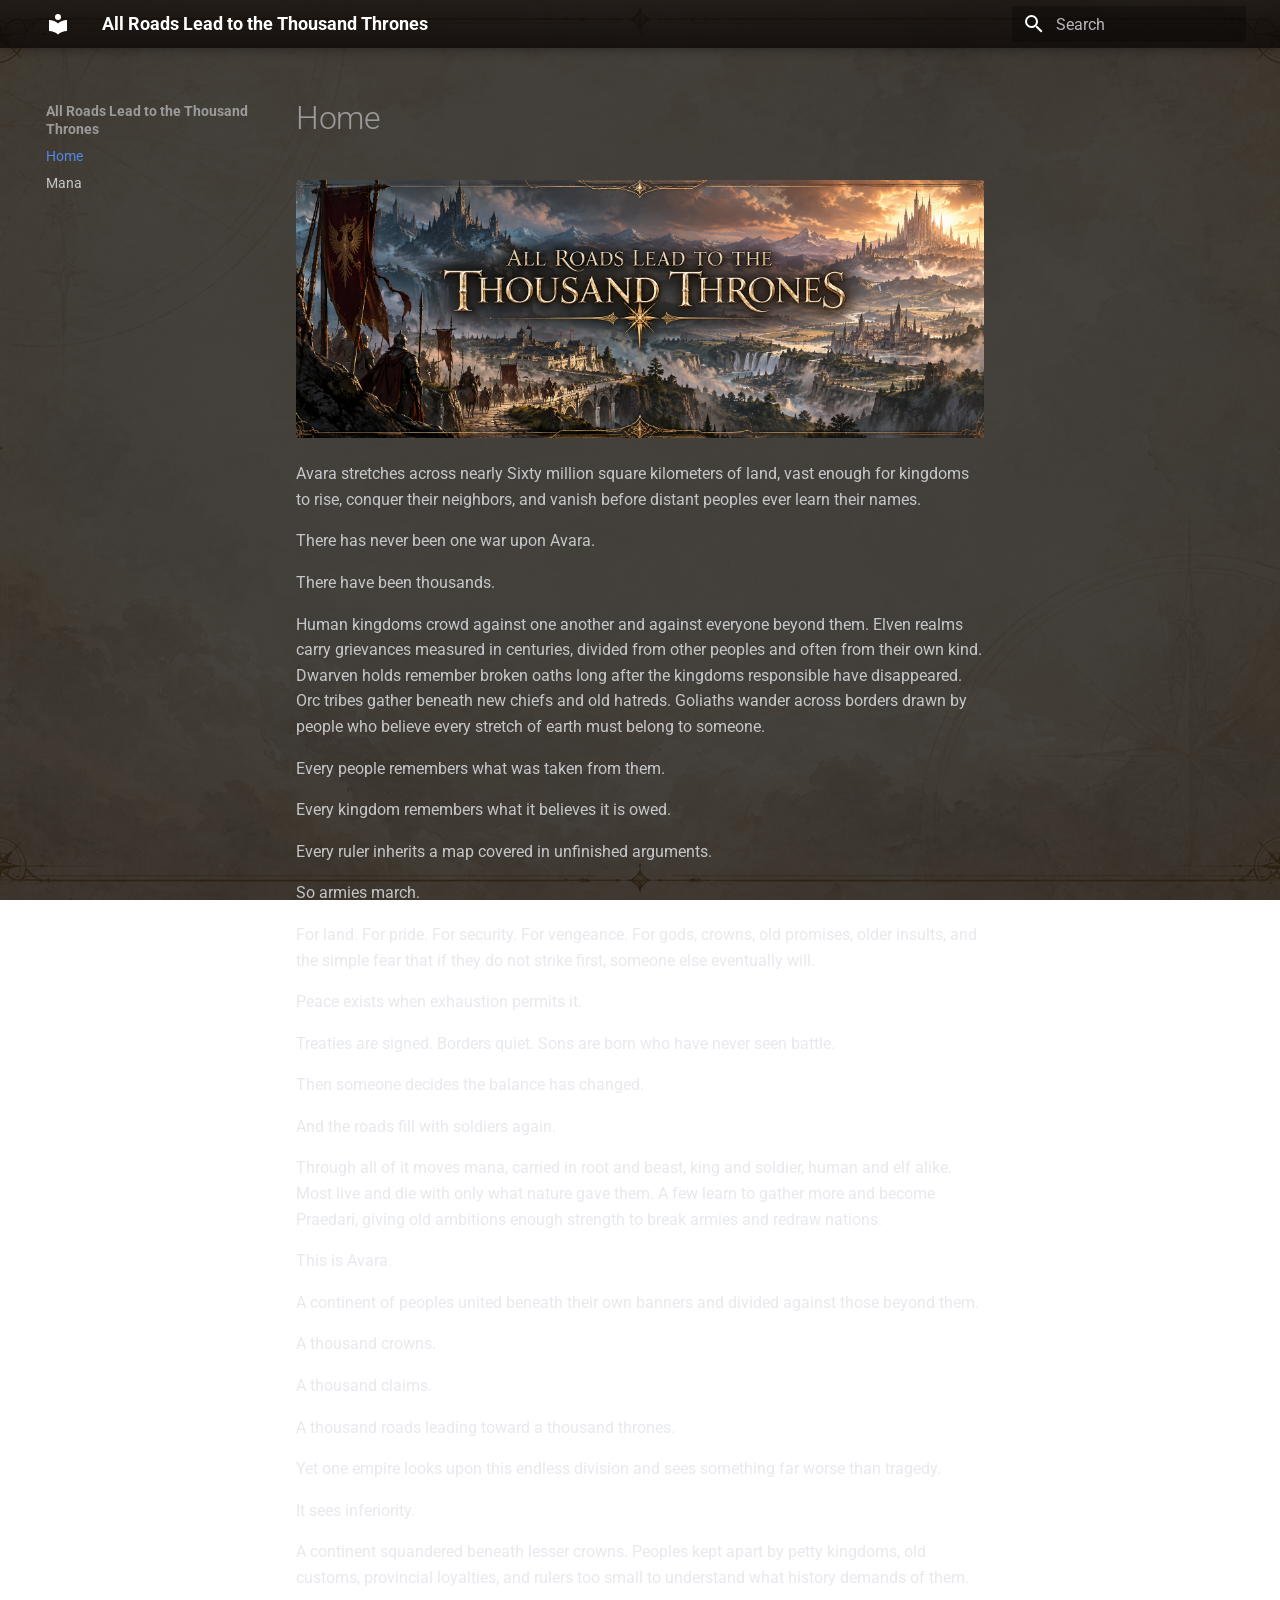
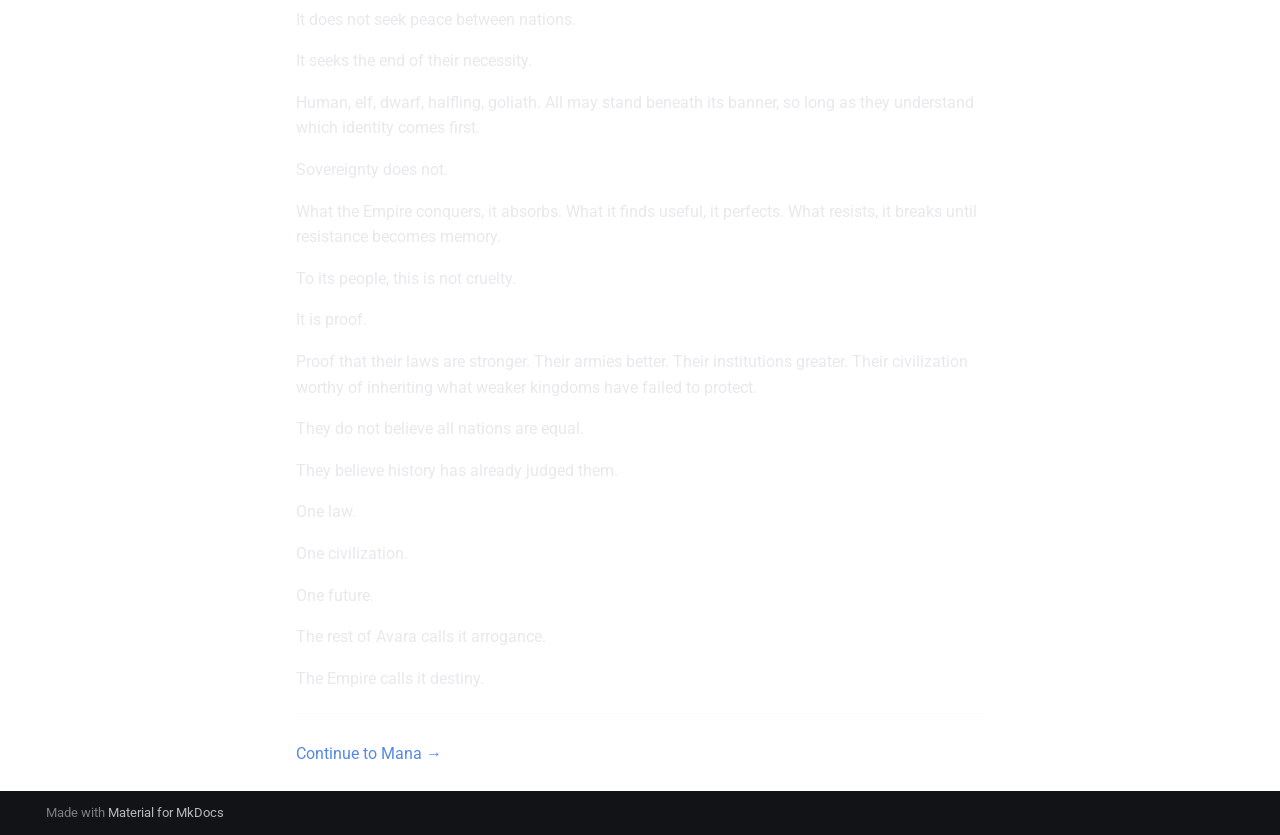
==== index.html @ 94b2e005 "Deployed d7f319c with MkDocs version: 1.6.1" ====
<!doctype html>
<html lang="en" class="no-js">
  <head>
    
      <meta charset="utf-8">
      <meta name="viewport" content="width=device-width,initial-scale=1">
      
      
      
      
      
        <link rel="next" href="mana/">
      
      
        
      
      
      <link rel="icon" href="assets/images/favicon.png">
      <meta name="generator" content="mkdocs-1.6.1, mkdocs-material-9.7.7">
    
    
      
        <title>All Roads Lead to the Thousand Thrones</title>
      
    
    
      <link rel="stylesheet" href="assets/stylesheets/main.ec1eaa64.min.css">
      
        
        <link rel="stylesheet" href="assets/stylesheets/palette.ab4e12ef.min.css">
      
      


    
    
      
    
    
      
        
        
        <link rel="preconnect" href="https://fonts.gstatic.com" crossorigin>
        <link rel="stylesheet" href="https://fonts.googleapis.com/css?family=Roboto:300,300i,400,400i,700,700i%7CRoboto+Mono:400,400i,700,700i&display=fallback">
        <style>:root{--md-text-font:"Roboto";--md-code-font:"Roboto Mono"}</style>
      
    
    
      <link rel="stylesheet" href="stylesheets/extra.css">
    
    <script>__md_scope=new URL(".",location),__md_hash=e=>[...e].reduce(((e,_)=>(e<<5)-e+_.charCodeAt(0)),0),__md_get=(e,_=localStorage,t=__md_scope)=>JSON.parse(_.getItem(t.pathname+"."+e)),__md_set=(e,_,t=localStorage,a=__md_scope)=>{try{t.setItem(a.pathname+"."+e,JSON.stringify(_))}catch(e){}}</script>
    
      

    
    
  </head>
  
  
    
    
    
    
    
    <body dir="ltr" data-md-color-scheme="slate" data-md-color-primary="indigo" data-md-color-accent="indigo">
  
    
    <input class="md-toggle" data-md-toggle="drawer" type="checkbox" id="__drawer" autocomplete="off">
    <input class="md-toggle" data-md-toggle="search" type="checkbox" id="__search" autocomplete="off">
    <label class="md-overlay" for="__drawer"></label>
    <div data-md-component="skip">
      
    </div>
    <div data-md-component="announce">
      
    </div>
    
    
      

  

<header class="md-header md-header--shadow" data-md-component="header">
  <nav class="md-header__inner md-grid" aria-label="Header">
    <a href="." title="All Roads Lead to the Thousand Thrones" class="md-header__button md-logo" aria-label="All Roads Lead to the Thousand Thrones" data-md-component="logo">
      
  
  <svg xmlns="http://www.w3.org/2000/svg" viewBox="0 0 24 24"><path d="M12 8a3 3 0 0 0 3-3 3 3 0 0 0-3-3 3 3 0 0 0-3 3 3 3 0 0 0 3 3m0 3.54C9.64 9.35 6.5 8 3 8v11c3.5 0 6.64 1.35 9 3.54 2.36-2.19 5.5-3.54 9-3.54V8c-3.5 0-6.64 1.35-9 3.54"/></svg>

    </a>
    <label class="md-header__button md-icon" for="__drawer">
      
      <svg xmlns="http://www.w3.org/2000/svg" viewBox="0 0 24 24"><path d="M3 6h18v2H3zm0 5h18v2H3zm0 5h18v2H3z"/></svg>
    </label>
    <div class="md-header__title" data-md-component="header-title">
      <div class="md-header__ellipsis">
        <div class="md-header__topic">
          <span class="md-ellipsis">
            All Roads Lead to the Thousand Thrones
          </span>
        </div>
        <div class="md-header__topic" data-md-component="header-topic">
          <span class="md-ellipsis">
            
              Home
            
          </span>
        </div>
      </div>
    </div>
    
      
    
    
    
    
      
      
        <label class="md-header__button md-icon" for="__search">
          
          <svg xmlns="http://www.w3.org/2000/svg" viewBox="0 0 24 24"><path d="M9.5 3A6.5 6.5 0 0 1 16 9.5c0 1.61-.59 3.09-1.56 4.23l.27.27h.79l5 5-1.5 1.5-5-5v-.79l-.27-.27A6.52 6.52 0 0 1 9.5 16 6.5 6.5 0 0 1 3 9.5 6.5 6.5 0 0 1 9.5 3m0 2C7 5 5 7 5 9.5S7 14 9.5 14 14 12 14 9.5 12 5 9.5 5"/></svg>
        </label>
        <div class="md-search" data-md-component="search" role="dialog">
  <label class="md-search__overlay" for="__search"></label>
  <div class="md-search__inner" role="search">
    <form class="md-search__form" name="search">
      <input type="text" class="md-search__input" name="query" aria-label="Search" placeholder="Search" autocapitalize="off" autocorrect="off" autocomplete="off" spellcheck="false" data-md-component="search-query" required>
      <label class="md-search__icon md-icon" for="__search">
        
        <svg xmlns="http://www.w3.org/2000/svg" viewBox="0 0 24 24"><path d="M9.5 3A6.5 6.5 0 0 1 16 9.5c0 1.61-.59 3.09-1.56 4.23l.27.27h.79l5 5-1.5 1.5-5-5v-.79l-.27-.27A6.52 6.52 0 0 1 9.5 16 6.5 6.5 0 0 1 3 9.5 6.5 6.5 0 0 1 9.5 3m0 2C7 5 5 7 5 9.5S7 14 9.5 14 14 12 14 9.5 12 5 9.5 5"/></svg>
        
        <svg xmlns="http://www.w3.org/2000/svg" viewBox="0 0 24 24"><path d="M20 11v2H8l5.5 5.5-1.42 1.42L4.16 12l7.92-7.92L13.5 5.5 8 11z"/></svg>
      </label>
      <nav class="md-search__options" aria-label="Search">
        
        <button type="reset" class="md-search__icon md-icon" title="Clear" aria-label="Clear" tabindex="-1">
          
          <svg xmlns="http://www.w3.org/2000/svg" viewBox="0 0 24 24"><path d="M19 6.41 17.59 5 12 10.59 6.41 5 5 6.41 10.59 12 5 17.59 6.41 19 12 13.41 17.59 19 19 17.59 13.41 12z"/></svg>
        </button>
      </nav>
      
    </form>
    <div class="md-search__output">
      <div class="md-search__scrollwrap" tabindex="0" data-md-scrollfix>
        <div class="md-search-result" data-md-component="search-result">
          <div class="md-search-result__meta">
            Initializing search
          </div>
          <ol class="md-search-result__list" role="presentation"></ol>
        </div>
      </div>
    </div>
  </div>
</div>
      
    
    
  </nav>
  
</header>
    
    <div class="md-container" data-md-component="container">
      
      
        
          
        
      
      <main class="md-main" data-md-component="main">
        <div class="md-main__inner md-grid">
          
            
              
              <div class="md-sidebar md-sidebar--primary" data-md-component="sidebar" data-md-type="navigation" >
                <div class="md-sidebar__scrollwrap">
                  <div class="md-sidebar__inner">
                    



<nav class="md-nav md-nav--primary" aria-label="Navigation" data-md-level="0">
  <label class="md-nav__title" for="__drawer">
    <a href="." title="All Roads Lead to the Thousand Thrones" class="md-nav__button md-logo" aria-label="All Roads Lead to the Thousand Thrones" data-md-component="logo">
      
  
  <svg xmlns="http://www.w3.org/2000/svg" viewBox="0 0 24 24"><path d="M12 8a3 3 0 0 0 3-3 3 3 0 0 0-3-3 3 3 0 0 0-3 3 3 3 0 0 0 3 3m0 3.54C9.64 9.35 6.5 8 3 8v11c3.5 0 6.64 1.35 9 3.54 2.36-2.19 5.5-3.54 9-3.54V8c-3.5 0-6.64 1.35-9 3.54"/></svg>

    </a>
    All Roads Lead to the Thousand Thrones
  </label>
  
  <ul class="md-nav__list" data-md-scrollfix>
    
      
      
  
  
    
  
  
  
    <li class="md-nav__item md-nav__item--active">
      
      <input class="md-nav__toggle md-toggle" type="checkbox" id="__toc">
      
      
      
      <a href="." class="md-nav__link md-nav__link--active">
        
  
  
  <span class="md-ellipsis">
    
  
    Home
  

    
  </span>
  
  

      </a>
      
    </li>
  

    
      
      
  
  
  
  
    <li class="md-nav__item">
      <a href="mana/" class="md-nav__link">
        
  
  
  <span class="md-ellipsis">
    
  
    Mana
  

    
  </span>
  
  

      </a>
    </li>
  

    
  </ul>
</nav>
                  </div>
                </div>
              </div>
            
            
              
              <div class="md-sidebar md-sidebar--secondary" data-md-component="sidebar" data-md-type="toc" >
                <div class="md-sidebar__scrollwrap">
                  <div class="md-sidebar__inner">
                    

<nav class="md-nav md-nav--secondary" aria-label="Table of contents">
  
  
  
  
</nav>
                  </div>
                </div>
              </div>
            
          
          
            <div class="md-content" data-md-component="content">
              
              <article class="md-content__inner md-typeset">
                
                  



  <h1>Home</h1>

<p><img alt="Avara" src="assets/images/header.png" /></p>
<p>Avara stretches across nearly Sixty million square kilometers of land, vast enough for kingdoms to rise, conquer their neighbors, and vanish before distant peoples ever learn their names.</p>
<p>There has never been one war upon Avara.</p>
<p>There have been thousands.</p>
<p>Human kingdoms crowd against one another and against everyone beyond them. Elven realms carry grievances measured in centuries, divided from other peoples and often from their own kind. Dwarven holds remember broken oaths long after the kingdoms responsible have disappeared. Orc tribes gather beneath new chiefs and old hatreds. Goliaths wander across borders drawn by people who believe every stretch of earth must belong to someone.</p>
<p>Every people remembers what was taken from them.</p>
<p>Every kingdom remembers what it believes it is owed.</p>
<p>Every ruler inherits a map covered in unfinished arguments.</p>
<p>So armies march.</p>
<p>For land. For pride. For security. For vengeance. For gods, crowns, old promises, older insults, and the simple fear that if they do not strike first, someone else eventually will.</p>
<p>Peace exists when exhaustion permits it.</p>
<p>Treaties are signed. Borders quiet. Sons are born who have never seen battle.</p>
<p>Then someone decides the balance has changed.</p>
<p>And the roads fill with soldiers again.</p>
<p>Through all of it moves mana, carried in root and beast, king and soldier, human and elf alike. Most live and die with only what nature gave them. A few learn to gather more and become Praedari, giving old ambitions enough strength to break armies and redraw nations.</p>
<p>This is Avara.</p>
<p>A continent of peoples united beneath their own banners and divided against those beyond them.</p>
<p>A thousand crowns.</p>
<p>A thousand claims.</p>
<p>A thousand roads leading toward a thousand thrones.</p>
<p>Yet one empire looks upon this endless division and sees something far worse than tragedy.</p>
<p>It sees inferiority.</p>
<p>A continent squandered beneath lesser crowns. Peoples kept apart by petty kingdoms, old customs, provincial loyalties, and rulers too small to understand what history demands of them.</p>
<p>It does not seek peace between nations.</p>
<p>It seeks the end of their necessity.</p>
<p>Human, elf, dwarf, halfling, goliath. All may stand beneath its banner, so long as they understand which identity comes first.</p>
<p>Sovereignty does not.</p>
<p>What the Empire conquers, it absorbs. What it finds useful, it perfects. What resists, it breaks until resistance becomes memory.</p>
<p>To its people, this is not cruelty.</p>
<p>It is proof.</p>
<p>Proof that their laws are stronger. Their armies better. Their institutions greater. Their civilization worthy of inheriting what weaker kingdoms have failed to protect.</p>
<p>They do not believe all nations are equal.</p>
<p>They believe history has already judged them.</p>
<p>One law.</p>
<p>One civilization.</p>
<p>One future.</p>
<p>The rest of Avara calls it arrogance.</p>
<p>The Empire calls it destiny.</p>
<hr />
<p><a href="mana/">Continue to Mana →</a></p>












                
              </article>
            </div>
          
          
<script>var target=document.getElementById(location.hash.slice(1));target&&target.name&&(target.checked=target.name.startsWith("__tabbed_"))</script>
        </div>
        
      </main>
      
        <footer class="md-footer">
  
  <div class="md-footer-meta md-typeset">
    <div class="md-footer-meta__inner md-grid">
      <div class="md-copyright">
  
  
    Made with
    <a href="https://squidfunk.github.io/mkdocs-material/" target="_blank" rel="noopener">
      Material for MkDocs
    </a>
  
</div>
      
    </div>
  </div>
</footer>
      
    </div>
    <div class="md-dialog" data-md-component="dialog">
      <div class="md-dialog__inner md-typeset"></div>
    </div>
    
    
    
      
      
      <script id="__config" type="application/json">{"annotate": null, "base": ".", "features": [], "search": "assets/javascripts/workers/search.2c215733.min.js", "tags": null, "translations": {"clipboard.copied": "Copied to clipboard", "clipboard.copy": "Copy to clipboard", "search.result.more.one": "1 more on this page", "search.result.more.other": "# more on this page", "search.result.none": "No matching documents", "search.result.one": "1 matching document", "search.result.other": "# matching documents", "search.result.placeholder": "Type to start searching", "search.result.term.missing": "Missing", "select.version": "Select version"}, "version": null}</script>
    
    
      <script src="assets/javascripts/bundle.d7400e89.min.js"></script>
      
    
  </body>
</html>
---- assets/stylesheets/main.ec1eaa64.min.css ----
@charset "UTF-8";html{-webkit-text-size-adjust:none;-moz-text-size-adjust:none;text-size-adjust:none;box-sizing:border-box}*,:after,:before{box-sizing:inherit}@media (prefers-reduced-motion){*,:after,:before{transition:none!important}}body{margin:0}a,button,input,label{-webkit-tap-highlight-color:transparent}a{color:inherit;text-decoration:none}hr{border:0;box-sizing:initial;display:block;height:.05rem;overflow:visible;padding:0}small{font-size:80%}sub,sup{line-height:1em}img{border-style:none}table{border-collapse:initial;border-spacing:0}td,th{font-weight:400;vertical-align:top}button{background:#0000;border:0;font-family:inherit;font-size:inherit;margin:0;padding:0}input{border:0;outline:none}:root{--md-primary-fg-color:#4051b5;--md-primary-fg-color--light:#5d6cc0;--md-primary-fg-color--dark:#303fa1;--md-primary-bg-color:#fff;--md-primary-bg-color--light:#ffffffb3;--md-accent-fg-color:#526cfe;--md-accent-fg-color--transparent:#526cfe1a;--md-accent-bg-color:#fff;--md-accent-bg-color--light:#ffffffb3}[data-md-color-scheme=default]{color-scheme:light}[data-md-color-scheme=default] img[src$="#gh-dark-mode-only"],[data-md-color-scheme=default] img[src$="#only-dark"]{display:none}:root,[data-md-color-scheme=default]{--md-hue:225deg;--md-default-fg-color:#000000de;--md-default-fg-color--light:#0000008a;--md-default-fg-color--lighter:#00000052;--md-default-fg-color--lightest:#00000012;--md-default-bg-color:#fff;--md-default-bg-color--light:#ffffffb3;--md-default-bg-color--lighter:#ffffff4d;--md-default-bg-color--lightest:#ffffff1f;--md-code-fg-color:#36464e;--md-code-bg-color:#f5f5f5;--md-code-bg-color--light:#f5f5f5b3;--md-code-bg-color--lighter:#f5f5f54d;--md-code-hl-color:#4287ff;--md-code-hl-color--light:#4287ff1a;--md-code-hl-number-color:#d52a2a;--md-code-hl-special-color:#db1457;--md-code-hl-function-color:#a846b9;--md-code-hl-constant-color:#6e59d9;--md-code-hl-keyword-color:#3f6ec6;--md-code-hl-string-color:#1c7d4d;--md-code-hl-name-color:var(--md-code-fg-color);--md-code-hl-operator-color:var(--md-default-fg-color--light);--md-code-hl-punctuation-color:var(--md-default-fg-color--light);--md-code-hl-comment-color:var(--md-default-fg-color--light);--md-code-hl-generic-color:var(--md-default-fg-color--light);--md-code-hl-variable-color:var(--md-default-fg-color--light);--md-typeset-color:var(--md-default-fg-color);--md-typeset-a-color:var(--md-primary-fg-color);--md-typeset-del-color:#f5503d26;--md-typeset-ins-color:#0bd57026;--md-typeset-kbd-color:#fafafa;--md-typeset-kbd-accent-color:#fff;--md-typeset-kbd-border-color:#b8b8b8;--md-typeset-mark-color:#ffff0080;--md-typeset-table-color:#0000001f;--md-typeset-table-color--light:rgba(0,0,0,.035);--md-admonition-fg-color:var(--md-default-fg-color);--md-admonition-bg-color:var(--md-default-bg-color);--md-warning-fg-color:#000000de;--md-warning-bg-color:#ff9;--md-footer-fg-color:#fff;--md-footer-fg-color--light:#ffffffb3;--md-footer-fg-color--lighter:#ffffff73;--md-footer-bg-color:#000000de;--md-footer-bg-color--dark:#00000052;--md-shadow-z1:0 0.2rem 0.5rem #0000000d,0 0 0.05rem #0000001a;--md-shadow-z2:0 0.2rem 0.5rem #0000001a,0 0 0.05rem #00000040;--md-shadow-z3:0 0.2rem 0.5rem #0003,0 0 0.05rem #00000059}.md-icon svg{fill:currentcolor;display:block;height:1.2rem;width:1.2rem}body{-webkit-font-smoothing:antialiased;-moz-osx-font-smoothing:grayscale;--md-text-font-family:var(--md-text-font,_),-apple-system,BlinkMacSystemFont,Helvetica,Arial,sans-serif;--md-code-font-family:var(--md-code-font,_),SFMono-Regular,Consolas,Menlo,monospace}aside,body,input{font-feature-settings:"kern","liga";color:var(--md-typeset-color);font-family:var(--md-text-font-family)}code,kbd,pre{font-feature-settings:"kern";font-family:var(--md-code-font-family)}:root{--md-typeset-table-sort-icon:url('data:image/svg+xml;charset=utf-8,<svg xmlns="http://www.w3.org/2000/svg" viewBox="0 0 24 24"><path d="m18 21-4-4h3V7h-3l4-4 4 4h-3v10h3M2 19v-2h10v2M2 13v-2h7v2M2 7V5h4v2z"/></svg>');--md-typeset-table-sort-icon--asc:url('data:image/svg+xml;charset=utf-8,<svg xmlns="http://www.w3.org/2000/svg" viewBox="0 0 24 24"><path d="M19 17h3l-4 4-4-4h3V3h2M2 17h10v2H2M6 5v2H2V5m0 6h7v2H2z"/></svg>');--md-typeset-table-sort-icon--desc:url('data:image/svg+xml;charset=utf-8,<svg xmlns="http://www.w3.org/2000/svg" viewBox="0 0 24 24"><path d="M19 7h3l-4-4-4 4h3v14h2M2 17h10v2H2M6 5v2H2V5m0 6h7v2H2z"/></svg>')}.md-typeset{-webkit-print-color-adjust:exact;color-adjust:exact;font-size:.8rem;line-height:1.6;overflow-wrap:break-word}@media print{.md-typeset{font-size:.68rem}}.md-typeset blockquote,.md-typeset dl,.md-typeset figure,.md-typeset ol,.md-typeset pre,.md-typeset ul{margin-bottom:1em;margin-top:1em}.md-typeset h1{color:var(--md-default-fg-color--light);font-size:2em;line-height:1.3;margin:0 0 1.25em}.md-typeset h1,.md-typeset h2{font-weight:300;letter-spacing:-.01em}.md-typeset h2{font-size:1.5625em;line-height:1.4;margin:1.6em 0 .64em}.md-typeset h3{font-size:1.25em;font-weight:400;letter-spacing:-.01em;line-height:1.5;margin:1.6em 0 .8em}.md-typeset h2+h3{margin-top:.8em}.md-typeset h4{font-weight:700;letter-spacing:-.01em;margin:1em 0}.md-typeset h5,.md-typeset h6{color:var(--md-default-fg-color--light);font-size:.8em;font-weight:700;letter-spacing:-.01em;margin:1.25em 0}.md-typeset h5{text-transform:uppercase}.md-typeset h5 code{text-transform:none}.md-typeset hr{border-bottom:.05rem solid var(--md-default-fg-color--lightest);display:flow-root;margin:1.5em 0}.md-typeset a{color:var(--md-typeset-a-color);word-break:break-word}.md-typeset a,.md-typeset a:before{transition:color 125ms}.md-typeset a:focus,.md-typeset a:hover{color:var(--md-accent-fg-color)}.md-typeset a:focus code,.md-typeset a:hover code{background-color:var(--md-accent-fg-color--transparent);color:var(--md-accent-fg-color)}.md-typeset a code{color:var(--md-typeset-a-color)}.md-typeset a.focus-visible{outline-color:var(--md-accent-fg-color);outline-offset:.2rem}.md-typeset code,.md-typeset kbd,.md-typeset pre{color:var(--md-code-fg-color);direction:ltr;font-variant-ligatures:none;transition:background-color 125ms}@media print{.md-typeset code,.md-typeset kbd,.md-typeset pre{white-space:pre-wrap}}.md-typeset code{background-color:var(--md-code-bg-color);border-radius:.1rem;-webkit-box-decoration-break:clone;box-decoration-break:clone;font-size:.85em;padding:0 .2941176471em;transition:color 125ms,background-color 125ms;word-break:break-word}.md-typeset code:not(.focus-visible){-webkit-tap-highlight-color:transparent;outline:none}.md-typeset pre{display:flow-root;line-height:1.4;position:relative}.md-typeset pre>code{-webkit-box-decoration-break:slice;box-decoration-break:slice;box-shadow:none;display:block;margin:0;outline-color:var(--md-accent-fg-color);overflow:auto;padding:.7720588235em 1.1764705882em;scrollbar-color:var(--md-default-fg-color--lighter) #0000;scrollbar-width:thin;touch-action:auto;word-break:normal}.md-typeset pre>code:hover{scrollbar-color:var(--md-accent-fg-color) #0000}.md-typeset pre>code::-webkit-scrollbar{height:.2rem;width:.2rem}.md-typeset pre>code::-webkit-scrollbar-thumb{background-color:var(--md-default-fg-color--lighter)}.md-typeset pre>code::-webkit-scrollbar-thumb:hover{background-color:var(--md-accent-fg-color)}.md-typeset kbd{background-color:var(--md-typeset-kbd-color);border-radius:.1rem;box-shadow:0 .1rem 0 .05rem var(--md-typeset-kbd-border-color),0 .1rem 0 var(--md-typeset-kbd-border-color),0 -.1rem .2rem var(--md-typeset-kbd-accent-color) inset;color:var(--md-default-fg-color);display:inline-block;font-size:.75em;padding:0 .6666666667em;vertical-align:text-top;word-break:break-word}.md-typeset mark{background-color:var(--md-typeset-mark-color);-webkit-box-decoration-break:clone;box-decoration-break:clone;color:inherit;word-break:break-word}.md-typeset abbr{cursor:help;text-decoration:none}.md-typeset [data-preview],.md-typeset abbr{border-bottom:.05rem dotted var(--md-default-fg-color--light)}.md-typeset small{opacity:.75}[dir=ltr] .md-typeset sub,[dir=ltr] .md-typeset sup{margin-left:.078125em}[dir=rtl] .md-typeset sub,[dir=rtl] .md-typeset sup{margin-right:.078125em}[dir=ltr] .md-typeset blockquote{padding-left:.6rem}[dir=rtl] .md-typeset blockquote{padding-right:.6rem}[dir=ltr] .md-typeset blockquote{border-left:.2rem solid var(--md-default-fg-color--lighter)}[dir=rtl] .md-typeset blockquote{border-right:.2rem solid var(--md-default-fg-color--lighter)}.md-typeset blockquote{color:var(--md-default-fg-color--light);margin-left:0;margin-right:0}.md-typeset ul{list-style-type:disc}.md-typeset ul[type]{list-style-type:revert-layer}[dir=ltr] .md-typeset ol,[dir=ltr] .md-typeset ul{margin-left:.625em}[dir=rtl] .md-typeset ol,[dir=rtl] .md-typeset ul{margin-right:.625em}.md-typeset ol,.md-typeset ul{padding:0}.md-typeset ol:not([hidden]),.md-typeset ul:not([hidden]){display:flow-root}.md-typeset ol ol,.md-typeset ul ol{list-style-type:lower-alpha}.md-typeset ol ol ol,.md-typeset ul ol ol{list-style-type:lower-roman}.md-typeset ol ol ol ol,.md-typeset ul ol ol ol{list-style-type:upper-alpha}.md-typeset ol ol ol ol ol,.md-typeset ul ol ol ol ol{list-style-type:upper-roman}.md-typeset ol[type],.md-typeset ul[type]{list-style-type:revert-layer}[dir=ltr] .md-typeset ol li,[dir=ltr] .md-typeset ul li{margin-left:1.25em}[dir=rtl] .md-typeset ol li,[dir=rtl] .md-typeset ul li{margin-right:1.25em}.md-typeset ol li,.md-typeset ul li{margin-bottom:.5em}.md-typeset ol li blockquote,.md-typeset ol li p,.md-typeset ul li blockquote,.md-typeset ul li p{margin:.5em 0}.md-typeset ol li:last-child,.md-typeset ul li:last-child{margin-bottom:0}[dir=ltr] .md-typeset ol li ol,[dir=ltr] .md-typeset ol li ul,[dir=ltr] .md-typeset ul li ol,[dir=ltr] .md-typeset ul li ul{margin-left:.625em}[dir=rtl] .md-typeset ol li ol,[dir=rtl] .md-typeset ol li ul,[dir=rtl] .md-typeset ul li ol,[dir=rtl] .md-typeset ul li ul{margin-right:.625em}.md-typeset ol li ol,.md-typeset ol li ul,.md-typeset ul li ol,.md-typeset ul li ul{margin-bottom:.5em;margin-top:.5em}[dir=ltr] .md-typeset dd{margin-left:1.875em}[dir=rtl] .md-typeset dd{margin-right:1.875em}.md-typeset dd{margin-bottom:1.5em;margin-top:1em}.md-typeset img,.md-typeset svg,.md-typeset video{height:auto;max-width:100%}.md-typeset img[align=left]{margin:1em 1em 1em 0}.md-typeset img[align=right]{margin:1em 0 1em 1em}.md-typeset img[align]:only-child{margin-top:0}.md-typeset figure{display:flow-root;margin:1em auto;max-width:100%;text-align:center;width:fit-content}.md-typeset figure img{display:block;margin:0 auto}.md-typeset figcaption{font-style:italic;margin:1em auto;max-width:24rem}.md-typeset iframe{max-width:100%}.md-typeset table:not([class]){background-color:var(--md-default-bg-color);border:.05rem solid var(--md-typeset-table-color);border-radius:.1rem;display:inline-block;font-size:.64rem;max-width:100%;overflow:auto;touch-action:auto}@media print{.md-typeset table:not([class]){display:table}}.md-typeset table:not([class])+*{margin-top:1.5em}.md-typeset table:not([class]) td>:first-child,.md-typeset table:not([class]) th>:first-child{margin-top:0}.md-typeset table:not([class]) td>:last-child,.md-typeset table:not([class]) th>:last-child{margin-bottom:0}.md-typeset table:not([class]) td:not([align]),.md-typeset table:not([class]) th:not([align]){text-align:left}[dir=rtl] .md-typeset table:not([class]) td:not([align]),[dir=rtl] .md-typeset table:not([class]) th:not([align]){text-align:right}.md-typeset table:not([class]) th{font-weight:700;min-width:5rem;padding:.9375em 1.25em;vertical-align:top}.md-typeset table:not([class]) td{border-top:.05rem solid var(--md-typeset-table-color);padding:.9375em 1.25em;vertical-align:top}.md-typeset table:not([class]) tbody tr{transition:background-color 125ms}.md-typeset table:not([class]) tbody tr:hover{background-color:var(--md-typeset-table-color--light);box-shadow:0 .05rem 0 var(--md-default-bg-color) inset}.md-typeset table:not([class]) a{word-break:normal}.md-typeset table th[role=columnheader]{cursor:pointer}[dir=ltr] .md-typeset table th[role=columnheader]:after{margin-left:.5em}[dir=rtl] .md-typeset table th[role=columnheader]:after{margin-right:.5em}.md-typeset table th[role=columnheader]:after{content:"";display:inline-block;height:1.2em;-webkit-mask-image:var(--md-typeset-table-sort-icon);mask-image:var(--md-typeset-table-sort-icon);-webkit-mask-repeat:no-repeat;mask-repeat:no-repeat;-webkit-mask-size:contain;mask-size:contain;transition:background-color 125ms;vertical-align:text-bottom;width:1.2em}.md-typeset table th[role=columnheader]:hover:after{background-color:var(--md-default-fg-color--lighter)}.md-typeset table th[role=columnheader][aria-sort=ascending]:after{background-color:var(--md-default-fg-color--light);-webkit-mask-image:var(--md-typeset-table-sort-icon--asc);mask-image:var(--md-typeset-table-sort-icon--asc)}.md-typeset table th[role=columnheader][aria-sort=descending]:after{background-color:var(--md-default-fg-color--light);-webkit-mask-image:var(--md-typeset-table-sort-icon--desc);mask-image:var(--md-typeset-table-sort-icon--desc)}.md-typeset__scrollwrap{margin:1em -.8rem;overflow-x:auto;touch-action:auto}.md-typeset__table{display:inline-block;margin-bottom:.5em;padding:0 .8rem}@media print{.md-typeset__table{display:block}}html .md-typeset__table table{display:table;margin:0;overflow:hidden;width:100%}@media screen and (max-width:44.984375em){.md-content__inner>pre{margin:1em -.8rem}.md-content__inner>pre code{border-radius:0}}.md-typeset .md-author{border-radius:100%;display:block;flex-shrink:0;height:1.6rem;overflow:hidden;position:relative;transition:color 125ms,transform 125ms;width:1.6rem}.md-typeset .md-author img{display:block}.md-typeset .md-author--more{background:var(--md-default-fg-color--lightest);color:var(--md-default-fg-color--lighter);font-size:.6rem;font-weight:700;line-height:1.6rem;text-align:center}.md-typeset .md-author--long{height:2.4rem;width:2.4rem}.md-typeset a.md-author{transform:scale(1)}.md-typeset a.md-author img{border-radius:100%;filter:grayscale(100%) opacity(75%);transition:filter 125ms}.md-typeset a.md-author:focus,.md-typeset a.md-author:hover{transform:scale(1.1);z-index:1}.md-typeset a.md-author:focus img,.md-typeset a.md-author:hover img{filter:grayscale(0)}.md-banner{background-color:var(--md-footer-bg-color);color:var(--md-footer-fg-color);overflow:auto}@media print{.md-banner{display:none}}.md-banner--warning{background-color:var(--md-warning-bg-color);color:var(--md-warning-fg-color)}.md-banner__inner{font-size:.7rem;margin:.6rem auto;padding:0 .8rem}[dir=ltr] .md-banner__button{float:right}[dir=rtl] .md-banner__button{float:left}.md-banner__button{color:inherit;cursor:pointer;transition:opacity .25s}.no-js .md-banner__button{display:none}.md-banner__button:hover{opacity:.7}html{font-size:125%;height:100%;overflow-x:hidden}@media screen and (min-width:100em){html{font-size:137.5%}}@media screen and (min-width:125em){html{font-size:150%}}body{background-color:var(--md-default-bg-color);display:flex;flex-direction:column;font-size:.5rem;min-height:100%;position:relative;width:100%}@media print{body{display:block}}@media screen and (max-width:59.984375em){body[data-md-scrolllock]{position:fixed}}.md-grid{margin-left:auto;margin-right:auto;max-width:61rem}.md-container{display:flex;flex-direction:column;flex-grow:1}@media print{.md-container{display:block}}.md-main{flex-grow:1}.md-main__inner{display:flex;height:100%;margin-top:1.5rem}.md-ellipsis{overflow:hidden;text-overflow:ellipsis}.md-toggle{display:none}.md-option{height:0;opacity:0;position:absolute;width:0}.md-option:checked+label:not([hidden]){display:block}.md-option.focus-visible+label{outline-color:var(--md-accent-fg-color);outline-style:auto}.md-skip{background-color:var(--md-default-fg-color);border-radius:.1rem;color:var(--md-default-bg-color);font-size:.64rem;margin:.5rem;opacity:0;outline-color:var(--md-accent-fg-color);padding:.3rem .5rem;position:fixed;transform:translateY(.4rem);z-index:-1}.md-skip:focus{opacity:1;transform:translateY(0);transition:transform .25s cubic-bezier(.4,0,.2,1),opacity 175ms 75ms;z-index:10}@page{margin:25mm}:root{--md-clipboard-icon:url('data:image/svg+xml;charset=utf-8,<svg xmlns="http://www.w3.org/2000/svg" viewBox="0 0 24 24"><path d="M19 21H8V7h11m0-2H8a2 2 0 0 0-2 2v14a2 2 0 0 0 2 2h11a2 2 0 0 0 2-2V7a2 2 0 0 0-2-2m-3-4H4a2 2 0 0 0-2 2v14h2V3h12z"/></svg>')}.md-clipboard{border-radius:.1rem;color:var(--md-default-fg-color--lightest);cursor:pointer;height:1.5em;outline-color:var(--md-accent-fg-color);outline-offset:.1rem;transition:color .25s;width:1.5em;z-index:1}@media print{.md-clipboard{display:none}}.md-clipboard:not(.focus-visible){-webkit-tap-highlight-color:transparent;outline:none}:hover>.md-clipboard{color:var(--md-default-fg-color--light)}.md-clipboard:focus,.md-clipboard:hover{color:var(--md-accent-fg-color)}.md-clipboard:after{background-color:currentcolor;content:"";display:block;height:1.125em;margin:0 auto;-webkit-mask-image:var(--md-clipboard-icon);mask-image:var(--md-clipboard-icon);-webkit-mask-position:center;mask-position:center;-webkit-mask-repeat:no-repeat;mask-repeat:no-repeat;-webkit-mask-size:contain;mask-size:contain;width:1.125em}.md-clipboard--inline{cursor:pointer}.md-clipboard--inline code{transition:color .25s,background-color .25s}.md-clipboard--inline:focus code,.md-clipboard--inline:hover code{background-color:var(--md-accent-fg-color--transparent);color:var(--md-accent-fg-color)}:root{--md-code-select-icon:url('data:image/svg+xml;charset=utf-8,<svg xmlns="http://www.w3.org/2000/svg" viewBox="0 0 24 24"><path d="M19 19h-4v2h4c1.1 0 2-.9 2-2v-4h-2m0-12h-4v2h4v4h2V5c0-1.1-.9-2-2-2M5 5h4V3H5c-1.1 0-2 .9-2 2v4h2m0 6H3v4c0 1.1.9 2 2 2h4v-2H5zm2-4h2v2H7zm4 0h2v2h-2zm4 0h2v2h-2zM7 7h2v2H7zm4 0h2v2h-2zm4 0h2v2h-2zm-8 8h2v2H7zm4 0h2v2h-2zm4 0h2v2h-2z"/></svg>');--md-code-copy-icon:url('data:image/svg+xml;charset=utf-8,<svg xmlns="http://www.w3.org/2000/svg" viewBox="0 0 24 24"><path d="M19 21H8V7h11m0-2H8a2 2 0 0 0-2 2v14a2 2 0 0 0 2 2h11a2 2 0 0 0 2-2V7a2 2 0 0 0-2-2m-3-4H4a2 2 0 0 0-2 2v14h2V3h12z"/></svg>')}.md-typeset .md-code__content{display:grid}.md-code__nav{background-color:var(--md-code-bg-color--lighter);border-radius:.1rem;display:flex;gap:.2rem;padding:.2rem;position:absolute;right:.25em;top:.25em;transition:background-color .25s;z-index:1}:hover>.md-code__nav{background-color:var(--md-code-bg-color--light)}.md-code__button{color:var(--md-default-fg-color--lightest);cursor:pointer;display:block;height:1.5em;outline-color:var(--md-accent-fg-color);outline-offset:.1rem;transition:color .25s;width:1.5em}:hover>*>.md-code__button{color:var(--md-default-fg-color--light)}.md-code__button.focus-visible,.md-code__button:hover{color:var(--md-accent-fg-color)}.md-code__button--active{color:var(--md-default-fg-color)!important}.md-code__button:after{background-color:currentcolor;content:"";display:block;height:1.125em;margin:0 auto;-webkit-mask-position:center;mask-position:center;-webkit-mask-repeat:no-repeat;mask-repeat:no-repeat;-webkit-mask-size:contain;mask-size:contain;width:1.125em}.md-code__button[data-md-type=select]:after{-webkit-mask-image:var(--md-code-select-icon);mask-image:var(--md-code-select-icon)}.md-code__button[data-md-type=copy]:after{-webkit-mask-image:var(--md-code-copy-icon);mask-image:var(--md-code-copy-icon)}@keyframes consent{0%{opacity:0;transform:translateY(100%)}to{opacity:1;transform:translateY(0)}}@keyframes overlay{0%{opacity:0}to{opacity:1}}.md-consent__overlay{animation:overlay .25s both;-webkit-backdrop-filter:blur(.1rem);backdrop-filter:blur(.1rem);background-color:#0000008a;height:100%;opacity:1;position:fixed;top:0;width:100%;z-index:5}.md-consent__inner{animation:consent .5s cubic-bezier(.1,.7,.1,1) both;background-color:var(--md-default-bg-color);border:0;border-radius:.1rem;bottom:0;box-shadow:0 0 .2rem #0000001a,0 .2rem .4rem #0003;max-height:100%;overflow:auto;padding:0;position:fixed;width:100%;z-index:5}.md-consent__form{padding:.8rem}.md-consent__settings{display:none;margin:1em 0}input:checked+.md-consent__settings{display:block}.md-consent__controls{margin-bottom:.8rem}.md-typeset .md-consent__controls .md-button{display:inline}@media screen and (max-width:44.984375em){.md-typeset .md-consent__controls .md-button{display:block;margin-top:.4rem;text-align:center;width:100%}}.md-consent label{cursor:pointer}.md-content{flex-grow:1;min-width:0}.md-content__inner{margin:0 .8rem 1.2rem;padding-top:.6rem}@media screen and (min-width:76.25em){[dir=ltr] .md-sidebar--primary:not([hidden])~.md-content>.md-content__inner{margin-left:1.2rem}[dir=ltr] .md-sidebar--secondary:not([hidden])~.md-content>.md-content__inner,[dir=rtl] .md-sidebar--primary:not([hidden])~.md-content>.md-content__inner{margin-right:1.2rem}[dir=rtl] .md-sidebar--secondary:not([hidden])~.md-content>.md-content__inner{margin-left:1.2rem}}.md-content__inner:before{content:"";display:block;height:.4rem}.md-content__inner>:last-child{margin-bottom:0}[dir=ltr] .md-content__button{float:right}[dir=rtl] .md-content__button{float:left}[dir=ltr] .md-content__button{margin-left:.4rem}[dir=rtl] .md-content__button{margin-right:.4rem}.md-content__button{margin:.4rem 0;padding:0}@media print{.md-content__button{display:none}}.md-typeset .md-content__button{color:var(--md-default-fg-color--lighter)}.md-content__button svg{display:inline;vertical-align:top}[dir=rtl] .md-content__button svg{transform:scaleX(-1)}[dir=ltr] .md-dialog{right:.8rem}[dir=rtl] .md-dialog{left:.8rem}.md-dialog{background-color:var(--md-default-fg-color);border-radius:.1rem;bottom:.8rem;box-shadow:var(--md-shadow-z3);min-width:11.1rem;opacity:0;padding:.4rem .6rem;pointer-events:none;position:fixed;transform:translateY(100%);transition:transform 0ms .4s,opacity .4s;z-index:4}@media print{.md-dialog{display:none}}.md-dialog--active{opacity:1;pointer-events:auto;transform:translateY(0);transition:transform .4s cubic-bezier(.075,.85,.175,1),opacity .4s}.md-dialog__inner{color:var(--md-default-bg-color);font-size:.7rem}.md-feedback{margin:2em 0 1em;text-align:center}.md-feedback fieldset{border:none;margin:0;padding:0}.md-feedback__title{font-weight:700;margin:1em auto}.md-feedback__inner{position:relative}.md-feedback__list{display:flex;flex-wrap:wrap;place-content:baseline center;position:relative}.md-feedback__list:hover .md-icon:not(:disabled){color:var(--md-default-fg-color--lighter)}:disabled .md-feedback__list{min-height:1.8rem}.md-feedback__icon{color:var(--md-default-fg-color--light);cursor:pointer;flex-shrink:0;margin:0 .1rem;transition:color 125ms}.md-feedback__icon:not(:disabled).md-icon:hover{color:var(--md-accent-fg-color)}.md-feedback__icon:disabled{color:var(--md-default-fg-color--lightest);pointer-events:none}.md-feedback__note{opacity:0;position:relative;transform:translateY(.4rem);transition:transform .4s cubic-bezier(.1,.7,.1,1),opacity .15s}.md-feedback__note>*{margin:0 auto;max-width:16rem}:disabled .md-feedback__note{opacity:1;transform:translateY(0)}@media print{.md-feedback{display:none}}.md-footer{background-color:var(--md-footer-bg-color);color:var(--md-footer-fg-color)}@media print{.md-footer{display:none}}.md-footer__inner{justify-content:space-between;overflow:auto;padding:.2rem}.md-footer__inner:not([hidden]){display:flex}.md-footer__link{align-items:end;display:flex;flex-grow:0.01;margin-bottom:.4rem;margin-top:1rem;max-width:100%;outline-color:var(--md-accent-fg-color);overflow:hidden;transition:opacity .25s}.md-footer__link:focus,.md-footer__link:hover{opacity:.7}[dir=rtl] .md-footer__link svg{transform:scaleX(-1)}@media screen and (max-width:44.984375em){.md-footer__link--prev{flex-shrink:0}.md-footer__link--prev .md-footer__title{display:none}}[dir=ltr] .md-footer__link--next{margin-left:auto}[dir=rtl] .md-footer__link--next{margin-right:auto}.md-footer__link--next{text-align:right}[dir=rtl] .md-footer__link--next{text-align:left}.md-footer__title{flex-grow:1;font-size:.9rem;margin-bottom:.7rem;max-width:calc(100% - 2.4rem);padding:0 1rem;white-space:nowrap}.md-footer__button{margin:.2rem;padding:.4rem}.md-footer__direction{font-size:.64rem;opacity:.7}.md-footer-meta{background-color:var(--md-footer-bg-color--dark)}.md-footer-meta__inner{display:flex;flex-wrap:wrap;justify-content:space-between;padding:.2rem}html .md-footer-meta.md-typeset a{color:var(--md-footer-fg-color--light)}html .md-footer-meta.md-typeset a:focus,html .md-footer-meta.md-typeset a:hover{color:var(--md-footer-fg-color)}.md-copyright{color:var(--md-footer-fg-color--lighter);font-size:.64rem;margin:auto .6rem;padding:.4rem 0;width:100%}@media screen and (min-width:45em){.md-copyright{width:auto}}.md-copyright__highlight{color:var(--md-footer-fg-color--light)}.md-social{display:inline-flex;gap:.2rem;margin:0 .4rem;padding:.2rem 0 .6rem}@media screen and (min-width:45em){.md-social{padding:.6rem 0}}.md-social__link{display:inline-block;height:1.6rem;text-align:center;width:1.6rem}.md-social__link:before{line-height:1.9}.md-social__link svg{fill:currentcolor;max-height:.8rem;vertical-align:-25%}.md-typeset .md-button{border:.1rem solid;border-radius:.1rem;color:var(--md-primary-fg-color);cursor:pointer;display:inline-block;font-weight:700;padding:.625em 2em;transition:color 125ms,background-color 125ms,border-color 125ms}.md-typeset .md-button--primary{background-color:var(--md-primary-fg-color);border-color:var(--md-primary-fg-color);color:var(--md-primary-bg-color)}.md-typeset .md-button:focus,.md-typeset .md-button:hover{background-color:var(--md-accent-fg-color);border-color:var(--md-accent-fg-color);color:var(--md-accent-bg-color)}[dir=ltr] .md-typeset .md-input{border-top-left-radius:.1rem}[dir=ltr] .md-typeset .md-input,[dir=rtl] .md-typeset .md-input{border-top-right-radius:.1rem}[dir=rtl] .md-typeset .md-input{border-top-left-radius:.1rem}.md-typeset .md-input{border-bottom:.1rem solid var(--md-default-fg-color--lighter);box-shadow:var(--md-shadow-z1);font-size:.8rem;height:1.8rem;padding:0 .6rem;transition:border .25s,box-shadow .25s}.md-typeset .md-input:focus,.md-typeset .md-input:hover{border-bottom-color:var(--md-accent-fg-color);box-shadow:var(--md-shadow-z2)}.md-typeset .md-input--stretch{width:100%}.md-header{background-color:var(--md-primary-fg-color);box-shadow:0 0 .2rem #0000,0 .2rem .4rem #0000;color:var(--md-primary-bg-color);display:block;left:0;position:sticky;right:0;top:0;z-index:4}@media print{.md-header{display:none}}.md-header[hidden]{transform:translateY(-100%);transition:transform .25s cubic-bezier(.8,0,.6,1),box-shadow .25s}.md-header--shadow{box-shadow:0 0 .2rem #0000001a,0 .2rem .4rem #0003;transition:transform .25s cubic-bezier(.1,.7,.1,1),box-shadow .25s}.md-header__inner{align-items:center;display:flex;padding:0 .2rem}.md-header__button{color:currentcolor;cursor:pointer;margin:.2rem;outline-color:var(--md-accent-fg-color);padding:.4rem;position:relative;transition:opacity .25s;vertical-align:middle;z-index:1}.md-header__button:hover{opacity:.7}.md-header__button:not([hidden]){display:inline-block}.md-header__button:not(.focus-visible){-webkit-tap-highlight-color:transparent;outline:none}.md-header__button.md-logo{margin:.2rem;padding:.4rem}@media screen and (max-width:76.234375em){.md-header__button.md-logo{display:none}}.md-header__button.md-logo img,.md-header__button.md-logo svg{fill:currentcolor;display:block;height:1.2rem;width:auto}@media screen and (min-width:60em){.md-header__button[for=__search]{display:none}}.no-js .md-header__button[for=__search]{display:none}[dir=rtl] .md-header__button[for=__search] svg{transform:scaleX(-1)}@media screen and (min-width:76.25em){.md-header__button[for=__drawer]{display:none}}.md-header__topic{display:flex;max-width:100%;position:absolute;transition:transform .4s cubic-bezier(.1,.7,.1,1),opacity .15s;white-space:nowrap}.md-header__topic+.md-header__topic{opacity:0;pointer-events:none;transform:translateX(1.25rem);transition:transform .4s cubic-bezier(1,.7,.1,.1),opacity .15s;z-index:-1}[dir=rtl] .md-header__topic+.md-header__topic{transform:translateX(-1.25rem)}.md-header__topic:first-child{font-weight:700}[dir=ltr] .md-header__title{margin-left:1rem;margin-right:.4rem}[dir=rtl] .md-header__title{margin-left:.4rem;margin-right:1rem}.md-header__title{flex-grow:1;font-size:.9rem;height:2.4rem;line-height:2.4rem}.md-header__title--active .md-header__topic{opacity:0;pointer-events:none;transform:translateX(-1.25rem);transition:transform .4s cubic-bezier(1,.7,.1,.1),opacity .15s;z-index:-1}[dir=rtl] .md-header__title--active .md-header__topic{transform:translateX(1.25rem)}.md-header__title--active .md-header__topic+.md-header__topic{opacity:1;pointer-events:auto;transform:translateX(0);transition:transform .4s cubic-bezier(.1,.7,.1,1),opacity .15s;z-index:0}.md-header__title>.md-header__ellipsis{height:100%;position:relative;width:100%}.md-header__option{display:flex;flex-shrink:0;max-width:100%;transition:max-width 0ms .25s,opacity .25s .25s;white-space:nowrap}[data-md-toggle=search]:checked~.md-header .md-header__option{max-width:0;opacity:0;transition:max-width 0ms,opacity 0ms}.md-header__option>input{bottom:0}.md-header__source{display:none}@media screen and (min-width:60em){[dir=ltr] .md-header__source{margin-left:1rem}[dir=rtl] .md-header__source{margin-right:1rem}.md-header__source{display:block;max-width:11.7rem;width:11.7rem}}@media screen and (min-width:76.25em){[dir=ltr] .md-header__source{margin-left:1.4rem}[dir=rtl] .md-header__source{margin-right:1.4rem}}.md-meta{color:var(--md-default-fg-color--light);font-size:.7rem;line-height:1.3}.md-meta__list{display:inline-flex;flex-wrap:wrap;list-style:none;margin:0;padding:0}.md-meta__item:not(:last-child):after{content:"·";margin-left:.2rem;margin-right:.2rem}.md-meta__link{color:var(--md-typeset-a-color)}.md-meta__link:focus,.md-meta__link:hover{color:var(--md-accent-fg-color)}.md-draft{background-color:#ff1744;border-radius:.125em;color:#fff;display:inline-block;font-weight:700;padding-left:.5714285714em;padding-right:.5714285714em}:root{--md-nav-icon--prev:url('data:image/svg+xml;charset=utf-8,<svg xmlns="http://www.w3.org/2000/svg" viewBox="0 0 24 24"><path d="M20 11v2H8l5.5 5.5-1.42 1.42L4.16 12l7.92-7.92L13.5 5.5 8 11z"/></svg>');--md-nav-icon--next:url('data:image/svg+xml;charset=utf-8,<svg xmlns="http://www.w3.org/2000/svg" viewBox="0 0 24 24"><path d="M8.59 16.58 13.17 12 8.59 7.41 10 6l6 6-6 6z"/></svg>');--md-toc-icon:url('data:image/svg+xml;charset=utf-8,<svg xmlns="http://www.w3.org/2000/svg" viewBox="0 0 24 24"><path d="M3 9h14V7H3zm0 4h14v-2H3zm0 4h14v-2H3zm16 0h2v-2h-2zm0-10v2h2V7zm0 6h2v-2h-2z"/></svg>')}.md-nav{font-size:.7rem;line-height:1.3}.md-nav__title{color:var(--md-default-fg-color--light);display:block;font-weight:700;overflow:hidden;padding:0 .6rem;text-overflow:ellipsis}.md-nav__title .md-nav__button{display:none}.md-nav__title .md-nav__button img{height:100%;width:auto}.md-nav__title .md-nav__button.md-logo img,.md-nav__title .md-nav__button.md-logo svg{fill:currentcolor;display:block;height:2.4rem;max-width:100%;object-fit:contain;width:auto}.md-nav__list{list-style:none;margin:0;padding:0}.md-nav__link{align-items:flex-start;display:flex;gap:.4rem;margin-top:.625em;scroll-snap-align:start;transition:color 125ms}.md-nav__link--passed,.md-nav__link--passed code{color:var(--md-default-fg-color--light)}.md-nav__item .md-nav__link--active,.md-nav__item .md-nav__link--active code{color:var(--md-typeset-a-color)}.md-nav__link .md-ellipsis{position:relative}.md-nav__link .md-ellipsis code{word-break:normal}[dir=ltr] .md-nav__link .md-icon:last-child{margin-left:auto}[dir=rtl] .md-nav__link .md-icon:last-child{margin-right:auto}.md-nav__link .md-typeset{font-size:.7rem;line-height:1.3}.md-nav__link svg{fill:currentcolor;flex-shrink:0;height:1.3em;position:relative}.md-nav__link[for]:focus,.md-nav__link[for]:hover,.md-nav__link[href]:focus,.md-nav__link[href]:hover{color:var(--md-accent-fg-color);cursor:pointer}.md-nav__link[for]:focus code,.md-nav__link[for]:hover code,.md-nav__link[href]:focus code,.md-nav__link[href]:hover code{background-color:var(--md-accent-fg-color--transparent);color:var(--md-accent-fg-color)}.md-nav__link.focus-visible{outline-color:var(--md-accent-fg-color);outline-offset:.2rem}.md-nav--primary .md-nav__link[for=__toc]{display:none}.md-nav--primary .md-nav__link[for=__toc] .md-icon:after{background-color:currentcolor;display:block;height:100%;-webkit-mask-image:var(--md-toc-icon);mask-image:var(--md-toc-icon);width:100%}.md-nav--primary .md-nav__link[for=__toc]~.md-nav{display:none}.md-nav__container>.md-nav__link{margin-top:0}.md-nav__container>.md-nav__link:first-child{flex-grow:1;min-width:0}.md-nav__icon{flex-shrink:0}.md-nav__source{display:none}@media screen and (max-width:76.234375em){.md-nav--primary,.md-nav--primary .md-nav{background-color:var(--md-default-bg-color);display:flex;flex-direction:column;height:100%;left:0;position:absolute;right:0;top:0;z-index:1}.md-nav--primary .md-nav__item,.md-nav--primary .md-nav__title{font-size:.8rem;line-height:1.5}.md-nav--primary .md-nav__title{background-color:var(--md-default-fg-color--lightest);color:var(--md-default-fg-color--light);cursor:pointer;height:5.6rem;line-height:2.4rem;padding:3rem .8rem .2rem;position:relative;white-space:nowrap}[dir=ltr] .md-nav--primary .md-nav__title .md-nav__icon{left:.4rem}[dir=rtl] .md-nav--primary .md-nav__title .md-nav__icon{right:.4rem}.md-nav--primary .md-nav__title .md-nav__icon{display:block;height:1.2rem;margin:.2rem;position:absolute;top:.4rem;width:1.2rem}.md-nav--primary .md-nav__title .md-nav__icon:after{background-color:currentcolor;content:"";display:block;height:100%;-webkit-mask-image:var(--md-nav-icon--prev);mask-image:var(--md-nav-icon--prev);-webkit-mask-position:center;mask-position:center;-webkit-mask-repeat:no-repeat;mask-repeat:no-repeat;-webkit-mask-size:contain;mask-size:contain;width:100%}.md-nav--primary .md-nav__title~.md-nav__list{background-color:var(--md-default-bg-color);box-shadow:0 .05rem 0 var(--md-default-fg-color--lightest) inset;overflow-y:auto;scroll-snap-type:y mandatory;touch-action:pan-y}.md-nav--primary .md-nav__title~.md-nav__list>:first-child{border-top:0}.md-nav--primary .md-nav__title[for=__drawer]{background-color:var(--md-primary-fg-color);color:var(--md-primary-bg-color);font-weight:700}.md-nav--primary .md-nav__title .md-logo{display:block;left:.2rem;margin:.2rem;padding:.4rem;position:absolute;right:.2rem;top:.2rem}.md-nav--primary .md-nav__list{flex:1}.md-nav--primary .md-nav__item{border-top:.05rem solid var(--md-default-fg-color--lightest)}.md-nav--primary .md-nav__item--active>.md-nav__link{color:var(--md-typeset-a-color)}.md-nav--primary .md-nav__item--active>.md-nav__link:focus,.md-nav--primary .md-nav__item--active>.md-nav__link:hover{color:var(--md-accent-fg-color)}.md-nav--primary .md-nav__link{margin-top:0;padding:.6rem .8rem}.md-nav--primary .md-nav__link svg{margin-top:.1em}.md-nav--primary .md-nav__link>.md-nav__link{padding:0}[dir=ltr] .md-nav--primary .md-nav__link .md-nav__icon{margin-right:-.2rem}[dir=rtl] .md-nav--primary .md-nav__link .md-nav__icon{margin-left:-.2rem}.md-nav--primary .md-nav__link .md-nav__icon{font-size:1.2rem;height:1.2rem;width:1.2rem}.md-nav--primary .md-nav__link .md-nav__icon:after{background-color:currentcolor;content:"";display:block;height:100%;-webkit-mask-image:var(--md-nav-icon--next);mask-image:var(--md-nav-icon--next);-webkit-mask-position:center;mask-position:center;-webkit-mask-repeat:no-repeat;mask-repeat:no-repeat;-webkit-mask-size:contain;mask-size:contain;width:100%}[dir=rtl] .md-nav--primary .md-nav__icon:after{transform:scale(-1)}.md-nav--primary .md-nav--secondary .md-nav{background-color:initial;position:static}[dir=ltr] .md-nav--primary .md-nav--secondary .md-nav .md-nav__link{padding-left:1.4rem}[dir=rtl] .md-nav--primary .md-nav--secondary .md-nav .md-nav__link{padding-right:1.4rem}[dir=ltr] .md-nav--primary .md-nav--secondary .md-nav .md-nav .md-nav__link{padding-left:2rem}[dir=rtl] .md-nav--primary .md-nav--secondary .md-nav .md-nav .md-nav__link{padding-right:2rem}[dir=ltr] .md-nav--primary .md-nav--secondary .md-nav .md-nav .md-nav .md-nav__link{padding-left:2.6rem}[dir=rtl] .md-nav--primary .md-nav--secondary .md-nav .md-nav .md-nav .md-nav__link{padding-right:2.6rem}[dir=ltr] .md-nav--primary .md-nav--secondary .md-nav .md-nav .md-nav .md-nav .md-nav__link{padding-left:3.2rem}[dir=rtl] .md-nav--primary .md-nav--secondary .md-nav .md-nav .md-nav .md-nav .md-nav__link{padding-right:3.2rem}.md-nav--secondary{background-color:initial}.md-nav__toggle~.md-nav{display:flex;opacity:0;transform:translateX(100%);transition:transform .25s cubic-bezier(.8,0,.6,1),opacity 125ms 50ms}[dir=rtl] .md-nav__toggle~.md-nav{transform:translateX(-100%)}.md-nav__toggle:checked~.md-nav{opacity:1;transform:translateX(0);transition:transform .25s cubic-bezier(.4,0,.2,1),opacity 125ms 125ms}.md-nav__toggle:checked~.md-nav>.md-nav__list{backface-visibility:hidden}}@media screen and (max-width:59.984375em){.md-nav--primary .md-nav__link[for=__toc]{display:flex}.md-nav--primary .md-nav__link[for=__toc] .md-icon:after{content:""}.md-nav--primary .md-nav__link[for=__toc]+.md-nav__link{display:none}.md-nav--primary .md-nav__link[for=__toc]~.md-nav{display:flex}.md-nav__source{background-color:var(--md-primary-fg-color--dark);color:var(--md-primary-bg-color);display:block;padding:0 .2rem}}@media screen and (min-width:60em) and (max-width:76.234375em){.md-nav--integrated .md-nav__link[for=__toc]{display:flex}.md-nav--integrated .md-nav__link[for=__toc] .md-icon:after{content:""}.md-nav--integrated .md-nav__link[for=__toc]+.md-nav__link{display:none}.md-nav--integrated .md-nav__link[for=__toc]~.md-nav{display:flex}}@media screen and (min-width:60em){.md-nav{margin-bottom:-.4rem}.md-nav--secondary .md-nav__title{background:var(--md-default-bg-color);box-shadow:0 0 .4rem .4rem var(--md-default-bg-color);position:sticky;top:0;z-index:1}.md-nav--secondary .md-nav__title[for=__toc]{scroll-snap-align:start}.md-nav--secondary .md-nav__title .md-nav__icon{display:none}[dir=ltr] .md-nav--secondary .md-nav__list{padding-left:.6rem}[dir=rtl] .md-nav--secondary .md-nav__list{padding-right:.6rem}.md-nav--secondary .md-nav__list{padding-bottom:.4rem}[dir=ltr] .md-nav--secondary .md-nav__item>.md-nav__link{margin-right:.4rem}[dir=rtl] .md-nav--secondary .md-nav__item>.md-nav__link{margin-left:.4rem}}@media screen and (min-width:76.25em){.md-nav{margin-bottom:-.4rem;transition:max-height .25s cubic-bezier(.86,0,.07,1)}.md-nav--primary .md-nav__title{background:var(--md-default-bg-color);box-shadow:0 0 .4rem .4rem var(--md-default-bg-color);position:sticky;top:0;z-index:1}.md-nav--primary .md-nav__title[for=__drawer]{scroll-snap-align:start}.md-nav--primary .md-nav__title .md-nav__icon{display:none}[dir=ltr] .md-nav--primary .md-nav__list{padding-left:.6rem}[dir=rtl] .md-nav--primary .md-nav__list{padding-right:.6rem}.md-nav--primary .md-nav__list{padding-bottom:.4rem}[dir=ltr] .md-nav--primary .md-nav__item>.md-nav__link{margin-right:.4rem}[dir=rtl] .md-nav--primary .md-nav__item>.md-nav__link{margin-left:.4rem}.md-nav__toggle~.md-nav{display:grid;grid-template-rows:minmax(.4rem,0fr);opacity:0;transition:grid-template-rows .25s cubic-bezier(.86,0,.07,1),opacity .25s,visibility 0ms .25s;visibility:collapse}.md-nav__toggle~.md-nav>.md-nav__list{overflow:hidden}.md-nav__toggle.md-toggle--indeterminate~.md-nav,.md-nav__toggle:checked~.md-nav{grid-template-rows:minmax(.4rem,1fr);opacity:1;transition:grid-template-rows .25s cubic-bezier(.86,0,.07,1),opacity .15s .1s,visibility 0ms;visibility:visible}.md-nav__toggle.md-toggle--indeterminate~.md-nav{transition:none}.md-nav__item--nested>.md-nav>.md-nav__title{display:none}.md-nav__item--section{display:block;margin:1.25em 0}.md-nav__item--section:last-child{margin-bottom:0}.md-nav__item--section>.md-nav__link{font-weight:700}.md-nav__item--section>.md-nav__link[for]{color:var(--md-default-fg-color--light)}.md-nav__item--section>.md-nav__link:not(.md-nav__container){pointer-events:none}.md-nav__item--section>.md-nav__link .md-icon,.md-nav__item--section>.md-nav__link>[for]{display:none}[dir=ltr] .md-nav__item--section>.md-nav{margin-left:-.6rem}[dir=rtl] .md-nav__item--section>.md-nav{margin-right:-.6rem}.md-nav__item--section>.md-nav{display:block;opacity:1;visibility:visible}.md-nav__item--section>.md-nav>.md-nav__list>.md-nav__item{padding:0}.md-nav__icon{border-radius:100%;height:.9rem;transition:background-color .25s;width:.9rem}.md-nav__icon:hover{background-color:var(--md-accent-fg-color--transparent)}.md-nav__icon:after{background-color:currentcolor;border-radius:100%;content:"";display:inline-block;height:100%;-webkit-mask-image:var(--md-nav-icon--next);mask-image:var(--md-nav-icon--next);-webkit-mask-position:center;mask-position:center;-webkit-mask-repeat:no-repeat;mask-repeat:no-repeat;-webkit-mask-size:contain;mask-size:contain;transition:transform .25s;vertical-align:-.1rem;width:100%}[dir=rtl] .md-nav__icon:after{transform:rotate(180deg)}.md-nav__item--nested .md-nav__toggle:checked~.md-nav__link .md-nav__icon:after,.md-nav__item--nested .md-toggle--indeterminate~.md-nav__link .md-nav__icon:after{transform:rotate(90deg)}.md-nav--lifted>.md-nav__list>.md-nav__item,.md-nav--lifted>.md-nav__title{display:none}.md-nav--lifted>.md-nav__list>.md-nav__item--active{display:block}.md-nav--lifted>.md-nav__list>.md-nav__item--active>.md-nav__link{background:var(--md-default-bg-color);box-shadow:0 0 .4rem .4rem var(--md-default-bg-color);margin-top:0;position:sticky;top:0;z-index:1}.md-nav--lifted>.md-nav__list>.md-nav__item--active>.md-nav__link:not(.md-nav__container){pointer-events:none}.md-nav--lifted>.md-nav__list>.md-nav__item--active.md-nav__item--section{margin:0}[dir=ltr] .md-nav--lifted>.md-nav__list>.md-nav__item>.md-nav:not(.md-nav--secondary){margin-left:-.6rem}[dir=rtl] .md-nav--lifted>.md-nav__list>.md-nav__item>.md-nav:not(.md-nav--secondary){margin-right:-.6rem}.md-nav--lifted>.md-nav__list>.md-nav__item>[for]{color:var(--md-default-fg-color--light)}.md-nav--lifted .md-nav[data-md-level="1"]{grid-template-rows:minmax(.4rem,1fr);opacity:1;visibility:visible}[dir=ltr] .md-nav--integrated>.md-nav__list>.md-nav__item--active .md-nav--secondary{border-left:.05rem solid var(--md-primary-fg-color)}[dir=rtl] .md-nav--integrated>.md-nav__list>.md-nav__item--active .md-nav--secondary{border-right:.05rem solid var(--md-primary-fg-color)}.md-nav--integrated>.md-nav__list>.md-nav__item--active .md-nav--secondary{display:block;margin-bottom:1.25em;opacity:1;visibility:visible}.md-nav--integrated>.md-nav__list>.md-nav__item--active .md-nav--secondary>.md-nav__list{overflow:visible;padding-bottom:0}.md-nav--integrated>.md-nav__list>.md-nav__item--active .md-nav--secondary>.md-nav__title{display:none}}.md-pagination{font-size:.8rem;font-weight:700;gap:.4rem}.md-pagination,.md-pagination>*{align-items:center;display:flex;justify-content:center}.md-pagination>*{border-radius:.2rem;height:1.8rem;min-width:1.8rem;text-align:center}.md-pagination__current{background-color:var(--md-default-fg-color--lightest);color:var(--md-default-fg-color--light)}.md-pagination__link{transition:color 125ms,background-color 125ms}.md-pagination__link:focus,.md-pagination__link:hover{background-color:var(--md-accent-fg-color--transparent);color:var(--md-accent-fg-color)}.md-pagination__link:focus svg,.md-pagination__link:hover svg{color:var(--md-accent-fg-color)}.md-pagination__link.focus-visible{outline-color:var(--md-accent-fg-color);outline-offset:.2rem}.md-pagination__link svg{fill:currentcolor;color:var(--md-default-fg-color--lighter);display:block;max-height:100%;width:1.2rem}:root{--md-path-icon:url('data:image/svg+xml;charset=utf-8,<svg xmlns="http://www.w3.org/2000/svg" viewBox="0 0 24 24"><path d="M8.59 16.58 13.17 12 8.59 7.41 10 6l6 6-6 6z"/></svg>')}.md-path{font-size:.7rem;margin:0 .8rem;overflow:auto;padding-top:1.2rem}.md-path:not([hidden]){display:block}@media screen and (min-width:76.25em){.md-path{margin:0 1.2rem}}.md-path__list{align-items:center;display:flex;gap:.2rem;list-style:none;margin:0;padding:0}.md-path__item:not(:first-child){display:inline-flex;gap:.2rem;white-space:nowrap}.md-path__item:not(:first-child):before{background-color:var(--md-default-fg-color--lighter);content:"";display:inline;height:.8rem;-webkit-mask-image:var(--md-path-icon);mask-image:var(--md-path-icon);width:.8rem}.md-path__link{align-items:center;color:var(--md-default-fg-color--light);display:flex}.md-path__link:focus,.md-path__link:hover{color:var(--md-accent-fg-color)}:root{--md-post-pin-icon:url('data:image/svg+xml;charset=utf-8,<svg xmlns="http://www.w3.org/2000/svg" viewBox="0 0 24 24"><path d="M16 12V4h1V2H7v2h1v8l-2 2v2h5.2v6h1.6v-6H18v-2z"/></svg>')}.md-post__back{border-bottom:.05rem solid var(--md-default-fg-color--lightest);margin-bottom:1.2rem;padding-bottom:1.2rem}@media screen and (max-width:76.234375em){.md-post__back{display:none}}[dir=rtl] .md-post__back svg{transform:scaleX(-1)}.md-post__authors{display:flex;flex-direction:column;gap:.6rem;margin:0 .6rem 1.2rem}.md-post .md-post__meta a{transition:color 125ms}.md-post .md-post__meta a:focus,.md-post .md-post__meta a:hover{color:var(--md-accent-fg-color)}.md-post__title{color:var(--md-default-fg-color--light);font-weight:700}.md-post--excerpt{margin-bottom:3.2rem}.md-post--excerpt .md-post__header{align-items:center;display:flex;gap:.6rem;min-height:1.6rem}.md-post--excerpt .md-post__authors{align-items:center;display:inline-flex;flex-direction:row;gap:.2rem;margin:0;min-height:2.4rem}[dir=ltr] .md-post--excerpt .md-post__meta .md-meta__list{margin-right:.4rem}[dir=rtl] .md-post--excerpt .md-post__meta .md-meta__list{margin-left:.4rem}.md-post--excerpt .md-post__content>:first-child{--md-scroll-margin:6rem;margin-top:0}.md-post>.md-nav--secondary{margin:1em 0}.md-pin{background:var(--md-default-fg-color--lightest);border-radius:1rem;margin-top:-.05rem;padding:.2rem}.md-pin:after{background-color:currentcolor;content:"";display:block;height:.6rem;margin:0 auto;-webkit-mask-image:var(--md-post-pin-icon);mask-image:var(--md-post-pin-icon);-webkit-mask-position:center;mask-position:center;-webkit-mask-repeat:no-repeat;mask-repeat:no-repeat;-webkit-mask-size:contain;mask-size:contain;width:.6rem}.md-profile{align-items:center;display:flex;font-size:.7rem;gap:.6rem;line-height:1.4;width:100%}.md-profile__description{flex-grow:1}.md-content--post{display:flex}@media screen and (max-width:76.234375em){.md-content--post{flex-flow:column-reverse}}.md-content--post>.md-content__inner{flex-grow:1;min-width:0}@media screen and (min-width:76.25em){[dir=ltr] .md-content--post>.md-content__inner{margin-left:1.2rem}[dir=rtl] .md-content--post>.md-content__inner{margin-right:1.2rem}}@media screen and (max-width:76.234375em){.md-sidebar.md-sidebar--post{padding:0;position:static;width:100%}.md-sidebar.md-sidebar--post .md-sidebar__scrollwrap{overflow:visible}.md-sidebar.md-sidebar--post .md-sidebar__inner{padding:0}.md-sidebar.md-sidebar--post .md-post__meta{margin-left:.6rem;margin-right:.6rem}.md-sidebar.md-sidebar--post .md-nav__item{border:none;display:inline}.md-sidebar.md-sidebar--post .md-nav__list{display:inline-flex;flex-wrap:wrap;gap:.6rem;padding-bottom:.6rem;padding-top:.6rem}.md-sidebar.md-sidebar--post .md-nav__link{padding:0}.md-sidebar.md-sidebar--post .md-nav{height:auto;margin-bottom:0;position:static}}:root{--md-progress-value:0;--md-progress-delay:400ms}.md-progress{background:var(--md-primary-bg-color);height:.075rem;opacity:min(clamp(0,var(--md-progress-value),1),clamp(0,100 - var(--md-progress-value),1));position:fixed;top:0;transform:scaleX(calc(var(--md-progress-value)*1%));transform-origin:left;transition:transform .5s cubic-bezier(.19,1,.22,1),opacity .25s var(--md-progress-delay);width:100%;z-index:4}:root{--md-search-result-icon:url('data:image/svg+xml;charset=utf-8,<svg xmlns="http://www.w3.org/2000/svg" viewBox="0 0 24 24"><path d="M14 2H6a2 2 0 0 0-2 2v16a2 2 0 0 0 2 2h7c-.41-.25-.8-.56-1.14-.9-.33-.33-.61-.7-.86-1.1H6V4h7v5h5v1.18c.71.16 1.39.43 2 .82V8zm6.31 16.9c1.33-2.11.69-4.9-1.4-6.22-2.11-1.33-4.91-.68-6.22 1.4-1.34 2.11-.69 4.89 1.4 6.22 1.46.93 3.32.93 4.79.02L22 23.39 23.39 22zm-3.81.1a2.5 2.5 0 0 1-2.5-2.5 2.5 2.5 0 0 1 2.5-2.5 2.5 2.5 0 0 1 2.5 2.5 2.5 2.5 0 0 1-2.5 2.5"/></svg>')}.md-search{position:relative}@media screen and (min-width:60em){.md-search{padding:.2rem 0}}.no-js .md-search{display:none}.md-search__overlay{opacity:0;z-index:1}@media screen and (max-width:59.984375em){[dir=ltr] .md-search__overlay{left:-2.2rem}[dir=rtl] .md-search__overlay{right:-2.2rem}.md-search__overlay{background-color:var(--md-default-bg-color);border-radius:1rem;height:2rem;overflow:hidden;pointer-events:none;position:absolute;top:-1rem;transform-origin:center;transition:transform .3s .1s,opacity .2s .2s;width:2rem}[data-md-toggle=search]:checked~.md-header .md-search__overlay{opacity:1;transition:transform .4s,opacity .1s}}@media screen and (min-width:60em){[dir=ltr] .md-search__overlay{left:0}[dir=rtl] .md-search__overlay{right:0}.md-search__overlay{background-color:#0000008a;cursor:pointer;height:0;position:fixed;top:0;transition:width 0ms .25s,height 0ms .25s,opacity .25s;width:0}[data-md-toggle=search]:checked~.md-header .md-search__overlay{height:200vh;opacity:1;transition:width 0ms,height 0ms,opacity .25s;width:100%}}@media screen and (max-width:29.984375em){[data-md-toggle=search]:checked~.md-header .md-search__overlay{transform:scale(45)}}@media screen and (min-width:30em) and (max-width:44.984375em){[data-md-toggle=search]:checked~.md-header .md-search__overlay{transform:scale(60)}}@media screen and (min-width:45em) and (max-width:59.984375em){[data-md-toggle=search]:checked~.md-header .md-search__overlay{transform:scale(75)}}.md-search__inner{backface-visibility:hidden}@media screen and (max-width:59.984375em){[dir=ltr] .md-search__inner{left:0}[dir=rtl] .md-search__inner{right:0}.md-search__inner{height:0;opacity:0;overflow:hidden;position:fixed;top:0;transform:translateX(5%);transition:width 0ms .3s,height 0ms .3s,transform .15s cubic-bezier(.4,0,.2,1) .15s,opacity .15s .15s;width:0;z-index:2}[dir=rtl] .md-search__inner{transform:translateX(-5%)}[data-md-toggle=search]:checked~.md-header .md-search__inner{height:100%;opacity:1;transform:translateX(0);transition:width 0ms 0ms,height 0ms 0ms,transform .15s cubic-bezier(.1,.7,.1,1) .15s,opacity .15s .15s;width:100%}}@media screen and (min-width:60em){[dir=ltr] .md-search__inner{float:right}[dir=rtl] .md-search__inner{float:left}.md-search__inner{padding:.1rem 0;position:relative;transition:width .25s cubic-bezier(.1,.7,.1,1);width:11.7rem}}@media screen and (min-width:60em) and (max-width:76.234375em){[data-md-toggle=search]:checked~.md-header .md-search__inner{width:23.4rem}}@media screen and (min-width:76.25em){[data-md-toggle=search]:checked~.md-header .md-search__inner{width:34.4rem}}.md-search__form{background-color:var(--md-default-bg-color);box-shadow:0 0 .6rem #0000;height:2.4rem;position:relative;transition:color .25s,background-color .25s;z-index:2}@media screen and (min-width:60em){.md-search__form{background-color:#00000042;border-radius:.1rem;height:1.8rem}.md-search__form:hover{background-color:#ffffff1f}}[data-md-toggle=search]:checked~.md-header .md-search__form{background-color:var(--md-default-bg-color);border-radius:.1rem .1rem 0 0;box-shadow:0 0 .6rem #00000012;color:var(--md-default-fg-color)}[dir=ltr] .md-search__input{padding-left:3.6rem;padding-right:2.2rem}[dir=rtl] .md-search__input{padding-left:2.2rem;padding-right:3.6rem}.md-search__input{background:#0000;font-size:.9rem;height:100%;position:relative;text-overflow:ellipsis;width:100%;z-index:2}.md-search__input::placeholder{transition:color .25s}.md-search__input::placeholder,.md-search__input~.md-search__icon{color:var(--md-default-fg-color--light)}.md-search__input::-ms-clear{display:none}@media screen and (max-width:59.984375em){.md-search__input{font-size:.9rem;height:2.4rem;width:100%}}@media screen and (min-width:60em){[dir=ltr] .md-search__input{padding-left:2.2rem}[dir=rtl] .md-search__input{padding-right:2.2rem}.md-search__input{color:inherit;font-size:.8rem}.md-search__input::placeholder{color:var(--md-primary-bg-color--light)}.md-search__input+.md-search__icon{color:var(--md-primary-bg-color)}[data-md-toggle=search]:checked~.md-header .md-search__input{text-overflow:clip}[data-md-toggle=search]:checked~.md-header .md-search__input+.md-search__icon{color:var(--md-default-fg-color--light)}[data-md-toggle=search]:checked~.md-header .md-search__input::placeholder{color:#0000}}.md-search__icon{cursor:pointer;display:inline-block;height:1.2rem;transition:color .25s,opacity .25s;width:1.2rem}.md-search__icon:hover{opacity:.7}[dir=ltr] .md-search__icon[for=__search]{left:.5rem}[dir=rtl] .md-search__icon[for=__search]{right:.5rem}.md-search__icon[for=__search]{position:absolute;top:.3rem;z-index:2}[dir=rtl] .md-search__icon[for=__search] svg{transform:scaleX(-1)}@media screen and (max-width:59.984375em){[dir=ltr] .md-search__icon[for=__search]{left:.8rem}[dir=rtl] .md-search__icon[for=__search]{right:.8rem}.md-search__icon[for=__search]{top:.6rem}.md-search__icon[for=__search] svg:first-child{display:none}}@media screen and (min-width:60em){.md-search__icon[for=__search]{pointer-events:none}.md-search__icon[for=__search] svg:last-child{display:none}}[dir=ltr] .md-search__options{right:.5rem}[dir=rtl] .md-search__options{left:.5rem}.md-search__options{pointer-events:none;position:absolute;top:.3rem;z-index:2}@media screen and (max-width:59.984375em){[dir=ltr] .md-search__options{right:.8rem}[dir=rtl] .md-search__options{left:.8rem}.md-search__options{top:.6rem}}[dir=ltr] .md-search__options>.md-icon{margin-left:.2rem}[dir=rtl] .md-search__options>.md-icon{margin-right:.2rem}.md-search__options>.md-icon{color:var(--md-default-fg-color--light);opacity:0;transform:scale(.75);transition:transform .15s cubic-bezier(.1,.7,.1,1),opacity .15s}.md-search__options>.md-icon:not(.focus-visible){-webkit-tap-highlight-color:transparent;outline:none}[data-md-toggle=search]:checked~.md-header .md-search__input:valid~.md-search__options>.md-icon{opacity:1;pointer-events:auto;transform:scale(1)}[data-md-toggle=search]:checked~.md-header .md-search__input:valid~.md-search__options>.md-icon:hover{opacity:.7}[dir=ltr] .md-search__suggest{padding-left:3.6rem;padding-right:2.2rem}[dir=rtl] .md-search__suggest{padding-left:2.2rem;padding-right:3.6rem}.md-search__suggest{align-items:center;color:var(--md-default-fg-color--lighter);display:flex;font-size:.9rem;height:100%;opacity:0;position:absolute;top:0;transition:opacity 50ms;white-space:pre;width:100%}@media screen and (min-width:60em){[dir=ltr] .md-search__suggest{padding-left:2.2rem}[dir=rtl] .md-search__suggest{padding-right:2.2rem}.md-search__suggest{font-size:.8rem}}[data-md-toggle=search]:checked~.md-header .md-search__suggest{opacity:1;transition:opacity .3s .1s}[dir=ltr] .md-search__output{border-bottom-left-radius:.1rem}[dir=ltr] .md-search__output,[dir=rtl] .md-search__output{border-bottom-right-radius:.1rem}[dir=rtl] .md-search__output{border-bottom-left-radius:.1rem}.md-search__output{overflow:hidden;position:absolute;width:100%;z-index:1}@media screen and (max-width:59.984375em){.md-search__output{bottom:0;top:2.4rem}}@media screen and (min-width:60em){.md-search__output{opacity:0;top:1.9rem;transition:opacity .4s}[data-md-toggle=search]:checked~.md-header .md-search__output{box-shadow:var(--md-shadow-z3);opacity:1}}.md-search__scrollwrap{backface-visibility:hidden;background-color:var(--md-default-bg-color);height:100%;overflow-y:auto;touch-action:pan-y}@media (-webkit-max-device-pixel-ratio:1),(max-resolution:1dppx){.md-search__scrollwrap{transform:translateZ(0)}}@media screen and (min-width:60em) and (max-width:76.234375em){.md-search__scrollwrap{width:23.4rem}}@media screen and (min-width:76.25em){.md-search__scrollwrap{width:34.4rem}}@media screen and (min-width:60em){.md-search__scrollwrap{max-height:0;scrollbar-color:var(--md-default-fg-color--lighter) #0000;scrollbar-width:thin}[data-md-toggle=search]:checked~.md-header .md-search__scrollwrap{max-height:75vh}.md-search__scrollwrap:hover{scrollbar-color:var(--md-accent-fg-color) #0000}.md-search__scrollwrap::-webkit-scrollbar{height:.2rem;width:.2rem}.md-search__scrollwrap::-webkit-scrollbar-thumb{background-color:var(--md-default-fg-color--lighter)}.md-search__scrollwrap::-webkit-scrollbar-thumb:hover{background-color:var(--md-accent-fg-color)}}.md-search-result{color:var(--md-default-fg-color);word-break:break-word}.md-search-result__meta{background-color:var(--md-default-fg-color--lightest);color:var(--md-default-fg-color--light);font-size:.64rem;line-height:1.8rem;padding:0 .8rem;scroll-snap-align:start}@media screen and (min-width:60em){[dir=ltr] .md-search-result__meta{padding-left:2.2rem}[dir=rtl] .md-search-result__meta{padding-right:2.2rem}}.md-search-result__list{list-style:none;margin:0;padding:0;-webkit-user-select:none;user-select:none}.md-search-result__item{box-shadow:0 -.05rem var(--md-default-fg-color--lightest)}.md-search-result__item:first-child{box-shadow:none}.md-search-result__link{display:block;outline:none;scroll-snap-align:start;transition:background-color .25s}.md-search-result__link:focus,.md-search-result__link:hover{background-color:var(--md-accent-fg-color--transparent)}.md-search-result__link:last-child p:last-child{margin-bottom:.6rem}.md-search-result__more>summary{cursor:pointer;display:block;outline:none;position:sticky;scroll-snap-align:start;top:0;z-index:1}.md-search-result__more>summary::marker{display:none}.md-search-result__more>summary::-webkit-details-marker{display:none}.md-search-result__more>summary>div{color:var(--md-typeset-a-color);font-size:.64rem;padding:.75em .8rem;transition:color .25s,background-color .25s}@media screen and (min-width:60em){[dir=ltr] .md-search-result__more>summary>div{padding-left:2.2rem}[dir=rtl] .md-search-result__more>summary>div{padding-right:2.2rem}}.md-search-result__more>summary:focus>div,.md-search-result__more>summary:hover>div{background-color:var(--md-accent-fg-color--transparent);color:var(--md-accent-fg-color)}.md-search-result__more[open]>summary{background-color:var(--md-default-bg-color)}.md-search-result__article{overflow:hidden;padding:0 .8rem;position:relative}@media screen and (min-width:60em){[dir=ltr] .md-search-result__article{padding-left:2.2rem}[dir=rtl] .md-search-result__article{padding-right:2.2rem}}[dir=ltr] .md-search-result__icon{left:0}[dir=rtl] .md-search-result__icon{right:0}.md-search-result__icon{color:var(--md-default-fg-color--light);height:1.2rem;margin:.5rem;position:absolute;width:1.2rem}@media screen and (max-width:59.984375em){.md-search-result__icon{display:none}}.md-search-result__icon:after{background-color:currentcolor;content:"";display:inline-block;height:100%;-webkit-mask-image:var(--md-search-result-icon);mask-image:var(--md-search-result-icon);-webkit-mask-position:center;mask-position:center;-webkit-mask-repeat:no-repeat;mask-repeat:no-repeat;-webkit-mask-size:contain;mask-size:contain;width:100%}[dir=rtl] .md-search-result__icon:after{transform:scaleX(-1)}.md-search-result .md-typeset{color:var(--md-default-fg-color--light);font-size:.64rem;line-height:1.6}.md-search-result .md-typeset h1{color:var(--md-default-fg-color);font-size:.8rem;font-weight:400;line-height:1.4;margin:.55rem 0}.md-search-result .md-typeset h1 mark{text-decoration:none}.md-search-result .md-typeset h2{color:var(--md-default-fg-color);font-size:.64rem;font-weight:700;line-height:1.6;margin:.5em 0}.md-search-result .md-typeset h2 mark{text-decoration:none}.md-search-result__terms{color:var(--md-default-fg-color);display:block;font-size:.64rem;font-style:italic;margin:.5em 0}.md-search-result mark{background-color:initial;color:var(--md-accent-fg-color);text-decoration:underline}.md-select{position:relative;z-index:1}.md-select__inner{background-color:var(--md-default-bg-color);border-radius:.1rem;box-shadow:var(--md-shadow-z2);color:var(--md-default-fg-color);left:50%;margin-top:.2rem;max-height:0;opacity:0;position:absolute;top:calc(100% - .2rem);transform:translate3d(-50%,.3rem,0);transition:transform .25s 375ms,opacity .25s .25s,max-height 0ms .5s}.md-select:focus-within .md-select__inner,.md-select:hover .md-select__inner{max-height:10rem;opacity:1;transform:translate3d(-50%,0,0);transition:transform .25s cubic-bezier(.1,.7,.1,1),opacity .25s,max-height 0ms}.md-select__inner:after{border-bottom:.2rem solid #0000;border-bottom-color:var(--md-default-bg-color);border-left:.2rem solid #0000;border-right:.2rem solid #0000;border-top:0;content:"";height:0;left:50%;margin-left:-.2rem;margin-top:-.2rem;position:absolute;top:0;width:0}.md-select__list{border-radius:.1rem;font-size:.8rem;list-style-type:none;margin:0;max-height:inherit;overflow:auto;padding:0}.md-select__item{line-height:1.8rem}[dir=ltr] .md-select__link{padding-left:.6rem;padding-right:1.2rem}[dir=rtl] .md-select__link{padding-left:1.2rem;padding-right:.6rem}.md-select__link{cursor:pointer;display:block;outline:none;scroll-snap-align:start;transition:background-color .25s,color .25s;width:100%}.md-select__link:focus,.md-select__link:hover{color:var(--md-accent-fg-color)}.md-select__link:focus{background-color:var(--md-default-fg-color--lightest)}.md-sidebar{align-self:flex-start;flex-shrink:0;padding:1.2rem 0;position:sticky;top:2.4rem;width:12.1rem}@media print{.md-sidebar{display:none}}@media screen and (max-width:76.234375em){[dir=ltr] .md-sidebar--primary{left:-12.1rem}[dir=rtl] .md-sidebar--primary{right:-12.1rem}.md-sidebar--primary{background-color:var(--md-default-bg-color);display:block;height:100%;position:fixed;top:0;transform:translateX(0);transition:transform .25s cubic-bezier(.4,0,.2,1),box-shadow .25s;width:12.1rem;z-index:5}[data-md-toggle=drawer]:checked~.md-container .md-sidebar--primary{box-shadow:var(--md-shadow-z3);transform:translateX(12.1rem)}[dir=rtl] [data-md-toggle=drawer]:checked~.md-container .md-sidebar--primary{transform:translateX(-12.1rem)}.md-sidebar--primary .md-sidebar__scrollwrap{bottom:0;left:0;margin:0;overflow:hidden;position:absolute;right:0;scroll-snap-type:none;top:0}}@media screen and (min-width:76.25em){.md-sidebar{height:0}.no-js .md-sidebar{height:auto}.md-header--lifted~.md-container .md-sidebar{top:4.8rem}}.md-sidebar--secondary{display:none;order:2}@media screen and (min-width:60em){.md-sidebar--secondary{height:0}.no-js .md-sidebar--secondary{height:auto}.md-sidebar--secondary:not([hidden]){display:block}.md-sidebar--secondary .md-sidebar__scrollwrap{touch-action:pan-y}}.md-sidebar__scrollwrap{backface-visibility:hidden;margin:0 .2rem;overflow-y:auto;scrollbar-color:var(--md-default-fg-color--lighter) #0000}@media screen and (min-width:60em){.md-sidebar__scrollwrap{scrollbar-gutter:stable;scrollbar-width:thin}}.md-sidebar__scrollwrap::-webkit-scrollbar{height:.2rem;width:.2rem}.md-sidebar__scrollwrap:focus-within,.md-sidebar__scrollwrap:hover{scrollbar-color:var(--md-accent-fg-color) #0000}.md-sidebar__scrollwrap:focus-within::-webkit-scrollbar-thumb,.md-sidebar__scrollwrap:hover::-webkit-scrollbar-thumb{background-color:var(--md-default-fg-color--lighter)}.md-sidebar__scrollwrap:focus-within::-webkit-scrollbar-thumb:hover,.md-sidebar__scrollwrap:hover::-webkit-scrollbar-thumb:hover{background-color:var(--md-accent-fg-color)}@supports selector(::-webkit-scrollbar){.md-sidebar__scrollwrap{scrollbar-gutter:auto}[dir=ltr] .md-sidebar__inner{padding-right:calc(100% - 11.5rem)}[dir=rtl] .md-sidebar__inner{padding-left:calc(100% - 11.5rem)}}@media screen and (max-width:76.234375em){.md-overlay{background-color:#0000008a;height:0;opacity:0;position:fixed;top:0;transition:width 0ms .25s,height 0ms .25s,opacity .25s;width:0;z-index:5}[data-md-toggle=drawer]:checked~.md-overlay{height:100%;opacity:1;transition:width 0ms,height 0ms,opacity .25s;width:100%}}@keyframes facts{0%{height:0}to{height:.65rem}}@keyframes fact{0%{opacity:0;transform:translateY(100%)}50%{opacity:0}to{opacity:1;transform:translateY(0)}}:root{--md-source-forks-icon:url('data:image/svg+xml;charset=utf-8,<svg xmlns="http://www.w3.org/2000/svg" viewBox="0 0 16 16"><path d="M5 5.372v.878c0 .414.336.75.75.75h4.5a.75.75 0 0 0 .75-.75v-.878a2.25 2.25 0 1 1 1.5 0v.878a2.25 2.25 0 0 1-2.25 2.25h-1.5v2.128a2.251 2.251 0 1 1-1.5 0V8.5h-1.5A2.25 2.25 0 0 1 3.5 6.25v-.878a2.25 2.25 0 1 1 1.5 0M5 3.25a.75.75 0 1 0-1.5 0 .75.75 0 0 0 1.5 0m6.75.75a.75.75 0 1 0 0-1.5.75.75 0 0 0 0 1.5m-3 8.75a.75.75 0 1 0-1.5 0 .75.75 0 0 0 1.5 0"/></svg>');--md-source-repositories-icon:url('data:image/svg+xml;charset=utf-8,<svg xmlns="http://www.w3.org/2000/svg" viewBox="0 0 16 16"><path d="M2 2.5A2.5 2.5 0 0 1 4.5 0h8.75a.75.75 0 0 1 .75.75v12.5a.75.75 0 0 1-.75.75h-2.5a.75.75 0 0 1 0-1.5h1.75v-2h-8a1 1 0 0 0-.714 1.7.75.75 0 1 1-1.072 1.05A2.5 2.5 0 0 1 2 11.5Zm10.5-1h-8a1 1 0 0 0-1 1v6.708A2.5 2.5 0 0 1 4.5 9h8ZM5 12.25a.25.25 0 0 1 .25-.25h3.5a.25.25 0 0 1 .25.25v3.25a.25.25 0 0 1-.4.2l-1.45-1.087a.25.25 0 0 0-.3 0L5.4 15.7a.25.25 0 0 1-.4-.2Z"/></svg>');--md-source-stars-icon:url('data:image/svg+xml;charset=utf-8,<svg xmlns="http://www.w3.org/2000/svg" viewBox="0 0 16 16"><path d="M8 .25a.75.75 0 0 1 .673.418l1.882 3.815 4.21.612a.75.75 0 0 1 .416 1.279l-3.046 2.97.719 4.192a.751.751 0 0 1-1.088.791L8 12.347l-3.766 1.98a.75.75 0 0 1-1.088-.79l.72-4.194L.818 6.374a.75.75 0 0 1 .416-1.28l4.21-.611L7.327.668A.75.75 0 0 1 8 .25m0 2.445L6.615 5.5a.75.75 0 0 1-.564.41l-3.097.45 2.24 2.184a.75.75 0 0 1 .216.664l-.528 3.084 2.769-1.456a.75.75 0 0 1 .698 0l2.77 1.456-.53-3.084a.75.75 0 0 1 .216-.664l2.24-2.183-3.096-.45a.75.75 0 0 1-.564-.41z"/></svg>');--md-source-version-icon:url('data:image/svg+xml;charset=utf-8,<svg xmlns="http://www.w3.org/2000/svg" viewBox="0 0 16 16"><path d="M1 7.775V2.75C1 1.784 1.784 1 2.75 1h5.025c.464 0 .91.184 1.238.513l6.25 6.25a1.75 1.75 0 0 1 0 2.474l-5.026 5.026a1.75 1.75 0 0 1-2.474 0l-6.25-6.25A1.75 1.75 0 0 1 1 7.775m1.5 0c0 .066.026.13.073.177l6.25 6.25a.25.25 0 0 0 .354 0l5.025-5.025a.25.25 0 0 0 0-.354l-6.25-6.25a.25.25 0 0 0-.177-.073H2.75a.25.25 0 0 0-.25.25ZM6 5a1 1 0 1 1 0 2 1 1 0 0 1 0-2"/></svg>')}.md-source{backface-visibility:hidden;display:block;font-size:.65rem;line-height:1.2;outline-color:var(--md-accent-fg-color);transition:opacity .25s;white-space:nowrap}.md-source:hover{opacity:.7}.md-source__icon{display:inline-block;height:2.4rem;vertical-align:middle;width:2rem}[dir=ltr] .md-source__icon svg{margin-left:.6rem}[dir=rtl] .md-source__icon svg{margin-right:.6rem}.md-source__icon svg{margin-top:.6rem}[dir=ltr] .md-source__icon+.md-source__repository{padding-left:2rem}[dir=rtl] .md-source__icon+.md-source__repository{padding-right:2rem}[dir=ltr] .md-source__icon+.md-source__repository{margin-left:-2rem}[dir=rtl] .md-source__icon+.md-source__repository{margin-right:-2rem}[dir=ltr] .md-source__repository{margin-left:.6rem}[dir=rtl] .md-source__repository{margin-right:.6rem}.md-source__repository{display:inline-block;max-width:calc(100% - 1.2rem);overflow:hidden;text-overflow:ellipsis;vertical-align:middle}.md-source__facts{display:flex;font-size:.55rem;gap:.4rem;list-style-type:none;margin:.1rem 0 0;opacity:.75;overflow:hidden;padding:0;width:100%}.md-source__repository--active .md-source__facts{animation:facts .25s ease-in}.md-source__fact{overflow:hidden;text-overflow:ellipsis}.md-source__repository--active .md-source__fact{animation:fact .4s ease-out}[dir=ltr] .md-source__fact:before{margin-right:.1rem}[dir=rtl] .md-source__fact:before{margin-left:.1rem}.md-source__fact:before{background-color:currentcolor;content:"";display:inline-block;height:.6rem;-webkit-mask-position:center;mask-position:center;-webkit-mask-repeat:no-repeat;mask-repeat:no-repeat;-webkit-mask-size:contain;mask-size:contain;vertical-align:text-top;width:.6rem}.md-source__fact:nth-child(1n+2){flex-shrink:0}.md-source__fact--version:before{-webkit-mask-image:var(--md-source-version-icon);mask-image:var(--md-source-version-icon)}.md-source__fact--stars:before{-webkit-mask-image:var(--md-source-stars-icon);mask-image:var(--md-source-stars-icon)}.md-source__fact--forks:before{-webkit-mask-image:var(--md-source-forks-icon);mask-image:var(--md-source-forks-icon)}.md-source__fact--repositories:before{-webkit-mask-image:var(--md-source-repositories-icon);mask-image:var(--md-source-repositories-icon)}.md-source-file{margin:1em 0}[dir=ltr] .md-source-file__fact{margin-right:.6rem}[dir=rtl] .md-source-file__fact{margin-left:.6rem}.md-source-file__fact{align-items:center;color:var(--md-default-fg-color--light);display:inline-flex;font-size:.68rem;gap:.3rem}.md-source-file__fact .md-icon{flex-shrink:0;margin-bottom:.05rem}[dir=ltr] .md-source-file__fact .md-author{float:left}[dir=rtl] .md-source-file__fact .md-author{float:right}.md-source-file__fact .md-author{margin-right:.2rem}.md-source-file__fact svg{width:.9rem}:root{--md-status:url('data:image/svg+xml;charset=utf-8,<svg xmlns="http://www.w3.org/2000/svg" viewBox="0 0 24 24"><path d="M11 9h2V7h-2m1 13c-4.41 0-8-3.59-8-8s3.59-8 8-8 8 3.59 8 8-3.59 8-8 8m0-18A10 10 0 0 0 2 12a10 10 0 0 0 10 10 10 10 0 0 0 10-10A10 10 0 0 0 12 2m-1 15h2v-6h-2z"/></svg>');--md-status--new:url('data:image/svg+xml;charset=utf-8,<svg xmlns="http://www.w3.org/2000/svg" viewBox="0 0 24 24"><path d="m23 12-2.44-2.78.34-3.68-3.61-.82-1.89-3.18L12 3 8.6 1.54 6.71 4.72l-3.61.81.34 3.68L1 12l2.44 2.78-.34 3.69 3.61.82 1.89 3.18L12 21l3.4 1.46 1.89-3.18 3.61-.82-.34-3.68zm-10 5h-2v-2h2zm0-4h-2V7h2z"/></svg>');--md-status--deprecated:url('data:image/svg+xml;charset=utf-8,<svg xmlns="http://www.w3.org/2000/svg" viewBox="0 0 24 24"><path d="M9 3v1H4v2h1v13a2 2 0 0 0 2 2h10a2 2 0 0 0 2-2V6h1V4h-5V3zm0 5h2v9H9zm4 0h2v9h-2z"/></svg>');--md-status--encrypted:url('data:image/svg+xml;charset=utf-8,<svg xmlns="http://www.w3.org/2000/svg" viewBox="0 0 24 24"><path d="M12 1 3 5v6c0 5.55 3.84 10.74 9 12 5.16-1.26 9-6.45 9-12V5zm0 6c1.4 0 2.8 1.1 2.8 2.5V11c.6 0 1.2.6 1.2 1.3v3.5c0 .6-.6 1.2-1.3 1.2H9.2c-.6 0-1.2-.6-1.2-1.3v-3.5c0-.6.6-1.2 1.2-1.2V9.5C9.2 8.1 10.6 7 12 7m0 1.2c-.8 0-1.5.5-1.5 1.3V11h3V9.5c0-.8-.7-1.3-1.5-1.3"/></svg>')}.md-status:after{background-color:var(--md-default-fg-color--light);content:"";display:inline-block;height:1.125em;-webkit-mask-image:var(--md-status);mask-image:var(--md-status);-webkit-mask-position:center;mask-position:center;-webkit-mask-repeat:no-repeat;mask-repeat:no-repeat;-webkit-mask-size:contain;mask-size:contain;vertical-align:text-bottom;width:1.125em}.md-status:hover:after{background-color:currentcolor}.md-status--new:after{-webkit-mask-image:var(--md-status--new);mask-image:var(--md-status--new)}.md-status--deprecated:after{-webkit-mask-image:var(--md-status--deprecated);mask-image:var(--md-status--deprecated)}.md-status--encrypted:after{-webkit-mask-image:var(--md-status--encrypted);mask-image:var(--md-status--encrypted)}.md-tabs{background-color:var(--md-primary-fg-color);color:var(--md-primary-bg-color);display:block;line-height:1.3;overflow:auto;width:100%;z-index:3}@media print{.md-tabs{display:none}}@media screen and (max-width:76.234375em){.md-tabs{display:none}}.md-tabs[hidden]{pointer-events:none}[dir=ltr] .md-tabs__list{margin-left:.2rem}[dir=rtl] .md-tabs__list{margin-right:.2rem}.md-tabs__list{contain:content;display:flex;list-style:none;margin:0;overflow:auto;padding:0;scrollbar-width:none;white-space:nowrap}.md-tabs__list::-webkit-scrollbar{display:none}.md-tabs__item{height:2.4rem;padding-left:.6rem;padding-right:.6rem}.md-tabs__item--active .md-tabs__link{color:inherit;opacity:1}.md-tabs__link{backface-visibility:hidden;display:flex;font-size:.7rem;margin-top:.8rem;opacity:.7;outline-color:var(--md-accent-fg-color);outline-offset:.2rem;transition:transform .4s cubic-bezier(.1,.7,.1,1),opacity .25s}.md-tabs__link:focus,.md-tabs__link:hover{color:inherit;opacity:1}[dir=ltr] .md-tabs__link svg{margin-right:.4rem}[dir=rtl] .md-tabs__link svg{margin-left:.4rem}.md-tabs__link svg{fill:currentcolor;height:1.3em}.md-tabs__item:nth-child(2) .md-tabs__link{transition-delay:20ms}.md-tabs__item:nth-child(3) .md-tabs__link{transition-delay:40ms}.md-tabs__item:nth-child(4) .md-tabs__link{transition-delay:60ms}.md-tabs__item:nth-child(5) .md-tabs__link{transition-delay:80ms}.md-tabs__item:nth-child(6) .md-tabs__link{transition-delay:.1s}.md-tabs__item:nth-child(7) .md-tabs__link{transition-delay:.12s}.md-tabs__item:nth-child(8) .md-tabs__link{transition-delay:.14s}.md-tabs__item:nth-child(9) .md-tabs__link{transition-delay:.16s}.md-tabs__item:nth-child(10) .md-tabs__link{transition-delay:.18s}.md-tabs__item:nth-child(11) .md-tabs__link{transition-delay:.2s}.md-tabs__item:nth-child(12) .md-tabs__link{transition-delay:.22s}.md-tabs__item:nth-child(13) .md-tabs__link{transition-delay:.24s}.md-tabs__item:nth-child(14) .md-tabs__link{transition-delay:.26s}.md-tabs__item:nth-child(15) .md-tabs__link{transition-delay:.28s}.md-tabs__item:nth-child(16) .md-tabs__link{transition-delay:.3s}.md-tabs[hidden] .md-tabs__link{opacity:0;transform:translateY(50%);transition:transform 0ms .1s,opacity .1s}:root{--md-tag-icon:url('data:image/svg+xml;charset=utf-8,<svg xmlns="http://www.w3.org/2000/svg" viewBox="0 0 24 24"><path d="m5.41 21 .71-4h-4l.35-2h4l1.06-6h-4l.35-2h4l.71-4h2l-.71 4h6l.71-4h2l-.71 4h4l-.35 2h-4l-1.06 6h4l-.35 2h-4l-.71 4h-2l.71-4h-6l-.71 4zM9.53 9l-1.06 6h6l1.06-6z"/></svg>')}.md-typeset .md-tags:not([hidden]){display:inline-flex;flex-wrap:wrap;gap:.5em;margin-bottom:.75em;margin-top:-.125em}.md-typeset .md-tag{align-items:center;background:var(--md-default-fg-color--lightest);border-radius:2.4rem;display:inline-flex;font-size:.64rem;font-size:min(.8em,.64rem);font-weight:700;gap:.5em;letter-spacing:normal;line-height:1.6;padding:.3125em .78125em}.md-typeset .md-tag[href]{-webkit-tap-highlight-color:transparent;color:inherit;outline:none;transition:color 125ms,background-color 125ms}.md-typeset .md-tag[href]:focus,.md-typeset .md-tag[href]:hover{background-color:var(--md-accent-fg-color);color:var(--md-accent-bg-color)}[id]>.md-typeset .md-tag{vertical-align:text-top}.md-typeset .md-tag-shadow{opacity:.5}.md-typeset .md-tag-icon:before{background-color:var(--md-default-fg-color--lighter);content:"";display:inline-block;height:1.2em;-webkit-mask-image:var(--md-tag-icon);mask-image:var(--md-tag-icon);-webkit-mask-position:center;mask-position:center;-webkit-mask-repeat:no-repeat;mask-repeat:no-repeat;-webkit-mask-size:contain;mask-size:contain;transition:background-color 125ms;vertical-align:text-bottom;width:1.2em}.md-typeset .md-tag-icon[href]:focus:before,.md-typeset .md-tag-icon[href]:hover:before{background-color:var(--md-accent-bg-color)}@keyframes pulse{0%{transform:scale(.95)}75%{transform:scale(1)}to{transform:scale(.95)}}:root{--md-annotation-bg-icon:url('data:image/svg+xml;charset=utf-8,<svg xmlns="http://www.w3.org/2000/svg" viewBox="0 0 24 24"><path d="M12 2A10 10 0 0 0 2 12a10 10 0 0 0 10 10 10 10 0 0 0 10-10A10 10 0 0 0 12 2"/></svg>');--md-annotation-icon:url('data:image/svg+xml;charset=utf-8,<svg xmlns="http://www.w3.org/2000/svg" viewBox="0 0 24 24"><path d="M17 13h-4v4h-2v-4H7v-2h4V7h2v4h4m-5-9A10 10 0 0 0 2 12a10 10 0 0 0 10 10 10 10 0 0 0 10-10A10 10 0 0 0 12 2"/></svg>')}.md-tooltip{backface-visibility:hidden;background-color:var(--md-default-bg-color);border-radius:.1rem;box-shadow:var(--md-shadow-z2);color:var(--md-default-fg-color);font-family:var(--md-text-font-family);left:clamp(var(--md-tooltip-0,0rem) + .8rem,var(--md-tooltip-x),100vw + var(--md-tooltip-0,0rem) + .8rem - var(--md-tooltip-width) - 2 * .8rem);max-width:calc(100vw - 1.6rem);opacity:0;position:absolute;top:var(--md-tooltip-y);transform:translateY(-.4rem);transition:transform 0ms .25s,opacity .25s,z-index .25s;width:var(--md-tooltip-width);z-index:0}.md-tooltip--active{opacity:1;transform:translateY(0);transition:transform .25s cubic-bezier(.1,.7,.1,1),opacity .25s,z-index 0ms;z-index:2}.md-tooltip--inline{font-weight:700;-webkit-user-select:none;user-select:none;width:auto}.md-tooltip--inline:not(.md-tooltip--active){transform:translateY(.2rem) scale(.9)}.md-tooltip--inline .md-tooltip__inner{font-size:.5rem;padding:.2rem .4rem}[hidden]+.md-tooltip--inline{display:none}.focus-visible>.md-tooltip,.md-tooltip:target{outline:var(--md-accent-fg-color) auto}.md-tooltip__inner{font-size:.64rem;padding:.8rem}.md-tooltip__inner.md-typeset>:first-child{margin-top:0}.md-tooltip__inner.md-typeset>:last-child{margin-bottom:0}.md-annotation{font-style:normal;font-weight:400;outline:none;text-align:initial;vertical-align:text-bottom;white-space:normal}[dir=rtl] .md-annotation{direction:rtl}code .md-annotation{font-family:var(--md-code-font-family);font-size:inherit}.md-annotation:not([hidden]){display:inline-block;line-height:1.25}.md-annotation__index{border-radius:.01px;cursor:pointer;display:inline-block;margin-left:.4ch;margin-right:.4ch;outline:none;overflow:hidden;position:relative;-webkit-user-select:none;user-select:none;vertical-align:text-top;z-index:0}.md-annotation .md-annotation__index{transition:z-index .25s}@media screen{.md-annotation__index{width:2.2ch}[data-md-visible]>.md-annotation__index{animation:pulse 2s infinite}.md-annotation__index:before{background:var(--md-default-bg-color);-webkit-mask-image:var(--md-annotation-bg-icon);mask-image:var(--md-annotation-bg-icon)}.md-annotation__index:after,.md-annotation__index:before{content:"";height:2.2ch;-webkit-mask-position:center;mask-position:center;-webkit-mask-repeat:no-repeat;mask-repeat:no-repeat;-webkit-mask-size:contain;mask-size:contain;position:absolute;top:-.1ch;width:2.2ch;z-index:-1}.md-annotation__index:after{background-color:var(--md-default-fg-color--lighter);-webkit-mask-image:var(--md-annotation-icon);mask-image:var(--md-annotation-icon);transform:scale(1.0001);transition:background-color .25s,transform .25s}.md-tooltip--active+.md-annotation__index:after{transform:rotate(45deg)}.md-tooltip--active+.md-annotation__index:after,:hover>.md-annotation__index:after{background-color:var(--md-accent-fg-color)}}.md-tooltip--active+.md-annotation__index{animation-play-state:paused;transition-duration:0ms;z-index:2}.md-annotation__index [data-md-annotation-id]{display:inline-block}@media print{.md-annotation__index [data-md-annotation-id]{background:var(--md-default-fg-color--lighter);border-radius:2ch;color:var(--md-default-bg-color);font-weight:700;padding:0 .6ch;white-space:nowrap}.md-annotation__index [data-md-annotation-id]:after{content:attr(data-md-annotation-id)}}.md-typeset .md-annotation-list{counter-reset:annotation;list-style:none!important}.md-typeset .md-annotation-list li{position:relative}[dir=ltr] .md-typeset .md-annotation-list li:before{left:-2.125em}[dir=rtl] .md-typeset .md-annotation-list li:before{right:-2.125em}.md-typeset .md-annotation-list li:before{background:var(--md-default-fg-color--lighter);border-radius:2ch;color:var(--md-default-bg-color);content:counter(annotation);counter-increment:annotation;font-size:.8875em;font-weight:700;height:2ch;line-height:1.25;min-width:2ch;padding:0 .6ch;position:absolute;text-align:center;top:.25em}:root{--md-tooltip-width:20rem;--md-tooltip-tail:0.3rem}.md-tooltip2{backface-visibility:hidden;color:var(--md-default-fg-color);font-family:var(--md-text-font-family);opacity:0;pointer-events:none;position:absolute;top:calc(var(--md-tooltip-host-y) + var(--md-tooltip-y));transform:translateY(-.4rem);transform-origin:calc(var(--md-tooltip-host-x) + var(--md-tooltip-x)) 0;transition:transform 0ms .25s,opacity .25s,z-index .25s;width:100%;z-index:0}.md-tooltip2:before{border-left:var(--md-tooltip-tail) solid #0000;border-right:var(--md-tooltip-tail) solid #0000;content:"";display:block;left:clamp(1.5 * .8rem,var(--md-tooltip-host-x) + var(--md-tooltip-x) - var(--md-tooltip-tail),100vw - 2 * var(--md-tooltip-tail) - 1.5 * .8rem);position:absolute;z-index:1}.md-tooltip2--top:before{border-top:var(--md-tooltip-tail) solid var(--md-default-bg-color);bottom:calc(var(--md-tooltip-tail)*-1 + .025rem);filter:drop-shadow(0 1px 0 hsla(0,0%,0%,.05))}.md-tooltip2--bottom:before{border-bottom:var(--md-tooltip-tail) solid var(--md-default-bg-color);filter:drop-shadow(0 -1px 0 hsla(0,0%,0%,.05));top:calc(var(--md-tooltip-tail)*-1 + .025rem)}.md-tooltip2--active{opacity:1;transform:translateY(0);transition:transform .4s cubic-bezier(0,1,.5,1),opacity .25s,z-index 0ms;z-index:2}.md-tooltip2__inner{scrollbar-gutter:stable;background-color:var(--md-default-bg-color);border-radius:.1rem;box-shadow:var(--md-shadow-z2);left:clamp(.8rem,var(--md-tooltip-host-x) - .8rem,100vw - var(--md-tooltip-width) - .8rem);max-height:40vh;max-width:calc(100vw - 1.6rem);position:relative;scrollbar-width:thin}.md-tooltip2__inner::-webkit-scrollbar{height:.2rem;width:.2rem}.md-tooltip2__inner::-webkit-scrollbar-thumb{background-color:var(--md-default-fg-color--lighter)}.md-tooltip2__inner::-webkit-scrollbar-thumb:hover{background-color:var(--md-accent-fg-color)}[role=dialog]>.md-tooltip2__inner{font-size:.64rem;overflow:auto;padding:0 .8rem;pointer-events:auto;width:var(--md-tooltip-width)}[role=dialog]>.md-tooltip2__inner:after,[role=dialog]>.md-tooltip2__inner:before{content:"";display:block;height:.8rem;position:sticky;width:100%;z-index:10}[role=dialog]>.md-tooltip2__inner:before{background:linear-gradient(var(--md-default-bg-color),#0000 75%);top:0}[role=dialog]>.md-tooltip2__inner:after{background:linear-gradient(#0000,var(--md-default-bg-color) 75%);bottom:0}[role=tooltip]>.md-tooltip2__inner{font-size:.5rem;font-weight:700;left:clamp(.8rem,var(--md-tooltip-host-x) + var(--md-tooltip-x) - var(--md-tooltip-width)/2,100vw - var(--md-tooltip-width) - .8rem);max-width:min(100vw - 2 * .8rem,400px);padding:.2rem .4rem;-webkit-user-select:none;user-select:none;width:fit-content}.md-tooltip2__inner.md-typeset>:first-child{margin-top:0}.md-tooltip2__inner.md-typeset>:last-child{margin-bottom:0}[dir=ltr] .md-top{margin-left:50%}[dir=rtl] .md-top{margin-right:50%}.md-top{background-color:var(--md-default-bg-color);border-radius:1.6rem;box-shadow:var(--md-shadow-z2);color:var(--md-default-fg-color--light);cursor:pointer;display:block;font-size:.7rem;outline:none;padding:.4rem .8rem;position:fixed;top:3.2rem;transform:translate(-50%);transition:color 125ms,background-color 125ms,transform 125ms cubic-bezier(.4,0,.2,1),opacity 125ms;z-index:2}@media print{.md-top{display:none}}[dir=rtl] .md-top{transform:translate(50%)}.md-top[hidden]{opacity:0;pointer-events:none;transform:translate(-50%,.2rem);transition-duration:0ms}[dir=rtl] .md-top[hidden]{transform:translate(50%,.2rem)}.md-top:focus,.md-top:hover{background-color:var(--md-accent-fg-color);color:var(--md-accent-bg-color)}.md-top svg{display:inline-block;vertical-align:-.5em}@keyframes hoverfix{0%{pointer-events:none}}:root{--md-version-icon:url('data:image/svg+xml;charset=utf-8,<svg xmlns="http://www.w3.org/2000/svg" viewBox="0 0 320 512"><!--! Font Awesome Free 7.1.0 by @fontawesome - https://fontawesome.com License - https://fontawesome.com/license/free (Icons: CC BY 4.0, Fonts: SIL OFL 1.1, Code: MIT License) Copyright 2025 Fonticons, Inc.--><path d="M140.3 376.8c12.6 10.2 31.1 9.5 42.8-2.2l128-128c9.2-9.2 11.9-22.9 6.9-34.9S301.4 192 288.5 192h-256c-12.9 0-24.6 7.8-29.6 19.8s-2.2 25.7 7 34.8l128 128z"/></svg>')}.md-version{flex-shrink:0;font-size:.8rem;height:2.4rem}[dir=ltr] .md-version__current{margin-left:1.4rem;margin-right:.4rem}[dir=rtl] .md-version__current{margin-left:.4rem;margin-right:1.4rem}.md-version__current{color:inherit;cursor:pointer;outline:none;position:relative;top:.05rem}[dir=ltr] .md-version__current:after{margin-left:.4rem}[dir=rtl] .md-version__current:after{margin-right:.4rem}.md-version__current:after{background-color:currentcolor;content:"";display:inline-block;height:.6rem;-webkit-mask-image:var(--md-version-icon);mask-image:var(--md-version-icon);-webkit-mask-position:center;mask-position:center;-webkit-mask-repeat:no-repeat;mask-repeat:no-repeat;-webkit-mask-size:contain;mask-size:contain;width:.4rem}.md-version__alias{margin-left:.3rem;opacity:.7}.md-version__list{background-color:var(--md-default-bg-color);border-radius:.1rem;box-shadow:var(--md-shadow-z2);color:var(--md-default-fg-color);list-style-type:none;margin:.2rem .8rem;max-height:0;opacity:0;overflow:auto;padding:0;position:absolute;scroll-snap-type:y mandatory;top:.15rem;transition:max-height 0ms .5s,opacity .25s .25s;z-index:3}.md-version:focus-within .md-version__list,.md-version:hover .md-version__list{max-height:10rem;opacity:1;transition:max-height 0ms,opacity .25s}@media (hover:none),(pointer:coarse){.md-version:hover .md-version__list{animation:hoverfix .25s forwards}.md-version:focus-within .md-version__list{animation:none}}.md-version__item{line-height:1.8rem}[dir=ltr] .md-version__link{padding-left:.6rem;padding-right:1.2rem}[dir=rtl] .md-version__link{padding-left:1.2rem;padding-right:.6rem}.md-version__link{cursor:pointer;display:block;outline:none;scroll-snap-align:start;transition:color .25s,background-color .25s;white-space:nowrap;width:100%}.md-version__link:focus,.md-version__link:hover{color:var(--md-accent-fg-color)}.md-version__link:focus{background-color:var(--md-default-fg-color--lightest)}:root{--md-admonition-icon--note:url('data:image/svg+xml;charset=utf-8,<svg xmlns="http://www.w3.org/2000/svg" viewBox="0 0 24 24"><path d="M12 2C6.47 2 2 6.47 2 12s4.47 10 10 10 10-4.47 10-10S17.53 2 12 2m3.1 5.07c.14 0 .28.05.4.16l1.27 1.27c.23.22.23.57 0 .78l-1 1-2.05-2.05 1-1c.1-.11.24-.16.38-.16m-1.97 1.74 2.06 2.06-6.06 6.06H7.07v-2.06z"/></svg>');--md-admonition-icon--abstract:url('data:image/svg+xml;charset=utf-8,<svg xmlns="http://www.w3.org/2000/svg" viewBox="0 0 24 24"><path d="M17 9H7V7h10m0 6H7v-2h10m-3 6H7v-2h7M12 3a1 1 0 0 1 1 1 1 1 0 0 1-1 1 1 1 0 0 1-1-1 1 1 0 0 1 1-1m7 0h-4.18C14.4 1.84 13.3 1 12 1s-2.4.84-2.82 2H5a2 2 0 0 0-2 2v14a2 2 0 0 0 2 2h14a2 2 0 0 0 2-2V5a2 2 0 0 0-2-2"/></svg>');--md-admonition-icon--info:url('data:image/svg+xml;charset=utf-8,<svg xmlns="http://www.w3.org/2000/svg" viewBox="0 0 24 24"><path d="M13 9h-2V7h2m0 10h-2v-6h2m-1-9A10 10 0 0 0 2 12a10 10 0 0 0 10 10 10 10 0 0 0 10-10A10 10 0 0 0 12 2"/></svg>');--md-admonition-icon--tip:url('data:image/svg+xml;charset=utf-8,<svg xmlns="http://www.w3.org/2000/svg" viewBox="0 0 24 24"><path d="M17.66 11.2c-.23-.3-.51-.56-.77-.82-.67-.6-1.43-1.03-2.07-1.66C13.33 7.26 13 4.85 13.95 3c-.95.23-1.78.75-2.49 1.32-2.59 2.08-3.61 5.75-2.39 8.9.04.1.08.2.08.33 0 .22-.15.42-.35.5-.23.1-.47.04-.66-.12a.6.6 0 0 1-.14-.17c-1.13-1.43-1.31-3.48-.55-5.12C5.78 10 4.87 12.3 5 14.47c.06.5.12 1 .29 1.5.14.6.41 1.2.71 1.73 1.08 1.73 2.95 2.97 4.96 3.22 2.14.27 4.43-.12 6.07-1.6 1.83-1.66 2.47-4.32 1.53-6.6l-.13-.26c-.21-.46-.77-1.26-.77-1.26m-3.16 6.3c-.28.24-.74.5-1.1.6-1.12.4-2.24-.16-2.9-.82 1.19-.28 1.9-1.16 2.11-2.05.17-.8-.15-1.46-.28-2.23-.12-.74-.1-1.37.17-2.06.19.38.39.76.63 1.06.77 1 1.98 1.44 2.24 2.8.04.14.06.28.06.43.03.82-.33 1.72-.93 2.27"/></svg>');--md-admonition-icon--success:url('data:image/svg+xml;charset=utf-8,<svg xmlns="http://www.w3.org/2000/svg" viewBox="0 0 24 24"><path d="M21 7 9 19l-5.5-5.5 1.41-1.41L9 16.17 19.59 5.59z"/></svg>');--md-admonition-icon--question:url('data:image/svg+xml;charset=utf-8,<svg xmlns="http://www.w3.org/2000/svg" viewBox="0 0 24 24"><path d="m15.07 11.25-.9.92C13.45 12.89 13 13.5 13 15h-2v-.5c0-1.11.45-2.11 1.17-2.83l1.24-1.26c.37-.36.59-.86.59-1.41a2 2 0 0 0-2-2 2 2 0 0 0-2 2H8a4 4 0 0 1 4-4 4 4 0 0 1 4 4 3.2 3.2 0 0 1-.93 2.25M13 19h-2v-2h2M12 2A10 10 0 0 0 2 12a10 10 0 0 0 10 10 10 10 0 0 0 10-10c0-5.53-4.5-10-10-10"/></svg>');--md-admonition-icon--warning:url('data:image/svg+xml;charset=utf-8,<svg xmlns="http://www.w3.org/2000/svg" viewBox="0 0 24 24"><path d="M13 14h-2V9h2m0 9h-2v-2h2M1 21h22L12 2z"/></svg>');--md-admonition-icon--failure:url('data:image/svg+xml;charset=utf-8,<svg xmlns="http://www.w3.org/2000/svg" viewBox="0 0 24 24"><path d="M19 6.41 17.59 5 12 10.59 6.41 5 5 6.41 10.59 12 5 17.59 6.41 19 12 13.41 17.59 19 19 17.59 13.41 12z"/></svg>');--md-admonition-icon--danger:url('data:image/svg+xml;charset=utf-8,<svg xmlns="http://www.w3.org/2000/svg" viewBox="0 0 24 24"><path d="m11.5 20 4.86-9.73H13V4l-5 9.73h3.5zM12 2c2.75 0 5.1 1 7.05 2.95S22 9.25 22 12s-1 5.1-2.95 7.05S14.75 22 12 22s-5.1-1-7.05-2.95S2 14.75 2 12s1-5.1 2.95-7.05S9.25 2 12 2"/></svg>');--md-admonition-icon--bug:url('data:image/svg+xml;charset=utf-8,<svg xmlns="http://www.w3.org/2000/svg" viewBox="0 0 24 24"><path d="M11 13h2v1h-2zm10-8v6c0 5.5-3.8 10.7-9 12-5.2-1.3-9-6.5-9-12V5l9-4zm-4 5h-2.2c-.2-.6-.6-1.1-1.1-1.5l1.2-1.2-.7-.7L12.8 8H12c-.2 0-.5 0-.7.1L9.9 6.6l-.8.8 1.2 1.2c-.5.3-.9.8-1.1 1.4H7v1h2v1H7v1h2v1H7v1h2.2c.4 1.2 1.5 2 2.8 2s2.4-.8 2.8-2H17v-1h-2v-1h2v-1h-2v-1h2zm-6 2h2v-1h-2z"/></svg>');--md-admonition-icon--example:url('data:image/svg+xml;charset=utf-8,<svg xmlns="http://www.w3.org/2000/svg" viewBox="0 0 24 24"><path d="M7 2v2h1v14a4 4 0 0 0 4 4 4 4 0 0 0 4-4V4h1V2zm4 14c-.6 0-1-.4-1-1s.4-1 1-1 1 .4 1 1-.4 1-1 1m2-4c-.6 0-1-.4-1-1s.4-1 1-1 1 .4 1 1-.4 1-1 1m1-5h-4V4h4z"/></svg>');--md-admonition-icon--quote:url('data:image/svg+xml;charset=utf-8,<svg xmlns="http://www.w3.org/2000/svg" viewBox="0 0 24 24"><path d="M14 17h3l2-4V7h-6v6h3M6 17h3l2-4V7H5v6h3z"/></svg>')}.md-typeset .admonition,.md-typeset details{background-color:var(--md-admonition-bg-color);border:.075rem solid #448aff;border-radius:.2rem;box-shadow:var(--md-shadow-z1);color:var(--md-admonition-fg-color);display:flow-root;font-size:.64rem;margin:1.5625em 0;padding:0 .6rem;page-break-inside:avoid;transition:box-shadow 125ms}@media print{.md-typeset .admonition,.md-typeset details{box-shadow:none}}.md-typeset .admonition:focus-within,.md-typeset details:focus-within{box-shadow:0 0 0 .2rem #448aff1a}.md-typeset .admonition>*,.md-typeset details>*{box-sizing:border-box}.md-typeset .admonition .admonition,.md-typeset .admonition details,.md-typeset details .admonition,.md-typeset details details{margin-bottom:1em;margin-top:1em}.md-typeset .admonition .md-typeset__scrollwrap,.md-typeset details .md-typeset__scrollwrap{margin:1em -.6rem}.md-typeset .admonition .md-typeset__table,.md-typeset details .md-typeset__table{padding:0 .6rem}.md-typeset .admonition>.tabbed-set:only-child,.md-typeset details>.tabbed-set:only-child{margin-top:0}html .md-typeset .admonition>:last-child,html .md-typeset details>:last-child{margin-bottom:.6rem}[dir=ltr] .md-typeset .admonition-title,[dir=ltr] .md-typeset summary{padding-left:2rem;padding-right:.6rem}[dir=rtl] .md-typeset .admonition-title,[dir=rtl] .md-typeset summary{padding-left:.6rem;padding-right:2rem}[dir=ltr] .md-typeset .admonition-title,[dir=ltr] .md-typeset summary{border-left-width:.2rem}[dir=rtl] .md-typeset .admonition-title,[dir=rtl] .md-typeset summary{border-right-width:.2rem}[dir=ltr] .md-typeset .admonition-title,[dir=ltr] .md-typeset summary{border-top-left-radius:.1rem}[dir=ltr] .md-typeset .admonition-title,[dir=ltr] .md-typeset summary,[dir=rtl] .md-typeset .admonition-title,[dir=rtl] .md-typeset summary{border-top-right-radius:.1rem}[dir=rtl] .md-typeset .admonition-title,[dir=rtl] .md-typeset summary{border-top-left-radius:.1rem}.md-typeset .admonition-title,.md-typeset summary{background-color:#448aff1a;border:none;font-weight:700;margin:0 -.6rem;padding-bottom:.4rem;padding-top:.4rem;position:relative}html .md-typeset .admonition-title:last-child,html .md-typeset summary:last-child{margin-bottom:0}[dir=ltr] .md-typeset .admonition-title:before,[dir=ltr] .md-typeset summary:before{left:.6rem}[dir=rtl] .md-typeset .admonition-title:before,[dir=rtl] .md-typeset summary:before{right:.6rem}.md-typeset .admonition-title:before,.md-typeset summary:before{background-color:#448aff;content:"";height:1rem;-webkit-mask-image:var(--md-admonition-icon--note);mask-image:var(--md-admonition-icon--note);-webkit-mask-position:center;mask-position:center;-webkit-mask-repeat:no-repeat;mask-repeat:no-repeat;-webkit-mask-size:contain;mask-size:contain;position:absolute;top:.625em;width:1rem}.md-typeset .admonition-title code,.md-typeset summary code{box-shadow:0 0 0 .05rem var(--md-default-fg-color--lightest)}.md-typeset .admonition.note,.md-typeset details.note{border-color:#448aff}.md-typeset .admonition.note:focus-within,.md-typeset details.note:focus-within{box-shadow:0 0 0 .2rem #448aff1a}.md-typeset .note>.admonition-title,.md-typeset .note>summary{background-color:#448aff1a}.md-typeset .note>.admonition-title:before,.md-typeset .note>summary:before{background-color:#448aff;-webkit-mask-image:var(--md-admonition-icon--note);mask-image:var(--md-admonition-icon--note)}.md-typeset .note>.admonition-title:after,.md-typeset .note>summary:after{color:#448aff}.md-typeset .admonition.abstract,.md-typeset details.abstract{border-color:#00b0ff}.md-typeset .admonition.abstract:focus-within,.md-typeset details.abstract:focus-within{box-shadow:0 0 0 .2rem #00b0ff1a}.md-typeset .abstract>.admonition-title,.md-typeset .abstract>summary{background-color:#00b0ff1a}.md-typeset .abstract>.admonition-title:before,.md-typeset .abstract>summary:before{background-color:#00b0ff;-webkit-mask-image:var(--md-admonition-icon--abstract);mask-image:var(--md-admonition-icon--abstract)}.md-typeset .abstract>.admonition-title:after,.md-typeset .abstract>summary:after{color:#00b0ff}.md-typeset .admonition.info,.md-typeset details.info{border-color:#00b8d4}.md-typeset .admonition.info:focus-within,.md-typeset details.info:focus-within{box-shadow:0 0 0 .2rem #00b8d41a}.md-typeset .info>.admonition-title,.md-typeset .info>summary{background-color:#00b8d41a}.md-typeset .info>.admonition-title:before,.md-typeset .info>summary:before{background-color:#00b8d4;-webkit-mask-image:var(--md-admonition-icon--info);mask-image:var(--md-admonition-icon--info)}.md-typeset .info>.admonition-title:after,.md-typeset .info>summary:after{color:#00b8d4}.md-typeset .admonition.tip,.md-typeset details.tip{border-color:#00bfa5}.md-typeset .admonition.tip:focus-within,.md-typeset details.tip:focus-within{box-shadow:0 0 0 .2rem #00bfa51a}.md-typeset .tip>.admonition-title,.md-typeset .tip>summary{background-color:#00bfa51a}.md-typeset .tip>.admonition-title:before,.md-typeset .tip>summary:before{background-color:#00bfa5;-webkit-mask-image:var(--md-admonition-icon--tip);mask-image:var(--md-admonition-icon--tip)}.md-typeset .tip>.admonition-title:after,.md-typeset .tip>summary:after{color:#00bfa5}.md-typeset .admonition.success,.md-typeset details.success{border-color:#00c853}.md-typeset .admonition.success:focus-within,.md-typeset details.success:focus-within{box-shadow:0 0 0 .2rem #00c8531a}.md-typeset .success>.admonition-title,.md-typeset .success>summary{background-color:#00c8531a}.md-typeset .success>.admonition-title:before,.md-typeset .success>summary:before{background-color:#00c853;-webkit-mask-image:var(--md-admonition-icon--success);mask-image:var(--md-admonition-icon--success)}.md-typeset .success>.admonition-title:after,.md-typeset .success>summary:after{color:#00c853}.md-typeset .admonition.question,.md-typeset details.question{border-color:#64dd17}.md-typeset .admonition.question:focus-within,.md-typeset details.question:focus-within{box-shadow:0 0 0 .2rem #64dd171a}.md-typeset .question>.admonition-title,.md-typeset .question>summary{background-color:#64dd171a}.md-typeset .question>.admonition-title:before,.md-typeset .question>summary:before{background-color:#64dd17;-webkit-mask-image:var(--md-admonition-icon--question);mask-image:var(--md-admonition-icon--question)}.md-typeset .question>.admonition-title:after,.md-typeset .question>summary:after{color:#64dd17}.md-typeset .admonition.warning,.md-typeset details.warning{border-color:#ff9100}.md-typeset .admonition.warning:focus-within,.md-typeset details.warning:focus-within{box-shadow:0 0 0 .2rem #ff91001a}.md-typeset .warning>.admonition-title,.md-typeset .warning>summary{background-color:#ff91001a}.md-typeset .warning>.admonition-title:before,.md-typeset .warning>summary:before{background-color:#ff9100;-webkit-mask-image:var(--md-admonition-icon--warning);mask-image:var(--md-admonition-icon--warning)}.md-typeset .warning>.admonition-title:after,.md-typeset .warning>summary:after{color:#ff9100}.md-typeset .admonition.failure,.md-typeset details.failure{border-color:#ff5252}.md-typeset .admonition.failure:focus-within,.md-typeset details.failure:focus-within{box-shadow:0 0 0 .2rem #ff52521a}.md-typeset .failure>.admonition-title,.md-typeset .failure>summary{background-color:#ff52521a}.md-typeset .failure>.admonition-title:before,.md-typeset .failure>summary:before{background-color:#ff5252;-webkit-mask-image:var(--md-admonition-icon--failure);mask-image:var(--md-admonition-icon--failure)}.md-typeset .failure>.admonition-title:after,.md-typeset .failure>summary:after{color:#ff5252}.md-typeset .admonition.danger,.md-typeset details.danger{border-color:#ff1744}.md-typeset .admonition.danger:focus-within,.md-typeset details.danger:focus-within{box-shadow:0 0 0 .2rem #ff17441a}.md-typeset .danger>.admonition-title,.md-typeset .danger>summary{background-color:#ff17441a}.md-typeset .danger>.admonition-title:before,.md-typeset .danger>summary:before{background-color:#ff1744;-webkit-mask-image:var(--md-admonition-icon--danger);mask-image:var(--md-admonition-icon--danger)}.md-typeset .danger>.admonition-title:after,.md-typeset .danger>summary:after{color:#ff1744}.md-typeset .admonition.bug,.md-typeset details.bug{border-color:#f50057}.md-typeset .admonition.bug:focus-within,.md-typeset details.bug:focus-within{box-shadow:0 0 0 .2rem #f500571a}.md-typeset .bug>.admonition-title,.md-typeset .bug>summary{background-color:#f500571a}.md-typeset .bug>.admonition-title:before,.md-typeset .bug>summary:before{background-color:#f50057;-webkit-mask-image:var(--md-admonition-icon--bug);mask-image:var(--md-admonition-icon--bug)}.md-typeset .bug>.admonition-title:after,.md-typeset .bug>summary:after{color:#f50057}.md-typeset .admonition.example,.md-typeset details.example{border-color:#7c4dff}.md-typeset .admonition.example:focus-within,.md-typeset details.example:focus-within{box-shadow:0 0 0 .2rem #7c4dff1a}.md-typeset .example>.admonition-title,.md-typeset .example>summary{background-color:#7c4dff1a}.md-typeset .example>.admonition-title:before,.md-typeset .example>summary:before{background-color:#7c4dff;-webkit-mask-image:var(--md-admonition-icon--example);mask-image:var(--md-admonition-icon--example)}.md-typeset .example>.admonition-title:after,.md-typeset .example>summary:after{color:#7c4dff}.md-typeset .admonition.quote,.md-typeset details.quote{border-color:#9e9e9e}.md-typeset .admonition.quote:focus-within,.md-typeset details.quote:focus-within{box-shadow:0 0 0 .2rem #9e9e9e1a}.md-typeset .quote>.admonition-title,.md-typeset .quote>summary{background-color:#9e9e9e1a}.md-typeset .quote>.admonition-title:before,.md-typeset .quote>summary:before{background-color:#9e9e9e;-webkit-mask-image:var(--md-admonition-icon--quote);mask-image:var(--md-admonition-icon--quote)}.md-typeset .quote>.admonition-title:after,.md-typeset .quote>summary:after{color:#9e9e9e}:root{--md-footnotes-icon:url('data:image/svg+xml;charset=utf-8,<svg xmlns="http://www.w3.org/2000/svg" viewBox="0 0 24 24"><path d="M19 7v4H5.83l3.58-3.59L8 6l-6 6 6 6 1.41-1.42L5.83 13H21V7z"/></svg>')}.md-typeset .footnote{color:var(--md-default-fg-color--light);font-size:.64rem}[dir=ltr] .md-typeset .footnote>ol{margin-left:0}[dir=rtl] .md-typeset .footnote>ol{margin-right:0}.md-typeset .footnote>ol>li{transition:color 125ms}.md-typeset .footnote>ol>li:target{color:var(--md-default-fg-color)}.md-typeset .footnote>ol>li:focus-within .footnote-backref{opacity:1;transform:translateX(0);transition:none}.md-typeset .footnote>ol>li:hover .footnote-backref,.md-typeset .footnote>ol>li:target .footnote-backref{opacity:1;transform:translateX(0)}.md-typeset .footnote>ol>li>:first-child{margin-top:0}.md-typeset .footnote-ref{font-size:.75em;font-weight:700}html .md-typeset .footnote-ref{outline-offset:.1rem}.md-typeset [id^="fnref:"]:target>.footnote-ref{outline:auto}.md-typeset .footnote-backref{color:var(--md-typeset-a-color);display:inline-block;font-size:0;opacity:0;transform:translateX(.25rem);transition:color .25s,transform .25s .25s,opacity 125ms .25s;vertical-align:text-bottom}@media print{.md-typeset .footnote-backref{color:var(--md-typeset-a-color);opacity:1;transform:translateX(0)}}[dir=rtl] .md-typeset .footnote-backref{transform:translateX(-.25rem)}.md-typeset .footnote-backref:hover{color:var(--md-accent-fg-color)}.md-typeset .footnote-backref:before{background-color:currentcolor;content:"";display:inline-block;height:.8rem;-webkit-mask-image:var(--md-footnotes-icon);mask-image:var(--md-footnotes-icon);-webkit-mask-position:center;mask-position:center;-webkit-mask-repeat:no-repeat;mask-repeat:no-repeat;-webkit-mask-size:contain;mask-size:contain;width:.8rem}[dir=rtl] .md-typeset .footnote-backref:before{transform:scaleX(-1)}[dir=ltr] .md-typeset .headerlink{margin-left:.5rem}[dir=rtl] .md-typeset .headerlink{margin-right:.5rem}.md-typeset .headerlink{color:var(--md-default-fg-color--lighter);display:inline-block;opacity:0;transition:color .25s,opacity 125ms}@media print{.md-typeset .headerlink{display:none}}.md-typeset .headerlink:focus,.md-typeset :hover>.headerlink,.md-typeset :target>.headerlink{opacity:1;transition:color .25s,opacity 125ms}.md-typeset .headerlink:focus,.md-typeset .headerlink:hover,.md-typeset :target>.headerlink{color:var(--md-accent-fg-color)}.md-typeset :target{--md-scroll-margin:3.6rem;--md-scroll-offset:0rem;scroll-margin-top:calc(var(--md-scroll-margin) - var(--md-scroll-offset))}@media screen and (min-width:76.25em){.md-header--lifted~.md-container .md-typeset :target{--md-scroll-margin:6rem}}.md-typeset h1:target,.md-typeset h2:target,.md-typeset h3:target{--md-scroll-offset:0.2rem}.md-typeset h4:target{--md-scroll-offset:0.15rem}.md-typeset div.arithmatex{overflow:auto}@media screen and (max-width:44.984375em){.md-typeset div.arithmatex{margin:0 -.8rem}.md-typeset div.arithmatex>*{width:min-content}}.md-typeset div.arithmatex>*{margin-left:auto!important;margin-right:auto!important;padding:0 .8rem;touch-action:auto}.md-typeset div.arithmatex>* mjx-container{margin:0!important}.md-typeset div.arithmatex mjx-assistive-mml{height:0}.md-typeset .katex-html svg{max-width:revert}.md-typeset del.critic{background-color:var(--md-typeset-del-color)}.md-typeset del.critic,.md-typeset ins.critic{-webkit-box-decoration-break:clone;box-decoration-break:clone}.md-typeset ins.critic{background-color:var(--md-typeset-ins-color)}.md-typeset .critic.comment{-webkit-box-decoration-break:clone;box-decoration-break:clone;color:var(--md-code-hl-comment-color)}.md-typeset .critic.comment:before{content:"/* "}.md-typeset .critic.comment:after{content:" */"}.md-typeset .critic.block{box-shadow:none;display:block;margin:1em 0;overflow:auto;padding-left:.8rem;padding-right:.8rem}.md-typeset .critic.block>:first-child{margin-top:.5em}.md-typeset .critic.block>:last-child{margin-bottom:.5em}:root{--md-details-icon:url('data:image/svg+xml;charset=utf-8,<svg xmlns="http://www.w3.org/2000/svg" viewBox="0 0 24 24"><path d="M8.59 16.58 13.17 12 8.59 7.41 10 6l6 6-6 6z"/></svg>')}.md-typeset details{display:flow-root;overflow:visible;padding-top:0}.md-typeset details[open]>summary:after{transform:rotate(90deg)}.md-typeset details:not([open]){box-shadow:none;padding-bottom:0}.md-typeset details:not([open])>summary{border-radius:.1rem}[dir=ltr] .md-typeset summary{padding-right:1.8rem}[dir=rtl] .md-typeset summary{padding-left:1.8rem}[dir=ltr] .md-typeset summary{border-top-left-radius:.1rem}[dir=ltr] .md-typeset summary,[dir=rtl] .md-typeset summary{border-top-right-radius:.1rem}[dir=rtl] .md-typeset summary{border-top-left-radius:.1rem}.md-typeset summary{cursor:pointer;display:block;min-height:1rem;overflow:hidden}.md-typeset summary.focus-visible{outline-color:var(--md-accent-fg-color);outline-offset:.2rem}.md-typeset summary:not(.focus-visible){-webkit-tap-highlight-color:transparent;outline:none}[dir=ltr] .md-typeset summary:after{right:.4rem}[dir=rtl] .md-typeset summary:after{left:.4rem}.md-typeset summary:after{background-color:currentcolor;content:"";height:1rem;-webkit-mask-image:var(--md-details-icon);mask-image:var(--md-details-icon);-webkit-mask-position:center;mask-position:center;-webkit-mask-repeat:no-repeat;mask-repeat:no-repeat;-webkit-mask-size:contain;mask-size:contain;position:absolute;top:.625em;transform:rotate(0deg);transition:transform .25s;width:1rem}[dir=rtl] .md-typeset summary:after{transform:rotate(180deg)}.md-typeset summary::marker{display:none}.md-typeset summary::-webkit-details-marker{display:none}.md-typeset .emojione,.md-typeset .gemoji,.md-typeset .twemoji{--md-icon-size:1.125em;display:inline-flex;height:var(--md-icon-size);vertical-align:text-top}.md-typeset .emojione svg,.md-typeset .gemoji svg,.md-typeset .twemoji svg{fill:currentcolor;max-height:100%;width:var(--md-icon-size)}.md-typeset .lg,.md-typeset .xl,.md-typeset .xxl,.md-typeset .xxxl{vertical-align:text-bottom}.md-typeset .middle{vertical-align:middle}.md-typeset .lg{--md-icon-size:1.5em}.md-typeset .xl{--md-icon-size:2.25em}.md-typeset .xxl{--md-icon-size:3em}.md-typeset .xxxl{--md-icon-size:4em}.highlight .o,.highlight .ow{color:var(--md-code-hl-operator-color)}.highlight .p{color:var(--md-code-hl-punctuation-color)}.highlight .cpf,.highlight .l,.highlight .s,.highlight .s1,.highlight .s2,.highlight .sb,.highlight .sc,.highlight .si,.highlight .ss{color:var(--md-code-hl-string-color)}.highlight .cp,.highlight .se,.highlight .sh,.highlight .sr,.highlight .sx{color:var(--md-code-hl-special-color)}.highlight .il,.highlight .m,.highlight .mb,.highlight .mf,.highlight .mh,.highlight .mi,.highlight .mo{color:var(--md-code-hl-number-color)}.highlight .k,.highlight .kd,.highlight .kn,.highlight .kp,.highlight .kr,.highlight .kt{color:var(--md-code-hl-keyword-color)}.highlight .kc,.highlight .n{color:var(--md-code-hl-name-color)}.highlight .bp,.highlight .nb,.highlight .no{color:var(--md-code-hl-constant-color)}.highlight .nc,.highlight .ne,.highlight .nf,.highlight .nn{color:var(--md-code-hl-function-color)}.highlight .nd,.highlight .ni,.highlight .nl,.highlight .nt{color:var(--md-code-hl-keyword-color)}.highlight .c,.highlight .c1,.highlight .ch,.highlight .cm,.highlight .cs,.highlight .sd{color:var(--md-code-hl-comment-color)}.highlight .na,.highlight .nv,.highlight .vc,.highlight .vg,.highlight .vi{color:var(--md-code-hl-variable-color)}.highlight .ge,.highlight .gh,.highlight .go,.highlight .gp,.highlight .gr,.highlight .gs,.highlight .gt,.highlight .gu{color:var(--md-code-hl-generic-color)}.highlight .gd,.highlight .gi{border-radius:.1rem;margin:0 -.125em;padding:0 .125em}.highlight .gd{background-color:var(--md-typeset-del-color)}.highlight .gi{background-color:var(--md-typeset-ins-color)}.highlight .hll{background-color:var(--md-code-hl-color--light);box-shadow:2px 0 0 0 var(--md-code-hl-color) inset;display:block;margin:0 -1.1764705882em;padding:0 1.1764705882em}.highlight span.filename{background-color:var(--md-code-bg-color);border-bottom:.05rem solid var(--md-default-fg-color--lightest);border-top-left-radius:.1rem;border-top-right-radius:.1rem;display:flow-root;font-size:.85em;font-weight:700;margin-top:1em;padding:.6617647059em 1.1764705882em;position:relative}.highlight span.filename+pre{margin-top:0}.highlight span.filename+pre>code{border-top-left-radius:0;border-top-right-radius:0}.highlight [data-linenos]:before{background-color:var(--md-code-bg-color);box-shadow:-.05rem 0 var(--md-default-fg-color--lightest) inset;color:var(--md-default-fg-color--light);content:attr(data-linenos);float:left;left:-1.1764705882em;margin-left:-1.1764705882em;margin-right:1.1764705882em;padding-left:1.1764705882em;position:sticky;-webkit-user-select:none;user-select:none;z-index:3}.highlight code a[id]{position:absolute;visibility:hidden}.highlight code[data-md-copying]{display:initial}.highlight code[data-md-copying] .hll{display:contents}.highlight code[data-md-copying] .md-annotation{display:none}.highlighttable{display:flow-root}.highlighttable tbody,.highlighttable td{display:block;padding:0}.highlighttable tr{display:flex}.highlighttable pre{margin:0}.highlighttable th.filename{flex-grow:1;padding:0;text-align:left}.highlighttable th.filename span.filename{margin-top:0}.highlighttable .linenos{background-color:var(--md-code-bg-color);border-bottom-left-radius:.1rem;border-top-left-radius:.1rem;font-size:.85em;padding:.7720588235em 0 .7720588235em 1.1764705882em;-webkit-user-select:none;user-select:none}.highlighttable .linenodiv{box-shadow:-.05rem 0 var(--md-default-fg-color--lightest) inset}.highlighttable .linenodiv pre{color:var(--md-default-fg-color--light);text-align:right}.highlighttable .linenodiv span[class]{padding-right:.5882352941em}.highlighttable .code{flex:1;min-width:0}.linenodiv a{color:inherit}.md-typeset .highlighttable{direction:ltr;margin:1em 0}.md-typeset .highlighttable>tbody>tr>.code>div>pre>code{border-bottom-left-radius:0;border-top-left-radius:0}.md-typeset .highlight+.result{border:.05rem solid var(--md-code-bg-color);border-bottom-left-radius:.1rem;border-bottom-right-radius:.1rem;border-top-width:.1rem;margin-top:-1.125em;overflow:visible;padding:0 1em}.md-typeset .highlight+.result:after{clear:both;content:"";display:block}@media screen and (max-width:44.984375em){.md-content__inner>.highlight{margin:1em -.8rem}.md-content__inner>.highlight>.filename,.md-content__inner>.highlight>.highlighttable>tbody>tr>.code>div>pre>code,.md-content__inner>.highlight>.highlighttable>tbody>tr>.filename span.filename,.md-content__inner>.highlight>.highlighttable>tbody>tr>.linenos,.md-content__inner>.highlight>pre>code{border-radius:0}.md-content__inner>.highlight+.result{border-left-width:0;border-radius:0;border-right-width:0;margin-left:-.8rem;margin-right:-.8rem}}.md-typeset .keys kbd:after,.md-typeset .keys kbd:before{-moz-osx-font-smoothing:initial;-webkit-font-smoothing:initial;color:inherit;margin:0;position:relative}.md-typeset .keys span{color:var(--md-default-fg-color--light);padding:0 .2em}.md-typeset .keys .key-alt:before,.md-typeset .keys .key-left-alt:before,.md-typeset .keys .key-right-alt:before{content:"⎇";padding-right:.4em}.md-typeset .keys .key-command:before,.md-typeset .keys .key-left-command:before,.md-typeset .keys .key-right-command:before{content:"⌘";padding-right:.4em}.md-typeset .keys .key-control:before,.md-typeset .keys .key-left-control:before,.md-typeset .keys .key-right-control:before{content:"⌃";padding-right:.4em}.md-typeset .keys .key-left-meta:before,.md-typeset .keys .key-meta:before,.md-typeset .keys .key-right-meta:before{content:"◆";padding-right:.4em}.md-typeset .keys .key-left-option:before,.md-typeset .keys .key-option:before,.md-typeset .keys .key-right-option:before{content:"⌥";padding-right:.4em}.md-typeset .keys .key-left-shift:before,.md-typeset .keys .key-right-shift:before,.md-typeset .keys .key-shift:before{content:"⇧";padding-right:.4em}.md-typeset .keys .key-left-super:before,.md-typeset .keys .key-right-super:before,.md-typeset .keys .key-super:before{content:"❖";padding-right:.4em}.md-typeset .keys .key-left-windows:before,.md-typeset .keys .key-right-windows:before,.md-typeset .keys .key-windows:before{content:"⊞";padding-right:.4em}.md-typeset .keys .key-arrow-down:before{content:"↓";padding-right:.4em}.md-typeset .keys .key-arrow-left:before{content:"←";padding-right:.4em}.md-typeset .keys .key-arrow-right:before{content:"→";padding-right:.4em}.md-typeset .keys .key-arrow-up:before{content:"↑";padding-right:.4em}.md-typeset .keys .key-backspace:before{content:"⌫";padding-right:.4em}.md-typeset .keys .key-backtab:before{content:"⇤";padding-right:.4em}.md-typeset .keys .key-caps-lock:before{content:"⇪";padding-right:.4em}.md-typeset .keys .key-clear:before{content:"⌧";padding-right:.4em}.md-typeset .keys .key-context-menu:before{content:"☰";padding-right:.4em}.md-typeset .keys .key-delete:before{content:"⌦";padding-right:.4em}.md-typeset .keys .key-eject:before{content:"⏏";padding-right:.4em}.md-typeset .keys .key-end:before{content:"⤓";padding-right:.4em}.md-typeset .keys .key-escape:before{content:"⎋";padding-right:.4em}.md-typeset .keys .key-home:before{content:"⤒";padding-right:.4em}.md-typeset .keys .key-insert:before{content:"⎀";padding-right:.4em}.md-typeset .keys .key-page-down:before{content:"⇟";padding-right:.4em}.md-typeset .keys .key-page-up:before{content:"⇞";padding-right:.4em}.md-typeset .keys .key-print-screen:before{content:"⎙";padding-right:.4em}.md-typeset .keys .key-tab:after{content:"⇥";padding-left:.4em}.md-typeset .keys .key-num-enter:after{content:"⌤";padding-left:.4em}.md-typeset .keys .key-enter:after{content:"⏎";padding-left:.4em}:root{--md-tabbed-icon--prev:url('data:image/svg+xml;charset=utf-8,<svg xmlns="http://www.w3.org/2000/svg" viewBox="0 0 24 24"><path d="M15.41 16.58 10.83 12l4.58-4.59L14 6l-6 6 6 6z"/></svg>');--md-tabbed-icon--next:url('data:image/svg+xml;charset=utf-8,<svg xmlns="http://www.w3.org/2000/svg" viewBox="0 0 24 24"><path d="M8.59 16.58 13.17 12 8.59 7.41 10 6l6 6-6 6z"/></svg>')}.md-typeset .tabbed-set{border-radius:.1rem;display:flex;flex-flow:column wrap;margin:1em 0;position:relative}.md-typeset .tabbed-set>input{height:0;opacity:0;position:absolute;width:0}.md-typeset .tabbed-set>input:target{--md-scroll-offset:0.625em}.md-typeset .tabbed-set>input.focus-visible~.tabbed-labels:before{background-color:var(--md-accent-fg-color)}.md-typeset .tabbed-labels{-ms-overflow-style:none;box-shadow:0 -.05rem var(--md-default-fg-color--lightest) inset;display:flex;max-width:100%;overflow:auto;scrollbar-width:none}@media print{.md-typeset .tabbed-labels{display:contents}}@media screen{.js .md-typeset .tabbed-labels{position:relative}.js .md-typeset .tabbed-labels:before{background:var(--md-default-fg-color);bottom:0;content:"";display:block;height:2px;left:0;position:absolute;transform:translateX(var(--md-indicator-x));transition:width 225ms,background-color .25s,transform .25s;transition-timing-function:cubic-bezier(.4,0,.2,1);width:var(--md-indicator-width)}}.md-typeset .tabbed-labels::-webkit-scrollbar{display:none}.md-typeset .tabbed-labels>label{border-bottom:.1rem solid #0000;border-radius:.1rem .1rem 0 0;color:var(--md-default-fg-color--light);cursor:pointer;flex-shrink:0;font-size:.64rem;font-weight:700;padding:.78125em 1.25em .625em;scroll-margin-inline-start:1rem;transition:background-color .25s,color .25s;white-space:nowrap;width:auto}@media print{.md-typeset .tabbed-labels>label:first-child{order:1}.md-typeset .tabbed-labels>label:nth-child(2){order:2}.md-typeset .tabbed-labels>label:nth-child(3){order:3}.md-typeset .tabbed-labels>label:nth-child(4){order:4}.md-typeset .tabbed-labels>label:nth-child(5){order:5}.md-typeset .tabbed-labels>label:nth-child(6){order:6}.md-typeset .tabbed-labels>label:nth-child(7){order:7}.md-typeset .tabbed-labels>label:nth-child(8){order:8}.md-typeset .tabbed-labels>label:nth-child(9){order:9}.md-typeset .tabbed-labels>label:nth-child(10){order:10}.md-typeset .tabbed-labels>label:nth-child(11){order:11}.md-typeset .tabbed-labels>label:nth-child(12){order:12}.md-typeset .tabbed-labels>label:nth-child(13){order:13}.md-typeset .tabbed-labels>label:nth-child(14){order:14}.md-typeset .tabbed-labels>label:nth-child(15){order:15}.md-typeset .tabbed-labels>label:nth-child(16){order:16}.md-typeset .tabbed-labels>label:nth-child(17){order:17}.md-typeset .tabbed-labels>label:nth-child(18){order:18}.md-typeset .tabbed-labels>label:nth-child(19){order:19}.md-typeset .tabbed-labels>label:nth-child(20){order:20}}.md-typeset .tabbed-labels>label:hover{color:var(--md-default-fg-color)}.md-typeset .tabbed-labels>label>[href]:first-child{color:inherit}.md-typeset .tabbed-labels--linked>label{padding:0}.md-typeset .tabbed-labels--linked>label>a{display:block;padding:.78125em 1.25em .625em}.md-typeset .tabbed-content{width:100%}@media print{.md-typeset .tabbed-content{display:contents}}.md-typeset .tabbed-block{display:none}@media print{.md-typeset .tabbed-block{display:block}.md-typeset .tabbed-block:first-child{order:1}.md-typeset .tabbed-block:nth-child(2){order:2}.md-typeset .tabbed-block:nth-child(3){order:3}.md-typeset .tabbed-block:nth-child(4){order:4}.md-typeset .tabbed-block:nth-child(5){order:5}.md-typeset .tabbed-block:nth-child(6){order:6}.md-typeset .tabbed-block:nth-child(7){order:7}.md-typeset .tabbed-block:nth-child(8){order:8}.md-typeset .tabbed-block:nth-child(9){order:9}.md-typeset .tabbed-block:nth-child(10){order:10}.md-typeset .tabbed-block:nth-child(11){order:11}.md-typeset .tabbed-block:nth-child(12){order:12}.md-typeset .tabbed-block:nth-child(13){order:13}.md-typeset .tabbed-block:nth-child(14){order:14}.md-typeset .tabbed-block:nth-child(15){order:15}.md-typeset .tabbed-block:nth-child(16){order:16}.md-typeset .tabbed-block:nth-child(17){order:17}.md-typeset .tabbed-block:nth-child(18){order:18}.md-typeset .tabbed-block:nth-child(19){order:19}.md-typeset .tabbed-block:nth-child(20){order:20}}.md-typeset .tabbed-block>.highlight:first-child>pre,.md-typeset .tabbed-block>pre:first-child{margin:0}.md-typeset .tabbed-block>.highlight:first-child>pre>code,.md-typeset .tabbed-block>pre:first-child>code{border-top-left-radius:0;border-top-right-radius:0}.md-typeset .tabbed-block>.highlight:first-child>.filename{border-top-left-radius:0;border-top-right-radius:0;margin:0}.md-typeset .tabbed-block>.highlight:first-child>.highlighttable{margin:0}.md-typeset .tabbed-block>.highlight:first-child>.highlighttable>tbody>tr>.filename span.filename,.md-typeset .tabbed-block>.highlight:first-child>.highlighttable>tbody>tr>.linenos{border-top-left-radius:0;border-top-right-radius:0;margin:0}.md-typeset .tabbed-block>.highlight:first-child>.highlighttable>tbody>tr>.code>div>pre>code{border-top-left-radius:0;border-top-right-radius:0}.md-typeset .tabbed-block>.highlight:first-child+.result{margin-top:-.125em}.md-typeset .tabbed-block>.tabbed-set{margin:0}.md-typeset .tabbed-button{align-self:center;border-radius:100%;color:var(--md-default-fg-color--light);cursor:pointer;display:block;height:.9rem;margin-top:.1rem;pointer-events:auto;transition:background-color .25s;width:.9rem}.md-typeset .tabbed-button:hover{background-color:var(--md-accent-fg-color--transparent);color:var(--md-accent-fg-color)}.md-typeset .tabbed-button:after{background-color:currentcolor;content:"";display:block;height:100%;-webkit-mask-image:var(--md-tabbed-icon--prev);mask-image:var(--md-tabbed-icon--prev);-webkit-mask-position:center;mask-position:center;-webkit-mask-repeat:no-repeat;mask-repeat:no-repeat;-webkit-mask-size:contain;mask-size:contain;transition:background-color .25s,transform .25s;width:100%}.md-typeset .tabbed-control{background:linear-gradient(to right,var(--md-default-bg-color) 60%,#0000);display:flex;height:1.9rem;justify-content:start;pointer-events:none;position:absolute;transition:opacity 125ms;width:1.2rem}[dir=rtl] .md-typeset .tabbed-control{transform:rotate(180deg)}.md-typeset .tabbed-control[hidden]{opacity:0}.md-typeset .tabbed-control--next{background:linear-gradient(to left,var(--md-default-bg-color) 60%,#0000);justify-content:end;right:0}.md-typeset .tabbed-control--next .tabbed-button:after{-webkit-mask-image:var(--md-tabbed-icon--next);mask-image:var(--md-tabbed-icon--next)}@media screen and (max-width:44.984375em){[dir=ltr] .md-content__inner>.tabbed-set .tabbed-labels{padding-left:.8rem}[dir=rtl] .md-content__inner>.tabbed-set .tabbed-labels{padding-right:.8rem}.md-content__inner>.tabbed-set .tabbed-labels{margin:0 -.8rem;max-width:100vw;scroll-padding-inline-start:.8rem}[dir=ltr] .md-content__inner>.tabbed-set .tabbed-labels:after{padding-right:.8rem}[dir=rtl] .md-content__inner>.tabbed-set .tabbed-labels:after{padding-left:.8rem}.md-content__inner>.tabbed-set .tabbed-labels:after{content:""}[dir=ltr] .md-content__inner>.tabbed-set .tabbed-labels~.tabbed-control--prev{padding-left:.8rem}[dir=rtl] .md-content__inner>.tabbed-set .tabbed-labels~.tabbed-control--prev{padding-right:.8rem}[dir=ltr] .md-content__inner>.tabbed-set .tabbed-labels~.tabbed-control--prev{margin-left:-.8rem}[dir=rtl] .md-content__inner>.tabbed-set .tabbed-labels~.tabbed-control--prev{margin-right:-.8rem}.md-content__inner>.tabbed-set .tabbed-labels~.tabbed-control--prev{width:2rem}[dir=ltr] .md-content__inner>.tabbed-set .tabbed-labels~.tabbed-control--next{padding-right:.8rem}[dir=rtl] .md-content__inner>.tabbed-set .tabbed-labels~.tabbed-control--next{padding-left:.8rem}[dir=ltr] .md-content__inner>.tabbed-set .tabbed-labels~.tabbed-control--next{margin-right:-.8rem}[dir=rtl] .md-content__inner>.tabbed-set .tabbed-labels~.tabbed-control--next{margin-left:-.8rem}.md-content__inner>.tabbed-set .tabbed-labels~.tabbed-control--next{width:2rem}}@media screen{.md-typeset .tabbed-set>input:first-child:checked~.tabbed-labels>:first-child,.md-typeset .tabbed-set>input:nth-child(10):checked~.tabbed-labels>:nth-child(10),.md-typeset .tabbed-set>input:nth-child(11):checked~.tabbed-labels>:nth-child(11),.md-typeset .tabbed-set>input:nth-child(12):checked~.tabbed-labels>:nth-child(12),.md-typeset .tabbed-set>input:nth-child(13):checked~.tabbed-labels>:nth-child(13),.md-typeset .tabbed-set>input:nth-child(14):checked~.tabbed-labels>:nth-child(14),.md-typeset .tabbed-set>input:nth-child(15):checked~.tabbed-labels>:nth-child(15),.md-typeset .tabbed-set>input:nth-child(16):checked~.tabbed-labels>:nth-child(16),.md-typeset .tabbed-set>input:nth-child(17):checked~.tabbed-labels>:nth-child(17),.md-typeset .tabbed-set>input:nth-child(18):checked~.tabbed-labels>:nth-child(18),.md-typeset .tabbed-set>input:nth-child(19):checked~.tabbed-labels>:nth-child(19),.md-typeset .tabbed-set>input:nth-child(2):checked~.tabbed-labels>:nth-child(2),.md-typeset .tabbed-set>input:nth-child(20):checked~.tabbed-labels>:nth-child(20),.md-typeset .tabbed-set>input:nth-child(3):checked~.tabbed-labels>:nth-child(3),.md-typeset .tabbed-set>input:nth-child(4):checked~.tabbed-labels>:nth-child(4),.md-typeset .tabbed-set>input:nth-child(5):checked~.tabbed-labels>:nth-child(5),.md-typeset .tabbed-set>input:nth-child(6):checked~.tabbed-labels>:nth-child(6),.md-typeset .tabbed-set>input:nth-child(7):checked~.tabbed-labels>:nth-child(7),.md-typeset .tabbed-set>input:nth-child(8):checked~.tabbed-labels>:nth-child(8),.md-typeset .tabbed-set>input:nth-child(9):checked~.tabbed-labels>:nth-child(9){color:var(--md-default-fg-color)}.md-typeset .no-js .tabbed-set>input:first-child:checked~.tabbed-labels>:first-child,.md-typeset .no-js .tabbed-set>input:nth-child(10):checked~.tabbed-labels>:nth-child(10),.md-typeset .no-js .tabbed-set>input:nth-child(11):checked~.tabbed-labels>:nth-child(11),.md-typeset .no-js .tabbed-set>input:nth-child(12):checked~.tabbed-labels>:nth-child(12),.md-typeset .no-js .tabbed-set>input:nth-child(13):checked~.tabbed-labels>:nth-child(13),.md-typeset .no-js .tabbed-set>input:nth-child(14):checked~.tabbed-labels>:nth-child(14),.md-typeset .no-js .tabbed-set>input:nth-child(15):checked~.tabbed-labels>:nth-child(15),.md-typeset .no-js .tabbed-set>input:nth-child(16):checked~.tabbed-labels>:nth-child(16),.md-typeset .no-js .tabbed-set>input:nth-child(17):checked~.tabbed-labels>:nth-child(17),.md-typeset .no-js .tabbed-set>input:nth-child(18):checked~.tabbed-labels>:nth-child(18),.md-typeset .no-js .tabbed-set>input:nth-child(19):checked~.tabbed-labels>:nth-child(19),.md-typeset .no-js .tabbed-set>input:nth-child(2):checked~.tabbed-labels>:nth-child(2),.md-typeset .no-js .tabbed-set>input:nth-child(20):checked~.tabbed-labels>:nth-child(20),.md-typeset .no-js .tabbed-set>input:nth-child(3):checked~.tabbed-labels>:nth-child(3),.md-typeset .no-js .tabbed-set>input:nth-child(4):checked~.tabbed-labels>:nth-child(4),.md-typeset .no-js .tabbed-set>input:nth-child(5):checked~.tabbed-labels>:nth-child(5),.md-typeset .no-js .tabbed-set>input:nth-child(6):checked~.tabbed-labels>:nth-child(6),.md-typeset .no-js .tabbed-set>input:nth-child(7):checked~.tabbed-labels>:nth-child(7),.md-typeset .no-js .tabbed-set>input:nth-child(8):checked~.tabbed-labels>:nth-child(8),.md-typeset .no-js .tabbed-set>input:nth-child(9):checked~.tabbed-labels>:nth-child(9),.md-typeset [role=dialog] .tabbed-set>input:first-child:checked~.tabbed-labels>:first-child,.md-typeset [role=dialog] .tabbed-set>input:nth-child(10):checked~.tabbed-labels>:nth-child(10),.md-typeset [role=dialog] .tabbed-set>input:nth-child(11):checked~.tabbed-labels>:nth-child(11),.md-typeset [role=dialog] .tabbed-set>input:nth-child(12):checked~.tabbed-labels>:nth-child(12),.md-typeset [role=dialog] .tabbed-set>input:nth-child(13):checked~.tabbed-labels>:nth-child(13),.md-typeset [role=dialog] .tabbed-set>input:nth-child(14):checked~.tabbed-labels>:nth-child(14),.md-typeset [role=dialog] .tabbed-set>input:nth-child(15):checked~.tabbed-labels>:nth-child(15),.md-typeset [role=dialog] .tabbed-set>input:nth-child(16):checked~.tabbed-labels>:nth-child(16),.md-typeset [role=dialog] .tabbed-set>input:nth-child(17):checked~.tabbed-labels>:nth-child(17),.md-typeset [role=dialog] .tabbed-set>input:nth-child(18):checked~.tabbed-labels>:nth-child(18),.md-typeset [role=dialog] .tabbed-set>input:nth-child(19):checked~.tabbed-labels>:nth-child(19),.md-typeset [role=dialog] .tabbed-set>input:nth-child(2):checked~.tabbed-labels>:nth-child(2),.md-typeset [role=dialog] .tabbed-set>input:nth-child(20):checked~.tabbed-labels>:nth-child(20),.md-typeset [role=dialog] .tabbed-set>input:nth-child(3):checked~.tabbed-labels>:nth-child(3),.md-typeset [role=dialog] .tabbed-set>input:nth-child(4):checked~.tabbed-labels>:nth-child(4),.md-typeset [role=dialog] .tabbed-set>input:nth-child(5):checked~.tabbed-labels>:nth-child(5),.md-typeset [role=dialog] .tabbed-set>input:nth-child(6):checked~.tabbed-labels>:nth-child(6),.md-typeset [role=dialog] .tabbed-set>input:nth-child(7):checked~.tabbed-labels>:nth-child(7),.md-typeset [role=dialog] .tabbed-set>input:nth-child(8):checked~.tabbed-labels>:nth-child(8),.md-typeset [role=dialog] .tabbed-set>input:nth-child(9):checked~.tabbed-labels>:nth-child(9),.no-js .md-typeset .tabbed-set>input:first-child:checked~.tabbed-labels>:first-child,.no-js .md-typeset .tabbed-set>input:nth-child(10):checked~.tabbed-labels>:nth-child(10),.no-js .md-typeset .tabbed-set>input:nth-child(11):checked~.tabbed-labels>:nth-child(11),.no-js .md-typeset .tabbed-set>input:nth-child(12):checked~.tabbed-labels>:nth-child(12),.no-js .md-typeset .tabbed-set>input:nth-child(13):checked~.tabbed-labels>:nth-child(13),.no-js .md-typeset .tabbed-set>input:nth-child(14):checked~.tabbed-labels>:nth-child(14),.no-js .md-typeset .tabbed-set>input:nth-child(15):checked~.tabbed-labels>:nth-child(15),.no-js .md-typeset .tabbed-set>input:nth-child(16):checked~.tabbed-labels>:nth-child(16),.no-js .md-typeset .tabbed-set>input:nth-child(17):checked~.tabbed-labels>:nth-child(17),.no-js .md-typeset .tabbed-set>input:nth-child(18):checked~.tabbed-labels>:nth-child(18),.no-js .md-typeset .tabbed-set>input:nth-child(19):checked~.tabbed-labels>:nth-child(19),.no-js .md-typeset .tabbed-set>input:nth-child(2):checked~.tabbed-labels>:nth-child(2),.no-js .md-typeset .tabbed-set>input:nth-child(20):checked~.tabbed-labels>:nth-child(20),.no-js .md-typeset .tabbed-set>input:nth-child(3):checked~.tabbed-labels>:nth-child(3),.no-js .md-typeset .tabbed-set>input:nth-child(4):checked~.tabbed-labels>:nth-child(4),.no-js .md-typeset .tabbed-set>input:nth-child(5):checked~.tabbed-labels>:nth-child(5),.no-js .md-typeset .tabbed-set>input:nth-child(6):checked~.tabbed-labels>:nth-child(6),.no-js .md-typeset .tabbed-set>input:nth-child(7):checked~.tabbed-labels>:nth-child(7),.no-js .md-typeset .tabbed-set>input:nth-child(8):checked~.tabbed-labels>:nth-child(8),.no-js .md-typeset .tabbed-set>input:nth-child(9):checked~.tabbed-labels>:nth-child(9),[role=dialog] .md-typeset .tabbed-set>input:first-child:checked~.tabbed-labels>:first-child,[role=dialog] .md-typeset .tabbed-set>input:nth-child(10):checked~.tabbed-labels>:nth-child(10),[role=dialog] .md-typeset .tabbed-set>input:nth-child(11):checked~.tabbed-labels>:nth-child(11),[role=dialog] .md-typeset .tabbed-set>input:nth-child(12):checked~.tabbed-labels>:nth-child(12),[role=dialog] .md-typeset .tabbed-set>input:nth-child(13):checked~.tabbed-labels>:nth-child(13),[role=dialog] .md-typeset .tabbed-set>input:nth-child(14):checked~.tabbed-labels>:nth-child(14),[role=dialog] .md-typeset .tabbed-set>input:nth-child(15):checked~.tabbed-labels>:nth-child(15),[role=dialog] .md-typeset .tabbed-set>input:nth-child(16):checked~.tabbed-labels>:nth-child(16),[role=dialog] .md-typeset .tabbed-set>input:nth-child(17):checked~.tabbed-labels>:nth-child(17),[role=dialog] .md-typeset .tabbed-set>input:nth-child(18):checked~.tabbed-labels>:nth-child(18),[role=dialog] .md-typeset .tabbed-set>input:nth-child(19):checked~.tabbed-labels>:nth-child(19),[role=dialog] .md-typeset .tabbed-set>input:nth-child(2):checked~.tabbed-labels>:nth-child(2),[role=dialog] .md-typeset .tabbed-set>input:nth-child(20):checked~.tabbed-labels>:nth-child(20),[role=dialog] .md-typeset .tabbed-set>input:nth-child(3):checked~.tabbed-labels>:nth-child(3),[role=dialog] .md-typeset .tabbed-set>input:nth-child(4):checked~.tabbed-labels>:nth-child(4),[role=dialog] .md-typeset .tabbed-set>input:nth-child(5):checked~.tabbed-labels>:nth-child(5),[role=dialog] .md-typeset .tabbed-set>input:nth-child(6):checked~.tabbed-labels>:nth-child(6),[role=dialog] .md-typeset .tabbed-set>input:nth-child(7):checked~.tabbed-labels>:nth-child(7),[role=dialog] .md-typeset .tabbed-set>input:nth-child(8):checked~.tabbed-labels>:nth-child(8),[role=dialog] .md-typeset .tabbed-set>input:nth-child(9):checked~.tabbed-labels>:nth-child(9){border-color:var(--md-default-fg-color)}}.md-typeset .tabbed-set>input:first-child.focus-visible~.tabbed-labels>:first-child,.md-typeset .tabbed-set>input:nth-child(10).focus-visible~.tabbed-labels>:nth-child(10),.md-typeset .tabbed-set>input:nth-child(11).focus-visible~.tabbed-labels>:nth-child(11),.md-typeset .tabbed-set>input:nth-child(12).focus-visible~.tabbed-labels>:nth-child(12),.md-typeset .tabbed-set>input:nth-child(13).focus-visible~.tabbed-labels>:nth-child(13),.md-typeset .tabbed-set>input:nth-child(14).focus-visible~.tabbed-labels>:nth-child(14),.md-typeset .tabbed-set>input:nth-child(15).focus-visible~.tabbed-labels>:nth-child(15),.md-typeset .tabbed-set>input:nth-child(16).focus-visible~.tabbed-labels>:nth-child(16),.md-typeset .tabbed-set>input:nth-child(17).focus-visible~.tabbed-labels>:nth-child(17),.md-typeset .tabbed-set>input:nth-child(18).focus-visible~.tabbed-labels>:nth-child(18),.md-typeset .tabbed-set>input:nth-child(19).focus-visible~.tabbed-labels>:nth-child(19),.md-typeset .tabbed-set>input:nth-child(2).focus-visible~.tabbed-labels>:nth-child(2),.md-typeset .tabbed-set>input:nth-child(20).focus-visible~.tabbed-labels>:nth-child(20),.md-typeset .tabbed-set>input:nth-child(3).focus-visible~.tabbed-labels>:nth-child(3),.md-typeset .tabbed-set>input:nth-child(4).focus-visible~.tabbed-labels>:nth-child(4),.md-typeset .tabbed-set>input:nth-child(5).focus-visible~.tabbed-labels>:nth-child(5),.md-typeset .tabbed-set>input:nth-child(6).focus-visible~.tabbed-labels>:nth-child(6),.md-typeset .tabbed-set>input:nth-child(7).focus-visible~.tabbed-labels>:nth-child(7),.md-typeset .tabbed-set>input:nth-child(8).focus-visible~.tabbed-labels>:nth-child(8),.md-typeset .tabbed-set>input:nth-child(9).focus-visible~.tabbed-labels>:nth-child(9){color:var(--md-accent-fg-color)}.md-typeset .tabbed-set>input:first-child:checked~.tabbed-content>:first-child,.md-typeset .tabbed-set>input:nth-child(10):checked~.tabbed-content>:nth-child(10),.md-typeset .tabbed-set>input:nth-child(11):checked~.tabbed-content>:nth-child(11),.md-typeset .tabbed-set>input:nth-child(12):checked~.tabbed-content>:nth-child(12),.md-typeset .tabbed-set>input:nth-child(13):checked~.tabbed-content>:nth-child(13),.md-typeset .tabbed-set>input:nth-child(14):checked~.tabbed-content>:nth-child(14),.md-typeset .tabbed-set>input:nth-child(15):checked~.tabbed-content>:nth-child(15),.md-typeset .tabbed-set>input:nth-child(16):checked~.tabbed-content>:nth-child(16),.md-typeset .tabbed-set>input:nth-child(17):checked~.tabbed-content>:nth-child(17),.md-typeset .tabbed-set>input:nth-child(18):checked~.tabbed-content>:nth-child(18),.md-typeset .tabbed-set>input:nth-child(19):checked~.tabbed-content>:nth-child(19),.md-typeset .tabbed-set>input:nth-child(2):checked~.tabbed-content>:nth-child(2),.md-typeset .tabbed-set>input:nth-child(20):checked~.tabbed-content>:nth-child(20),.md-typeset .tabbed-set>input:nth-child(3):checked~.tabbed-content>:nth-child(3),.md-typeset .tabbed-set>input:nth-child(4):checked~.tabbed-content>:nth-child(4),.md-typeset .tabbed-set>input:nth-child(5):checked~.tabbed-content>:nth-child(5),.md-typeset .tabbed-set>input:nth-child(6):checked~.tabbed-content>:nth-child(6),.md-typeset .tabbed-set>input:nth-child(7):checked~.tabbed-content>:nth-child(7),.md-typeset .tabbed-set>input:nth-child(8):checked~.tabbed-content>:nth-child(8),.md-typeset .tabbed-set>input:nth-child(9):checked~.tabbed-content>:nth-child(9){display:block}:root{--md-tasklist-icon:url('data:image/svg+xml;charset=utf-8,<svg xmlns="http://www.w3.org/2000/svg" viewBox="0 0 24 24"><path d="M1 12C1 5.925 5.925 1 12 1s11 4.925 11 11-4.925 11-11 11S1 18.075 1 12m16.28-2.72a.75.75 0 0 0-.018-1.042.75.75 0 0 0-1.042-.018l-5.97 5.97-2.47-2.47a.75.75 0 0 0-1.042.018.75.75 0 0 0-.018 1.042l3 3a.75.75 0 0 0 1.06 0Z"/></svg>');--md-tasklist-icon--checked:url('data:image/svg+xml;charset=utf-8,<svg xmlns="http://www.w3.org/2000/svg" viewBox="0 0 24 24"><path d="M1 12C1 5.925 5.925 1 12 1s11 4.925 11 11-4.925 11-11 11S1 18.075 1 12m16.28-2.72a.75.75 0 0 0-.018-1.042.75.75 0 0 0-1.042-.018l-5.97 5.97-2.47-2.47a.75.75 0 0 0-1.042.018.75.75 0 0 0-.018 1.042l3 3a.75.75 0 0 0 1.06 0Z"/></svg>')}.md-typeset .task-list-item{list-style-type:none;position:relative}[dir=ltr] .md-typeset .task-list-item [type=checkbox]{left:-2em}[dir=rtl] .md-typeset .task-list-item [type=checkbox]{right:-2em}.md-typeset .task-list-item [type=checkbox]{position:absolute;top:.45em}.md-typeset .task-list-control [type=checkbox]{opacity:0;z-index:-1}[dir=ltr] .md-typeset .task-list-indicator:before{left:-1.5em}[dir=rtl] .md-typeset .task-list-indicator:before{right:-1.5em}.md-typeset .task-list-indicator:before{background-color:var(--md-default-fg-color--lightest);content:"";height:1.25em;-webkit-mask-image:var(--md-tasklist-icon);mask-image:var(--md-tasklist-icon);-webkit-mask-position:center;mask-position:center;-webkit-mask-repeat:no-repeat;mask-repeat:no-repeat;-webkit-mask-size:contain;mask-size:contain;position:absolute;top:.15em;width:1.25em}.md-typeset [type=checkbox]:checked+.task-list-indicator:before{background-color:#00e676;-webkit-mask-image:var(--md-tasklist-icon--checked);mask-image:var(--md-tasklist-icon--checked)}@media print{.giscus,[id=__comments]{display:none}}:root>*{--md-mermaid-font-family:var(--md-text-font-family),sans-serif;--md-mermaid-edge-color:var(--md-code-fg-color);--md-mermaid-node-bg-color:var(--md-accent-fg-color--transparent);--md-mermaid-node-fg-color:var(--md-accent-fg-color);--md-mermaid-label-bg-color:var(--md-default-bg-color);--md-mermaid-label-fg-color:var(--md-code-fg-color);--md-mermaid-sequence-actor-bg-color:var(--md-mermaid-label-bg-color);--md-mermaid-sequence-actor-fg-color:var(--md-mermaid-label-fg-color);--md-mermaid-sequence-actor-border-color:var(--md-mermaid-node-fg-color);--md-mermaid-sequence-actor-line-color:var(--md-default-fg-color--lighter);--md-mermaid-sequence-actorman-bg-color:var(--md-mermaid-label-bg-color);--md-mermaid-sequence-actorman-line-color:var(--md-mermaid-node-fg-color);--md-mermaid-sequence-box-bg-color:var(--md-mermaid-node-bg-color);--md-mermaid-sequence-box-fg-color:var(--md-mermaid-edge-color);--md-mermaid-sequence-label-bg-color:var(--md-mermaid-node-bg-color);--md-mermaid-sequence-label-fg-color:var(--md-mermaid-node-fg-color);--md-mermaid-sequence-loop-bg-color:var(--md-mermaid-node-bg-color);--md-mermaid-sequence-loop-fg-color:var(--md-mermaid-edge-color);--md-mermaid-sequence-loop-border-color:var(--md-mermaid-node-fg-color);--md-mermaid-sequence-message-fg-color:var(--md-mermaid-edge-color);--md-mermaid-sequence-message-line-color:var(--md-mermaid-edge-color);--md-mermaid-sequence-note-bg-color:var(--md-mermaid-label-bg-color);--md-mermaid-sequence-note-fg-color:var(--md-mermaid-edge-color);--md-mermaid-sequence-note-border-color:var(--md-mermaid-label-fg-color);--md-mermaid-sequence-number-bg-color:var(--md-mermaid-node-fg-color);--md-mermaid-sequence-number-fg-color:var(--md-accent-bg-color)}.mermaid{line-height:normal;margin:1em 0}.md-typeset .grid{grid-gap:.4rem;display:grid;grid-template-columns:repeat(auto-fit,minmax(min(100%,16rem),1fr));margin:1em 0}.md-typeset .grid.cards>ol,.md-typeset .grid.cards>ul{display:contents}.md-typeset .grid.cards>ol>li,.md-typeset .grid.cards>ul>li,.md-typeset .grid>.card{border:.05rem solid var(--md-default-fg-color--lightest);border-radius:.1rem;display:block;margin:0;padding:.8rem;transition:border .25s,box-shadow .25s}.md-typeset .grid.cards>ol>li:focus-within,.md-typeset .grid.cards>ol>li:hover,.md-typeset .grid.cards>ul>li:focus-within,.md-typeset .grid.cards>ul>li:hover,.md-typeset .grid>.card:focus-within,.md-typeset .grid>.card:hover{border-color:#0000;box-shadow:var(--md-shadow-z2)}.md-typeset .grid.cards>ol>li>hr,.md-typeset .grid.cards>ul>li>hr,.md-typeset .grid>.card>hr{margin-bottom:1em;margin-top:1em}.md-typeset .grid.cards>ol>li>:first-child,.md-typeset .grid.cards>ul>li>:first-child,.md-typeset .grid>.card>:first-child{margin-top:0}.md-typeset .grid.cards>ol>li>:last-child,.md-typeset .grid.cards>ul>li>:last-child,.md-typeset .grid>.card>:last-child{margin-bottom:0}.md-typeset .grid>*,.md-typeset .grid>.admonition,.md-typeset .grid>.highlight>*,.md-typeset .grid>.highlighttable,.md-typeset .grid>.md-typeset details,.md-typeset .grid>details,.md-typeset .grid>pre{margin-bottom:0;margin-top:0}.md-typeset .grid>.highlight>pre:only-child,.md-typeset .grid>.highlight>pre>code,.md-typeset .grid>.highlighttable,.md-typeset .grid>.highlighttable>tbody,.md-typeset .grid>.highlighttable>tbody>tr,.md-typeset .grid>.highlighttable>tbody>tr>.code,.md-typeset .grid>.highlighttable>tbody>tr>.code>.highlight,.md-typeset .grid>.highlighttable>tbody>tr>.code>.highlight>pre,.md-typeset .grid>.highlighttable>tbody>tr>.code>.highlight>pre>code{height:100%}.md-typeset .grid>.tabbed-set{margin-bottom:0;margin-top:0}@media screen and (min-width:45em){[dir=ltr] .md-typeset .inline{float:left}[dir=rtl] .md-typeset .inline{float:right}[dir=ltr] .md-typeset .inline{margin-right:.8rem}[dir=rtl] .md-typeset .inline{margin-left:.8rem}.md-typeset .inline{margin-bottom:.8rem;margin-top:0;width:11.7rem}[dir=ltr] .md-typeset .inline.end{float:right}[dir=rtl] .md-typeset .inline.end{float:left}[dir=ltr] .md-typeset .inline.end{margin-left:.8rem;margin-right:0}[dir=rtl] .md-typeset .inline.end{margin-left:0;margin-right:.8rem}}
---- assets/stylesheets/palette.ab4e12ef.min.css ----
@media screen{[data-md-color-scheme=slate]{--md-default-fg-color:hsla(var(--md-hue),15%,90%,0.82);--md-default-fg-color--light:hsla(var(--md-hue),15%,90%,0.56);--md-default-fg-color--lighter:hsla(var(--md-hue),15%,90%,0.32);--md-default-fg-color--lightest:hsla(var(--md-hue),15%,90%,0.12);--md-default-bg-color:hsla(var(--md-hue),15%,14%,1);--md-default-bg-color--light:hsla(var(--md-hue),15%,14%,0.54);--md-default-bg-color--lighter:hsla(var(--md-hue),15%,14%,0.26);--md-default-bg-color--lightest:hsla(var(--md-hue),15%,14%,0.07);--md-code-fg-color:hsla(var(--md-hue),18%,86%,0.82);--md-code-bg-color:hsla(var(--md-hue),15%,18%,1);--md-code-bg-color--light:hsla(var(--md-hue),15%,18%,0.9);--md-code-bg-color--lighter:hsla(var(--md-hue),15%,18%,0.54);--md-code-hl-color:#2977ff;--md-code-hl-color--light:#2977ff1a;--md-code-hl-number-color:#e6695b;--md-code-hl-special-color:#f06090;--md-code-hl-function-color:#c973d9;--md-code-hl-constant-color:#9383e2;--md-code-hl-keyword-color:#6791e0;--md-code-hl-string-color:#2fb170;--md-code-hl-name-color:var(--md-code-fg-color);--md-code-hl-operator-color:var(--md-default-fg-color--light);--md-code-hl-punctuation-color:var(--md-default-fg-color--light);--md-code-hl-comment-color:var(--md-default-fg-color--light);--md-code-hl-generic-color:var(--md-default-fg-color--light);--md-code-hl-variable-color:var(--md-default-fg-color--light);--md-typeset-color:var(--md-default-fg-color);--md-typeset-a-color:var(--md-primary-fg-color);--md-typeset-kbd-color:hsla(var(--md-hue),15%,90%,0.12);--md-typeset-kbd-accent-color:hsla(var(--md-hue),15%,90%,0.2);--md-typeset-kbd-border-color:hsla(var(--md-hue),15%,14%,1);--md-typeset-mark-color:#4287ff4d;--md-typeset-table-color:hsla(var(--md-hue),15%,95%,0.12);--md-typeset-table-color--light:hsla(var(--md-hue),15%,95%,0.035);--md-admonition-fg-color:var(--md-default-fg-color);--md-admonition-bg-color:var(--md-default-bg-color);--md-footer-bg-color:hsla(var(--md-hue),15%,10%,0.87);--md-footer-bg-color--dark:hsla(var(--md-hue),15%,8%,1);--md-shadow-z1:0 0.2rem 0.5rem #0000000d,0 0 0.05rem #0000001a;--md-shadow-z2:0 0.2rem 0.5rem #00000040,0 0 0.05rem #00000040;--md-shadow-z3:0 0.2rem 0.5rem #0006,0 0 0.05rem #00000059;color-scheme:dark}[data-md-color-scheme=slate] img[src$="#gh-light-mode-only"],[data-md-color-scheme=slate] img[src$="#only-light"]{display:none}[data-md-color-scheme=slate][data-md-color-primary=pink]{--md-typeset-a-color:#ed5487}[data-md-color-scheme=slate][data-md-color-primary=purple]{--md-typeset-a-color:#c46fd3}[data-md-color-scheme=slate][data-md-color-primary=deep-purple]{--md-typeset-a-color:#a47bea}[data-md-color-scheme=slate][data-md-color-primary=indigo]{--md-typeset-a-color:#5488e8}[data-md-color-scheme=slate][data-md-color-primary=teal]{--md-typeset-a-color:#00ccb8}[data-md-color-scheme=slate][data-md-color-primary=green]{--md-typeset-a-color:#71c174}[data-md-color-scheme=slate][data-md-color-primary=deep-orange]{--md-typeset-a-color:#ff764d}[data-md-color-scheme=slate][data-md-color-primary=brown]{--md-typeset-a-color:#c1775c}[data-md-color-scheme=slate][data-md-color-primary=black],[data-md-color-scheme=slate][data-md-color-primary=blue-grey],[data-md-color-scheme=slate][data-md-color-primary=grey],[data-md-color-scheme=slate][data-md-color-primary=white]{--md-typeset-a-color:#5e8bde}[data-md-color-switching] *,[data-md-color-switching] :after,[data-md-color-switching] :before{transition-duration:0ms!important}}[data-md-color-accent=red]{--md-accent-fg-color:#ff1947;--md-accent-fg-color--transparent:#ff19471a;--md-accent-bg-color:#fff;--md-accent-bg-color--light:#ffffffb3}[data-md-color-accent=pink]{--md-accent-fg-color:#f50056;--md-accent-fg-color--transparent:#f500561a;--md-accent-bg-color:#fff;--md-accent-bg-color--light:#ffffffb3}[data-md-color-accent=purple]{--md-accent-fg-color:#df41fb;--md-accent-fg-color--transparent:#df41fb1a;--md-accent-bg-color:#fff;--md-accent-bg-color--light:#ffffffb3}[data-md-color-accent=deep-purple]{--md-accent-fg-color:#7c4dff;--md-accent-fg-color--transparent:#7c4dff1a;--md-accent-bg-color:#fff;--md-accent-bg-color--light:#ffffffb3}[data-md-color-accent=indigo]{--md-accent-fg-color:#526cfe;--md-accent-fg-color--transparent:#526cfe1a;--md-accent-bg-color:#fff;--md-accent-bg-color--light:#ffffffb3}[data-md-color-accent=blue]{--md-accent-fg-color:#4287ff;--md-accent-fg-color--transparent:#4287ff1a;--md-accent-bg-color:#fff;--md-accent-bg-color--light:#ffffffb3}[data-md-color-accent=light-blue]{--md-accent-fg-color:#0091eb;--md-accent-fg-color--transparent:#0091eb1a;--md-accent-bg-color:#fff;--md-accent-bg-color--light:#ffffffb3}[data-md-color-accent=cyan]{--md-accent-fg-color:#00bad6;--md-accent-fg-color--transparent:#00bad61a;--md-accent-bg-color:#fff;--md-accent-bg-color--light:#ffffffb3}[data-md-color-accent=teal]{--md-accent-fg-color:#00bda4;--md-accent-fg-color--transparent:#00bda41a;--md-accent-bg-color:#fff;--md-accent-bg-color--light:#ffffffb3}[data-md-color-accent=green]{--md-accent-fg-color:#00c753;--md-accent-fg-color--transparent:#00c7531a;--md-accent-bg-color:#fff;--md-accent-bg-color--light:#ffffffb3}[data-md-color-accent=light-green]{--md-accent-fg-color:#63de17;--md-accent-fg-color--transparent:#63de171a;--md-accent-bg-color:#fff;--md-accent-bg-color--light:#ffffffb3}[data-md-color-accent=lime]{--md-accent-fg-color:#b0eb00;--md-accent-fg-color--transparent:#b0eb001a;--md-accent-bg-color:#000000de;--md-accent-bg-color--light:#0000008a}[data-md-color-accent=yellow]{--md-accent-fg-color:#ffd500;--md-accent-fg-color--transparent:#ffd5001a;--md-accent-bg-color:#000000de;--md-accent-bg-color--light:#0000008a}[data-md-color-accent=amber]{--md-accent-fg-color:#fa0;--md-accent-fg-color--transparent:#ffaa001a;--md-accent-bg-color:#000000de;--md-accent-bg-color--light:#0000008a}[data-md-color-accent=orange]{--md-accent-fg-color:#ff9100;--md-accent-fg-color--transparent:#ff91001a;--md-accent-bg-color:#000000de;--md-accent-bg-color--light:#0000008a}[data-md-color-accent=deep-orange]{--md-accent-fg-color:#ff6e42;--md-accent-fg-color--transparent:#ff6e421a;--md-accent-bg-color:#fff;--md-accent-bg-color--light:#ffffffb3}[data-md-color-primary=red]{--md-primary-fg-color:#ef5552;--md-primary-fg-color--light:#e57171;--md-primary-fg-color--dark:#e53734;--md-primary-bg-color:#fff;--md-primary-bg-color--light:#ffffffb3}[data-md-color-primary=pink]{--md-primary-fg-color:#e92063;--md-primary-fg-color--light:#ec417a;--md-primary-fg-color--dark:#c3185d;--md-primary-bg-color:#fff;--md-primary-bg-color--light:#ffffffb3}[data-md-color-primary=purple]{--md-primary-fg-color:#ab47bd;--md-primary-fg-color--light:#bb69c9;--md-primary-fg-color--dark:#8c24a8;--md-primary-bg-color:#fff;--md-primary-bg-color--light:#ffffffb3}[data-md-color-primary=deep-purple]{--md-primary-fg-color:#7e56c2;--md-primary-fg-color--light:#9574cd;--md-primary-fg-color--dark:#673ab6;--md-primary-bg-color:#fff;--md-primary-bg-color--light:#ffffffb3}[data-md-color-primary=indigo]{--md-primary-fg-color:#4051b5;--md-primary-fg-color--light:#5d6cc0;--md-primary-fg-color--dark:#303fa1;--md-primary-bg-color:#fff;--md-primary-bg-color--light:#ffffffb3}[data-md-color-primary=blue]{--md-primary-fg-color:#2094f3;--md-primary-fg-color--light:#42a5f5;--md-primary-fg-color--dark:#1975d2;--md-primary-bg-color:#fff;--md-primary-bg-color--light:#ffffffb3}[data-md-color-primary=light-blue]{--md-primary-fg-color:#02a6f2;--md-primary-fg-color--light:#28b5f6;--md-primary-fg-color--dark:#0287cf;--md-primary-bg-color:#fff;--md-primary-bg-color--light:#ffffffb3}[data-md-color-primary=cyan]{--md-primary-fg-color:#00bdd6;--md-primary-fg-color--light:#25c5da;--md-primary-fg-color--dark:#0097a8;--md-primary-bg-color:#fff;--md-primary-bg-color--light:#ffffffb3}[data-md-color-primary=teal]{--md-primary-fg-color:#009485;--md-primary-fg-color--light:#26a699;--md-primary-fg-color--dark:#007a6c;--md-primary-bg-color:#fff;--md-primary-bg-color--light:#ffffffb3}[data-md-color-primary=green]{--md-primary-fg-color:#4cae4f;--md-primary-fg-color--light:#68bb6c;--md-primary-fg-color--dark:#398e3d;--md-primary-bg-color:#fff;--md-primary-bg-color--light:#ffffffb3}[data-md-color-primary=light-green]{--md-primary-fg-color:#8bc34b;--md-primary-fg-color--light:#9ccc66;--md-primary-fg-color--dark:#689f38;--md-primary-bg-color:#fff;--md-primary-bg-color--light:#ffffffb3}[data-md-color-primary=lime]{--md-primary-fg-color:#cbdc38;--md-primary-fg-color--light:#d3e156;--md-primary-fg-color--dark:#b0b52c;--md-primary-bg-color:#000000de;--md-primary-bg-color--light:#0000008a}[data-md-color-primary=yellow]{--md-primary-fg-color:#ffec3d;--md-primary-fg-color--light:#ffee57;--md-primary-fg-color--dark:#fbc02d;--md-primary-bg-color:#000000de;--md-primary-bg-color--light:#0000008a}[data-md-color-primary=amber]{--md-primary-fg-color:#ffc105;--md-primary-fg-color--light:#ffc929;--md-primary-fg-color--dark:#ffa200;--md-primary-bg-color:#000000de;--md-primary-bg-color--light:#0000008a}[data-md-color-primary=orange]{--md-primary-fg-color:#ffa724;--md-primary-fg-color--light:#ffa724;--md-primary-fg-color--dark:#fa8900;--md-primary-bg-color:#000000de;--md-primary-bg-color--light:#0000008a}[data-md-color-primary=deep-orange]{--md-primary-fg-color:#ff6e42;--md-primary-fg-color--light:#ff8a66;--md-primary-fg-color--dark:#f4511f;--md-primary-bg-color:#fff;--md-primary-bg-color--light:#ffffffb3}[data-md-color-primary=brown]{--md-primary-fg-color:#795649;--md-primary-fg-color--light:#8d6e62;--md-primary-fg-color--dark:#5d4037;--md-primary-bg-color:#fff;--md-primary-bg-color--light:#ffffffb3}[data-md-color-primary=grey]{--md-primary-fg-color:#757575;--md-primary-fg-color--light:#9e9e9e;--md-primary-fg-color--dark:#616161;--md-primary-bg-color:#fff;--md-primary-bg-color--light:#ffffffb3;--md-typeset-a-color:#4051b5}[data-md-color-primary=blue-grey]{--md-primary-fg-color:#546d78;--md-primary-fg-color--light:#607c8a;--md-primary-fg-color--dark:#455a63;--md-primary-bg-color:#fff;--md-primary-bg-color--light:#ffffffb3;--md-typeset-a-color:#4051b5}[data-md-color-primary=light-green]:not([data-md-color-scheme=slate]){--md-typeset-a-color:#72ad2e}[data-md-color-primary=lime]:not([data-md-color-scheme=slate]){--md-typeset-a-color:#8b990a}[data-md-color-primary=yellow]:not([data-md-color-scheme=slate]){--md-typeset-a-color:#b8a500}[data-md-color-primary=amber]:not([data-md-color-scheme=slate]){--md-typeset-a-color:#d19d00}[data-md-color-primary=orange]:not([data-md-color-scheme=slate]){--md-typeset-a-color:#e68a00}[data-md-color-primary=white]{--md-primary-fg-color:hsla(var(--md-hue),0%,100%,1);--md-primary-fg-color--light:hsla(var(--md-hue),0%,100%,0.7);--md-primary-fg-color--dark:hsla(var(--md-hue),0%,0%,0.07);--md-primary-bg-color:hsla(var(--md-hue),0%,0%,0.87);--md-primary-bg-color--light:hsla(var(--md-hue),0%,0%,0.54);--md-typeset-a-color:#4051b5}[data-md-color-primary=white] .md-button{color:var(--md-typeset-a-color)}[data-md-color-primary=white] .md-button--primary{background-color:var(--md-typeset-a-color);border-color:var(--md-typeset-a-color);color:hsla(var(--md-hue),0%,100%,1)}@media screen and (min-width:60em){[data-md-color-primary=white] .md-search__form{background-color:hsla(var(--md-hue),0%,0%,.07)}[data-md-color-primary=white] .md-search__form:hover{background-color:hsla(var(--md-hue),0%,0%,.32)}[data-md-color-primary=white] .md-search__input+.md-search__icon{color:hsla(var(--md-hue),0%,0%,.87)}}@media screen and (min-width:76.25em){[data-md-color-primary=white] .md-tabs{border-bottom:.05rem solid #00000012}}[data-md-color-primary=black]{--md-primary-fg-color:hsla(var(--md-hue),15%,9%,1);--md-primary-fg-color--light:hsla(var(--md-hue),15%,9%,0.54);--md-primary-fg-color--dark:hsla(var(--md-hue),15%,9%,1);--md-primary-bg-color:hsla(var(--md-hue),15%,100%,1);--md-primary-bg-color--light:hsla(var(--md-hue),15%,100%,0.7);--md-typeset-a-color:#4051b5}[data-md-color-primary=black] .md-button{color:var(--md-typeset-a-color)}[data-md-color-primary=black] .md-button--primary{background-color:var(--md-typeset-a-color);border-color:var(--md-typeset-a-color);color:hsla(var(--md-hue),0%,100%,1)}[data-md-color-primary=black] .md-header{background-color:hsla(var(--md-hue),15%,9%,1)}@media screen and (max-width:59.984375em){[data-md-color-primary=black] .md-nav__source{background-color:hsla(var(--md-hue),15%,11%,.87)}}@media screen and (max-width:76.234375em){html [data-md-color-primary=black] .md-nav--primary .md-nav__title[for=__drawer]{background-color:hsla(var(--md-hue),15%,9%,1)}}@media screen and (min-width:76.25em){[data-md-color-primary=black] .md-tabs{background-color:hsla(var(--md-hue),15%,9%,1)}}
---- stylesheets/extra.css ----
/* HEADER */
.md-header {
    background:
        linear-gradient(
            rgba(15, 10, 8, 0.60),
            rgba(15, 10, 8, 0.85)
        ),
        url("../assets/images/header.jpg");

    background-size: cover;
    background-position: center;
}


/* PAGE BACKGROUND */
body {
    background:
        linear-gradient(
            rgba(10, 10, 10, 0.75),
            rgba(10, 10, 10, 0.75)
        ),
        url("../assets/images/background.png");

    background-size: cover;
    background-position: center;
    background-repeat: no-repeat;
    background-attachment: fixed;
}

.md-main {
    background: transparent;
}

.md-content {
    background: transparent;
}

.md-content__inner {
    background: transparent;
}

[data-md-color-scheme="slate"] {
    --md-default-bg-color: transparent;
}
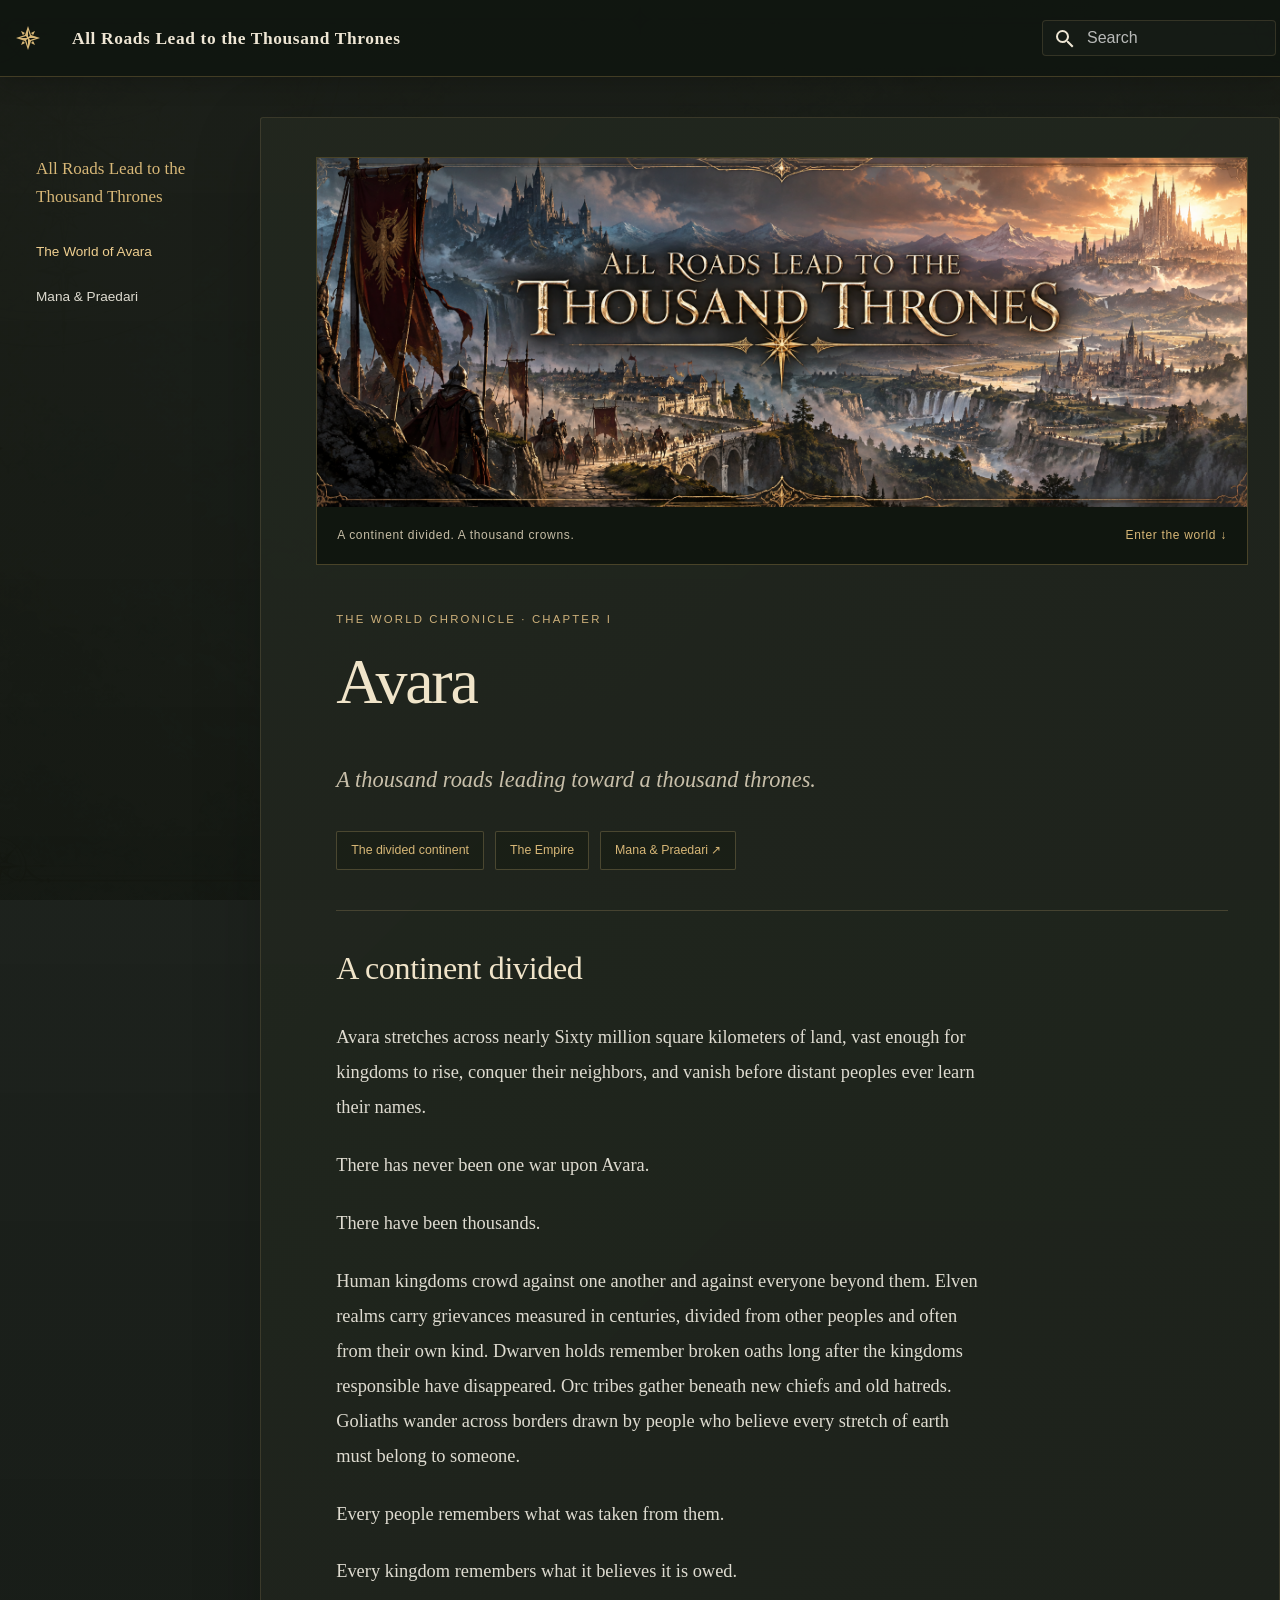
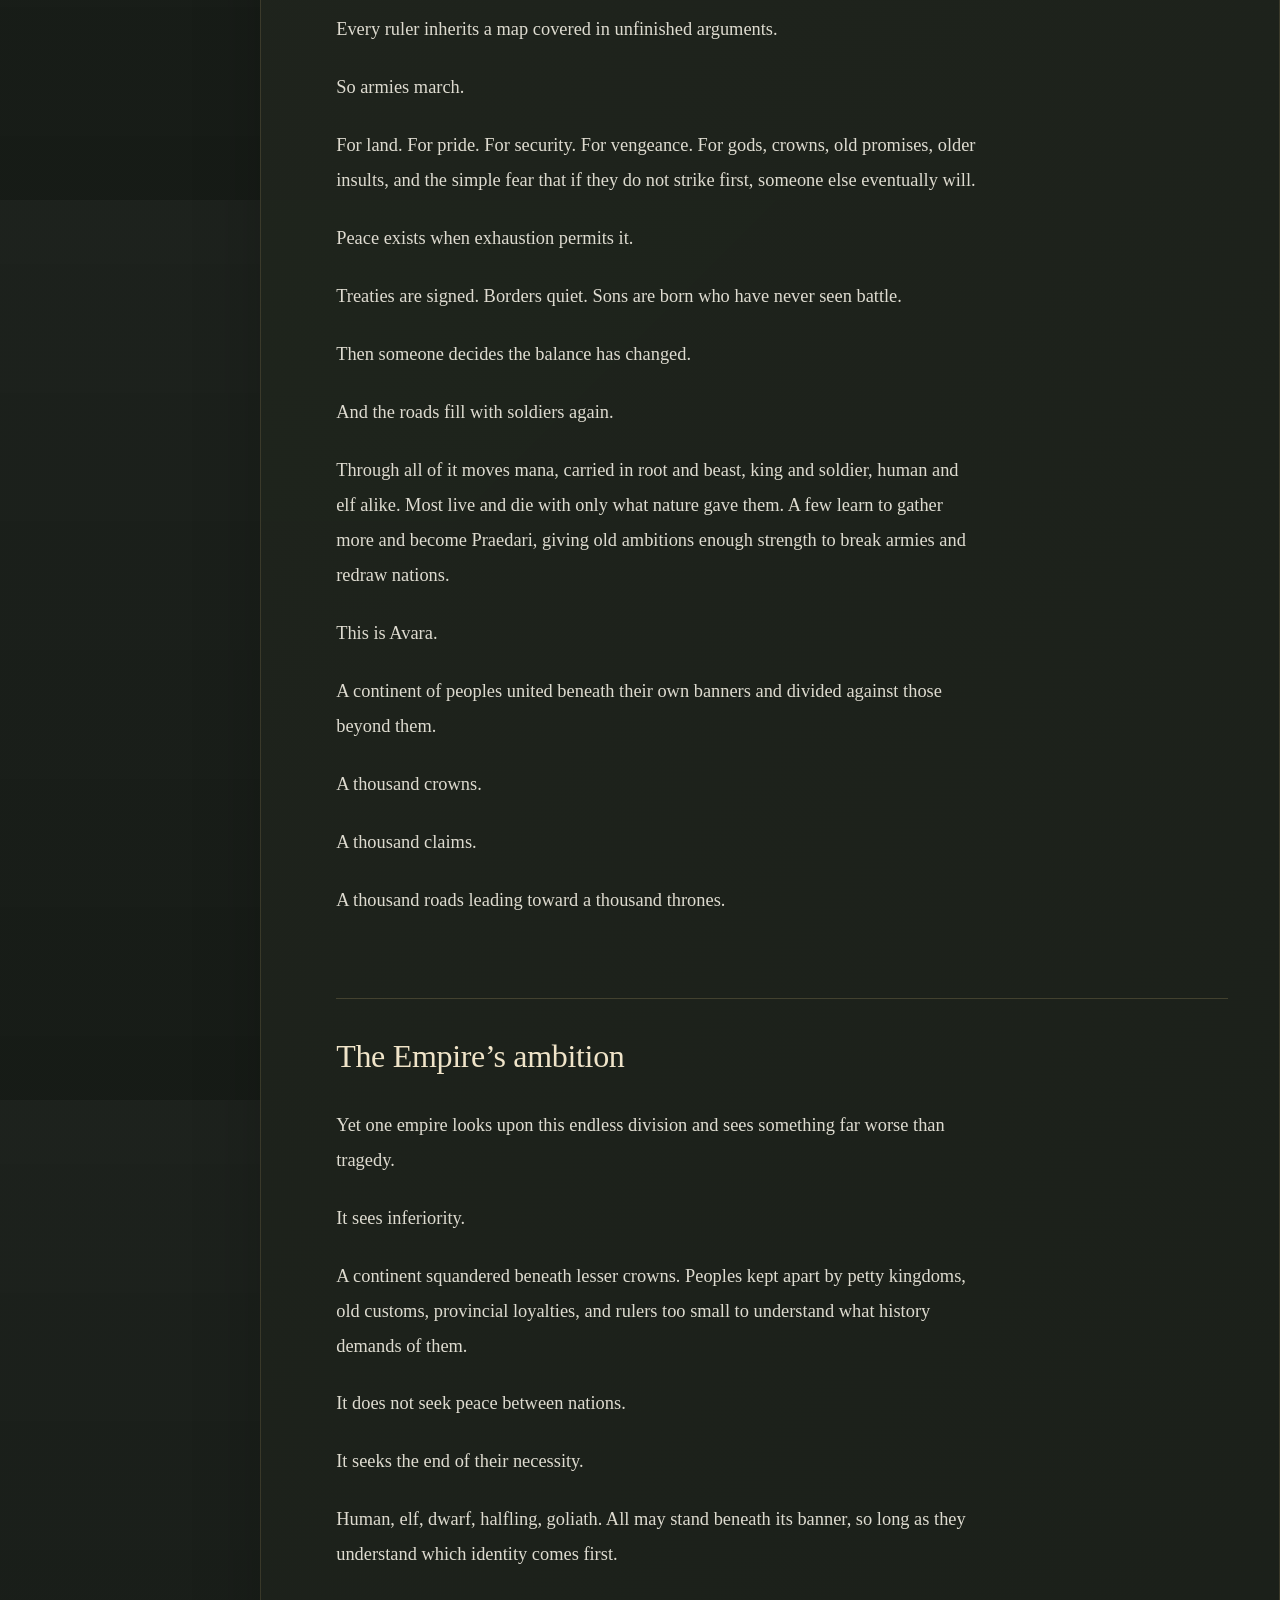
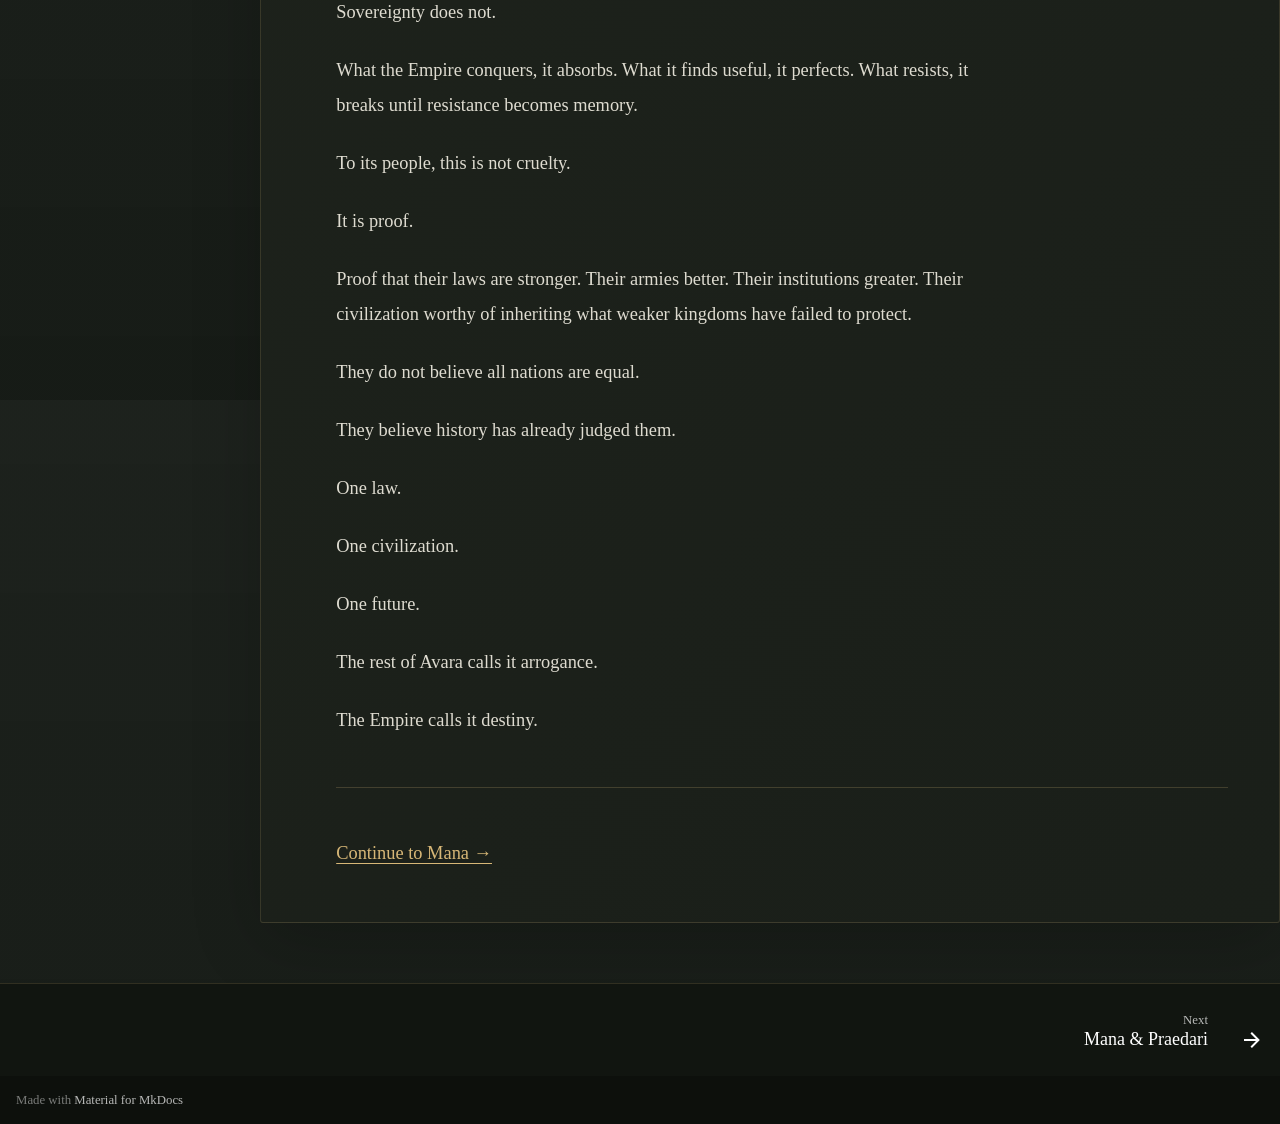
==== commit def8b982: "Deployed 864a1fb with MkDocs version: 1.6.1" ====
--- a/index.html
+++ b/index.html
@@ -21,7 +21,7 @@
     
     
       
-        <title>All Roads Lead to the Thousand Thrones</title>
+        <title>The World of Avara - All Roads Lead to the Thousand Thrones</title>
       
     
     
@@ -38,12 +38,6 @@
       
     
     
-      
-        
-        
-        <link rel="preconnect" href="https://fonts.gstatic.com" crossorigin>
-        <link rel="stylesheet" href="https://fonts.googleapis.com/css?family=Roboto:300,300i,400,400i,700,700i%7CRoboto+Mono:400,400i,700,700i&display=fallback">
-        <style>:root{--md-text-font:"Roboto";--md-code-font:"Roboto Mono"}</style>
       
     
     
@@ -71,6 +65,11 @@
     <label class="md-overlay" for="__drawer"></label>
     <div data-md-component="skip">
       
+        
+        <a href="#avara" class="md-skip">
+          Skip to content
+        </a>
+      
     </div>
     <div data-md-component="announce">
       
@@ -86,7 +85,7 @@
     <a href="." title="All Roads Lead to the Thousand Thrones" class="md-header__button md-logo" aria-label="All Roads Lead to the Thousand Thrones" data-md-component="logo">
       
   
-  <svg xmlns="http://www.w3.org/2000/svg" viewBox="0 0 24 24"><path d="M12 8a3 3 0 0 0 3-3 3 3 0 0 0-3-3 3 3 0 0 0-3 3 3 3 0 0 0 3 3m0 3.54C9.64 9.35 6.5 8 3 8v11c3.5 0 6.64 1.35 9 3.54 2.36-2.19 5.5-3.54 9-3.54V8c-3.5 0-6.64 1.35-9 3.54"/></svg>
+  <svg xmlns="http://www.w3.org/2000/svg" viewBox="0 0 24 24"><path d="m15 9-3-9-3 9-9 3 9 3 3 9 3-9 9-3zM4 12l6-2 1 2zm8 8-2-6 2-1zm0-16 2 6-2 1zm2 10-1-2h7zm-5.3 3.3L5 19l1.7-3.7 1.6.5zm8.6-2L19 19l-3.7-1.7.5-1.6zM6.7 8.7 5 5l3.7 1.7-.5 1.5zm8.6-2L19 5l-1.7 3.7-1.6-.5z"/></svg>
 
     </a>
     <label class="md-header__button md-icon" for="__drawer">
@@ -103,7 +102,7 @@
         <div class="md-header__topic" data-md-component="header-topic">
           <span class="md-ellipsis">
             
-              Home
+              The World of Avara
             
           </span>
         </div>
@@ -139,6 +138,8 @@
           <svg xmlns="http://www.w3.org/2000/svg" viewBox="0 0 24 24"><path d="M19 6.41 17.59 5 12 10.59 6.41 5 5 6.41 10.59 12 5 17.59 6.41 19 12 13.41 17.59 19 19 17.59 13.41 12z"/></svg>
         </button>
       </nav>
+      
+        <div class="md-search__suggest" data-md-component="search-suggest"></div>
       
     </form>
     <div class="md-search__output">
@@ -172,6 +173,8 @@
           
             
               
+                
+              
               <div class="md-sidebar md-sidebar--primary" data-md-component="sidebar" data-md-type="navigation" >
                 <div class="md-sidebar__scrollwrap">
                   <div class="md-sidebar__inner">
@@ -184,7 +187,7 @@
     <a href="." title="All Roads Lead to the Thousand Thrones" class="md-nav__button md-logo" aria-label="All Roads Lead to the Thousand Thrones" data-md-component="logo">
       
   
-  <svg xmlns="http://www.w3.org/2000/svg" viewBox="0 0 24 24"><path d="M12 8a3 3 0 0 0 3-3 3 3 0 0 0-3-3 3 3 0 0 0-3 3 3 3 0 0 0 3 3m0 3.54C9.64 9.35 6.5 8 3 8v11c3.5 0 6.64 1.35 9 3.54 2.36-2.19 5.5-3.54 9-3.54V8c-3.5 0-6.64 1.35-9 3.54"/></svg>
+  <svg xmlns="http://www.w3.org/2000/svg" viewBox="0 0 24 24"><path d="m15 9-3-9-3 9-9 3 9 3 3 9 3-9 9-3zM4 12l6-2 1 2zm8 8-2-6 2-1zm0-16 2 6-2 1zm2 10-1-2h7zm-5.3 3.3L5 19l1.7-3.7 1.6.5zm8.6-2L19 19l-3.7-1.7.5-1.6zM6.7 8.7 5 5l3.7 1.7-.5 1.5zm8.6-2L19 5l-1.7 3.7-1.6-.5z"/></svg>
 
     </a>
     All Roads Lead to the Thousand Thrones
@@ -205,6 +208,26 @@
       <input class="md-nav__toggle md-toggle" type="checkbox" id="__toc">
       
       
+        
+      
+      
+        <label class="md-nav__link md-nav__link--active" for="__toc">
+          
+  
+  
+  <span class="md-ellipsis">
+    
+  
+    The World of Avara
+  
+
+    
+  </span>
+  
+  
+
+          <span class="md-nav__icon md-icon"></span>
+        </label>
       
       <a href="." class="md-nav__link md-nav__link--active">
         
@@ -213,7 +236,7 @@
   <span class="md-ellipsis">
     
   
-    Home
+    The World of Avara
   
 
     
@@ -222,6 +245,47 @@
   
 
       </a>
+      
+        
+
+<nav class="md-nav md-nav--secondary" aria-label="Table of contents">
+  
+  
+  
+    
+  
+  
+    <label class="md-nav__title" for="__toc">
+      <span class="md-nav__icon md-icon"></span>
+      Table of contents
+    </label>
+    <ul class="md-nav__list" data-md-component="toc" data-md-scrollfix>
+      
+        <li class="md-nav__item">
+  <a href="#a-continent-divided" class="md-nav__link">
+    <span class="md-ellipsis">
+      
+        A continent divided
+      
+    </span>
+  </a>
+  
+</li>
+      
+        <li class="md-nav__item">
+  <a href="#the-empires-ambition" class="md-nav__link">
+    <span class="md-ellipsis">
+      
+        The Empire’s ambition
+      
+    </span>
+  </a>
+  
+</li>
+      
+    </ul>
+  
+</nav>
       
     </li>
   
@@ -241,7 +305,7 @@
   <span class="md-ellipsis">
     
   
-    Mana
+    Mana & Praedari
   
 
     
@@ -262,7 +326,9 @@
             
             
               
-              <div class="md-sidebar md-sidebar--secondary" data-md-component="sidebar" data-md-type="toc" >
+                
+              
+              <div class="md-sidebar md-sidebar--secondary" data-md-component="sidebar" data-md-type="toc" hidden>
                 <div class="md-sidebar__scrollwrap">
                   <div class="md-sidebar__inner">
                     
@@ -271,6 +337,38 @@
   
   
   
+    
+  
+  
+    <label class="md-nav__title" for="__toc">
+      <span class="md-nav__icon md-icon"></span>
+      Table of contents
+    </label>
+    <ul class="md-nav__list" data-md-component="toc" data-md-scrollfix>
+      
+        <li class="md-nav__item">
+  <a href="#a-continent-divided" class="md-nav__link">
+    <span class="md-ellipsis">
+      
+        A continent divided
+      
+    </span>
+  </a>
+  
+</li>
+      
+        <li class="md-nav__item">
+  <a href="#the-empires-ambition" class="md-nav__link">
+    <span class="md-ellipsis">
+      
+        The Empire’s ambition
+      
+    </span>
+  </a>
+  
+</li>
+      
+    </ul>
   
 </nav>
                   </div>
@@ -284,12 +382,24 @@
               <article class="md-content__inner md-typeset">
                 
                   
-
-
-
-  <h1>Home</h1>
-
-<p><img alt="Avara" src="assets/images/header.png" /></p>
+  
+
+
+
+
+<div class="world-hero">
+  <img src="assets/images/header.png" alt="All Roads Lead to the Thousand Thrones — castles, banners, and marching armies across Avara" width="2048" height="768">
+  <div class="hero-caption"><span>A continent divided. A thousand crowns.</span><a href="#avara">Enter the world <span aria-hidden="true">↓</span></a></div>
+</div>
+
+<div class="chapter-label">The world chronicle · Chapter I</div>
+
+<h1 id="avara">Avara<a class="headerlink" href="#avara" title="Permanent link">&para;</a></h1>
+<p class="chapter-deck">A thousand roads leading toward a thousand thrones.</p>
+
+<nav class="chapter-jumps" aria-label="Explore this chapter"><a href="#a-continent-divided">The divided continent</a><a href="#the-empires-ambition">The Empire</a><a href="mana/">Mana &amp; Praedari <span aria-hidden="true">↗</span></a></nav>
+
+<h2 id="a-continent-divided">A continent divided<a class="headerlink" href="#a-continent-divided" title="Permanent link">&para;</a></h2>
 <p>Avara stretches across nearly Sixty million square kilometers of land, vast enough for kingdoms to rise, conquer their neighbors, and vanish before distant peoples ever learn their names.</p>
 <p>There has never been one war upon Avara.</p>
 <p>There have been thousands.</p>
@@ -309,6 +419,7 @@
 <p>A thousand crowns.</p>
 <p>A thousand claims.</p>
 <p>A thousand roads leading toward a thousand thrones.</p>
+<h2 id="the-empires-ambition">The Empire’s ambition<a class="headerlink" href="#the-empires-ambition" title="Permanent link">&para;</a></h2>
 <p>Yet one empire looks upon this endless division and sees something far worse than tragedy.</p>
 <p>It sees inferiority.</p>
 <p>A continent squandered beneath lesser crowns. Peoples kept apart by petty kingdoms, old customs, provincial loyalties, and rulers too small to understand what history demands of them.</p>
@@ -336,8 +447,13 @@
 
 
 
-
-
+  
+  
+
+
+
+
+  
 
 
 
@@ -349,9 +465,41 @@
 <script>var target=document.getElementById(location.hash.slice(1));target&&target.name&&(target.checked=target.name.startsWith("__tabbed_"))</script>
         </div>
         
+          <button type="button" class="md-top md-icon" data-md-component="top" hidden>
+  
+  <svg xmlns="http://www.w3.org/2000/svg" viewBox="0 0 24 24"><path d="M13 20h-2V8l-5.5 5.5-1.42-1.42L12 4.16l7.92 7.92-1.42 1.42L13 8z"/></svg>
+  Back to top
+</button>
+        
       </main>
       
         <footer class="md-footer">
+  
+    
+      
+        
+      
+      <nav class="md-footer__inner md-grid" aria-label="Footer" >
+        
+        
+          
+          <a href="mana/" class="md-footer__link md-footer__link--next" aria-label="Next: Mana &amp; Praedari">
+            <div class="md-footer__title">
+              <span class="md-footer__direction">
+                Next
+              </span>
+              <div class="md-ellipsis">
+                Mana & Praedari
+              </div>
+            </div>
+            <div class="md-footer__button md-icon">
+              
+              <svg xmlns="http://www.w3.org/2000/svg" viewBox="0 0 24 24"><path d="M4 11v2h12l-5.5 5.5 1.42 1.42L19.84 12l-7.92-7.92L10.5 5.5 16 11z"/></svg>
+            </div>
+          </a>
+        
+      </nav>
+    
   
   <div class="md-footer-meta md-typeset">
     <div class="md-footer-meta__inner md-grid">
@@ -378,7 +526,7 @@
     
       
       
-      <script id="__config" type="application/json">{"annotate": null, "base": ".", "features": [], "search": "assets/javascripts/workers/search.2c215733.min.js", "tags": null, "translations": {"clipboard.copied": "Copied to clipboard", "clipboard.copy": "Copy to clipboard", "search.result.more.one": "1 more on this page", "search.result.more.other": "# more on this page", "search.result.none": "No matching documents", "search.result.one": "1 matching document", "search.result.other": "# matching documents", "search.result.placeholder": "Type to start searching", "search.result.term.missing": "Missing", "select.version": "Select version"}, "version": null}</script>
+      <script id="__config" type="application/json">{"annotate": null, "base": ".", "features": ["navigation.top", "navigation.footer", "search.suggest", "search.highlight"], "search": "assets/javascripts/workers/search.2c215733.min.js", "tags": null, "translations": {"clipboard.copied": "Copied to clipboard", "clipboard.copy": "Copy to clipboard", "search.result.more.one": "1 more on this page", "search.result.more.other": "# more on this page", "search.result.none": "No matching documents", "search.result.one": "1 matching document", "search.result.other": "# matching documents", "search.result.placeholder": "Type to start searching", "search.result.term.missing": "Missing", "select.version": "Select version"}, "version": null}</script>
     
     
       <script src="assets/javascripts/bundle.d7400e89.min.js"></script>
--- a/stylesheets/extra.css
+++ b/stylesheets/extra.css
@@ -1,44 +1,100 @@
-/* HEADER */
-.md-header {
-    background:
-        linear-gradient(
-            rgba(15, 10, 8, 0.60),
-            rgba(15, 10, 8, 0.85)
-        ),
-        url("../assets/images/header.jpg");
-
-    background-size: cover;
-    background-position: center;
-}
-
-
-/* PAGE BACKGROUND */
-body {
-    background:
-        linear-gradient(
-            rgba(10, 10, 10, 0.75),
-            rgba(10, 10, 10, 0.75)
-        ),
-        url("../assets/images/background.png");
-
-    background-size: cover;
-    background-position: center;
-    background-repeat: no-repeat;
-    background-attachment: fixed;
-}
-
-.md-main {
-    background: transparent;
-}
-
-.md-content {
-    background: transparent;
-}
-
-.md-content__inner {
-    background: transparent;
-}
-
-[data-md-color-scheme="slate"] {
-    --md-default-bg-color: transparent;
-}+/* Avara: warm ink, antique gold, and an uninterrupted reading surface. */
+[data-md-color-scheme="slate"] {
+  --md-default-bg-color: #141713;
+  --md-default-fg-color: #dedbd0;
+  --md-default-fg-color--light: #bcb8aa;
+  --md-default-fg-color--lighter: #817e72;
+  --md-default-fg-color--lightest: #33372c;
+  --md-primary-fg-color: #151a15;
+  --md-primary-bg-color: #eee6d4;
+  --md-accent-fg-color: #e9c77f;
+  --md-typeset-a-color: #d7b777;
+  --md-code-bg-color: #22271f;
+  --md-footer-bg-color: #111510;
+  --md-footer-bg-color--dark: #0d100c;
+  --md-text-font: Arial, sans-serif;
+}
+html { scroll-behavior: smooth; scroll-padding-top: 5rem; }
+body {
+  background: linear-gradient(rgba(15, 20, 15, .94), rgba(15, 20, 15, .97)), url('../assets/images/background.png') center / cover fixed;
+}
+.md-header {
+  background: rgba(17, 22, 17, .97);
+  border-bottom: 1px solid #a48a4c55;
+  box-shadow: 0 4px 24px #0003;
+}
+.md-header__inner { max-width: 78rem; min-height: 3.8rem; }
+.md-header__title { font-family: Georgia, serif; letter-spacing: .035em; font-size: .87rem; }
+.md-header__button.md-logo { color: #d7b777; }
+.md-search__form { border: 1px solid #b8a06b30; border-radius: 4px; background: #ffffff06; }
+.md-grid { max-width: 78rem; }
+.md-main__inner { margin-top: 2rem; }
+.md-sidebar { width: 12rem; }
+.md-sidebar__inner { padding: .7rem 1rem; }
+.md-nav { font-size: .68rem; line-height: 1.65; }
+.md-nav__title { color: #d7b777; font-family: Georgia, serif; font-weight: normal; font-size: .85rem; padding-bottom: .7rem; }
+.md-nav--primary .md-nav__title { box-shadow: none; background: transparent; }
+.md-nav__link { padding: .35rem 0; }
+.md-nav__link--active { color: #efcf90 !important; }
+.md-nav--secondary { border-left: 1px solid #b8a06b35; }
+.md-content {
+  min-width: 0;
+  background: linear-gradient(135deg, #22271fed, #1a1f19f5);
+  border: 1px solid #b8a06b30;
+  box-shadow: 0 18px 70px #0003;
+  border-radius: 3px;
+}
+.md-content__inner { margin: 0; padding: clamp(1.3rem, 4vw, 3rem); }
+.md-typeset { font-family: Georgia, 'Times New Roman', serif; font-size: .92rem; line-height: 1.9; }
+.md-typeset p, .md-typeset > ul, .md-typeset > ol { max-width: 70ch; }
+.md-typeset p { margin: 0 0 1.25em; }
+.md-typeset h1, .md-typeset h2, .md-typeset h3 { font-family: Georgia, serif; color: #f0e4c9; font-weight: normal; line-height: 1.2; }
+.md-typeset h1 { margin: 0 0 .6em; font-size: clamp(2.3rem, 5vw, 3.6rem); letter-spacing: -.035em; }
+.md-typeset h2 { margin: 2.5em 0 1em; padding-top: 1.2em; border-top: 1px solid #b8a06b40; font-size: 1.6rem; }
+.md-typeset h3 { margin-top: 2em; font-size: 1.2rem; color: #dbbf86; }
+.md-typeset h1 strong, .md-typeset h2 strong, .md-typeset h3 strong { font-weight: normal; }
+.md-typeset strong { color: #ede1c7; }
+.md-typeset a { color: #d7b777; }
+.md-typeset a:hover { color: #fbe3ad; }
+.md-typeset p a { text-decoration: underline; text-underline-offset: .2em; }
+.md-typeset hr { border-color: #b8a06b40; margin: 2.4rem 0; }
+.md-typeset .world-hero { margin: -1rem -1rem 2.3rem; border: 1px solid #ba9b5c55; background: #10160f; }
+.world-hero img { display: block; width: 100%; height: auto; margin: 0 !important; }
+.hero-caption { display: flex; justify-content: space-between; align-items: center; gap: 1rem; padding: .85rem 1rem; font-family: Arial, sans-serif; font-size: .6rem; color: #c6bda6; letter-spacing: .055em; }
+.hero-caption a { white-space: nowrap; }
+.chapter-label { font: .57rem/1.5 Arial, sans-serif; letter-spacing: .19em; text-transform: uppercase; color: #ceb17b; margin-bottom: .8rem; }
+.md-typeset .chapter-deck { color: #c8bfaa; font-size: 1.12rem; font-style: italic; }
+.chapter-jumps { display: flex; flex-wrap: wrap; gap: .55rem; margin: 1.5rem 0 2rem; }
+.chapter-jumps a { padding: .45rem .7rem; border: 1px solid #b8a06b50; border-radius: 2px; font: .62rem/1.5 Arial, sans-serif; background: #10150e55; }
+.chapter-jumps a:hover { background: #b8a06b18; border-color: #d7b777; }
+.md-typeset .chapter-jumps + h2 { margin-top: 0; }
+.md-footer { margin-top: 3rem; border-top: 1px solid #b8a06b30; }
+.md-footer__title { font-family: Georgia, serif; }
+.md-top { background: #eee2c7; color: #20251c; }
+a:focus-visible, button:focus-visible, input:focus-visible { outline: 2px solid #e9c77f; outline-offset: 4px; }
+@media (min-width: 76.25em) {
+  .md-sidebar--primary { margin-right: 1rem; }
+}
+@media (max-width: 76.234em) {
+  .md-nav--primary .md-nav__title { background: #171e15; }
+  .md-nav--primary .md-nav__title, .md-nav--primary .md-nav__source { color: #eee2c7; }
+}
+@media (max-width: 59.984em) {
+  .md-main__inner { margin: 1rem .7rem 0; }
+  .md-content__inner { padding: 1.35rem; }
+  .md-typeset .world-hero { margin: -.85rem -.85rem 1.6rem; }
+}
+@media (max-width: 35em) {
+  .md-header__title { font-size: .68rem; letter-spacing: 0; margin-left: 0; }
+  .md-header__inner { min-height: 3.2rem; }
+  .md-typeset { font-size: .88rem; line-height: 1.8; }
+  .hero-caption { flex-direction: column; align-items: flex-start; gap: .4rem; padding: .7rem; }
+  .chapter-jumps { gap: .4rem; }
+  .md-typeset h2 { font-size: 1.35rem; }
+}
+@media (prefers-reduced-motion: reduce) { html { scroll-behavior: auto; } }
+@media print {
+  body, .md-content { background: white; color: black; box-shadow: none; border: none; }
+  .md-typeset h1, .md-typeset h2, .md-typeset h3, .md-typeset strong { color: black; }
+  .chapter-jumps, .hero-caption { display: none; }
+}
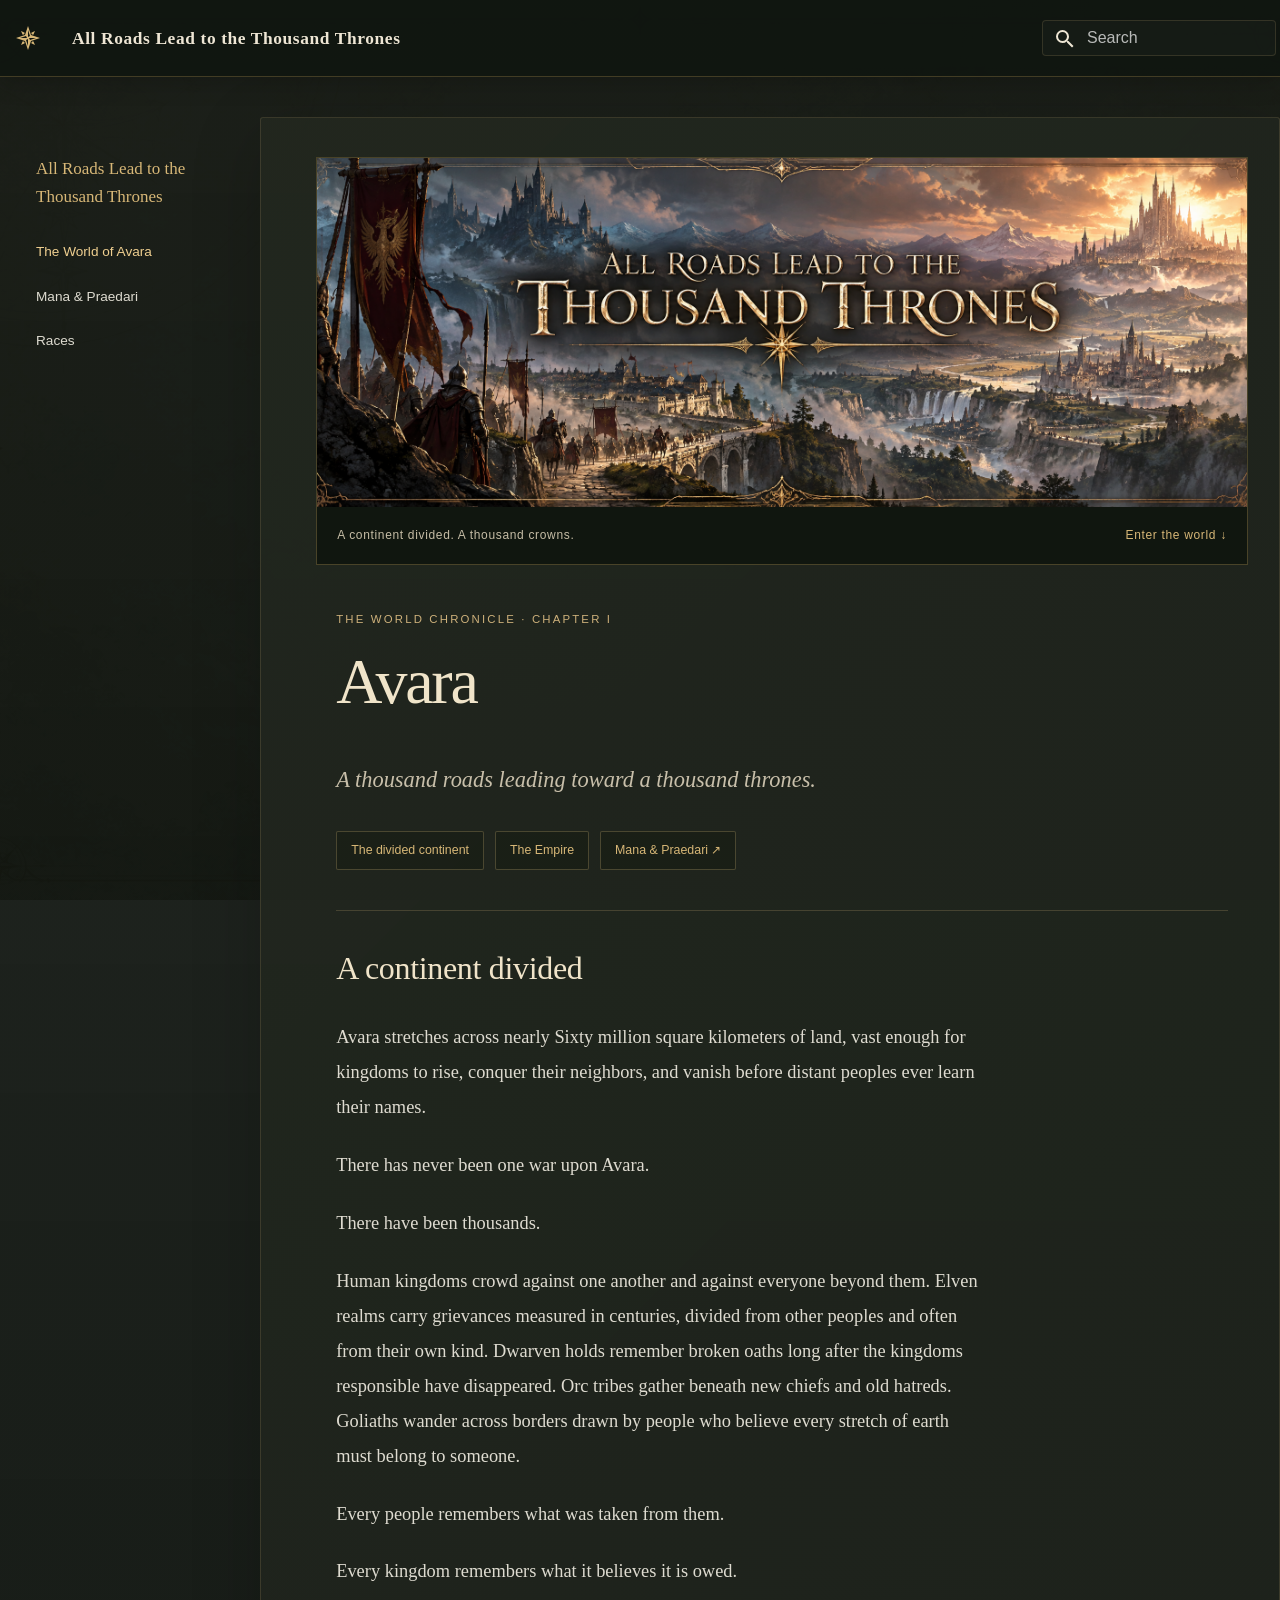
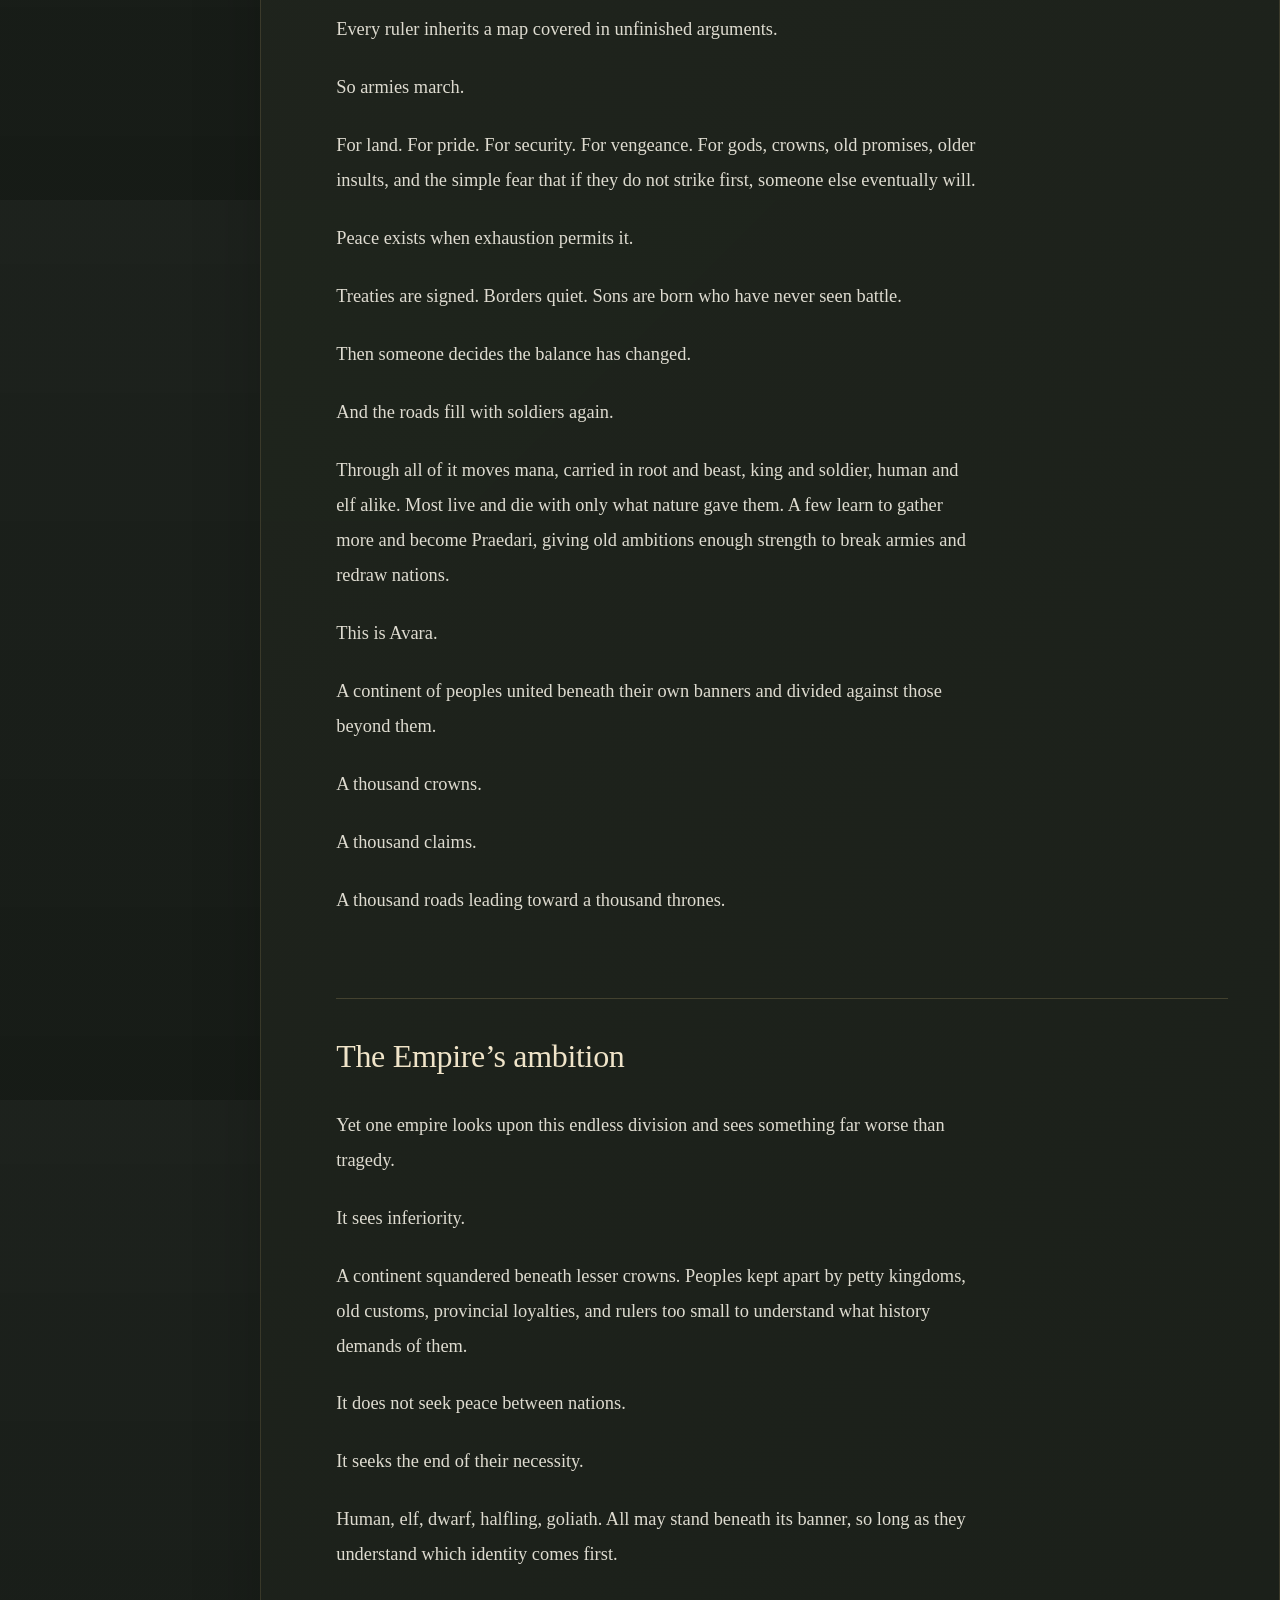
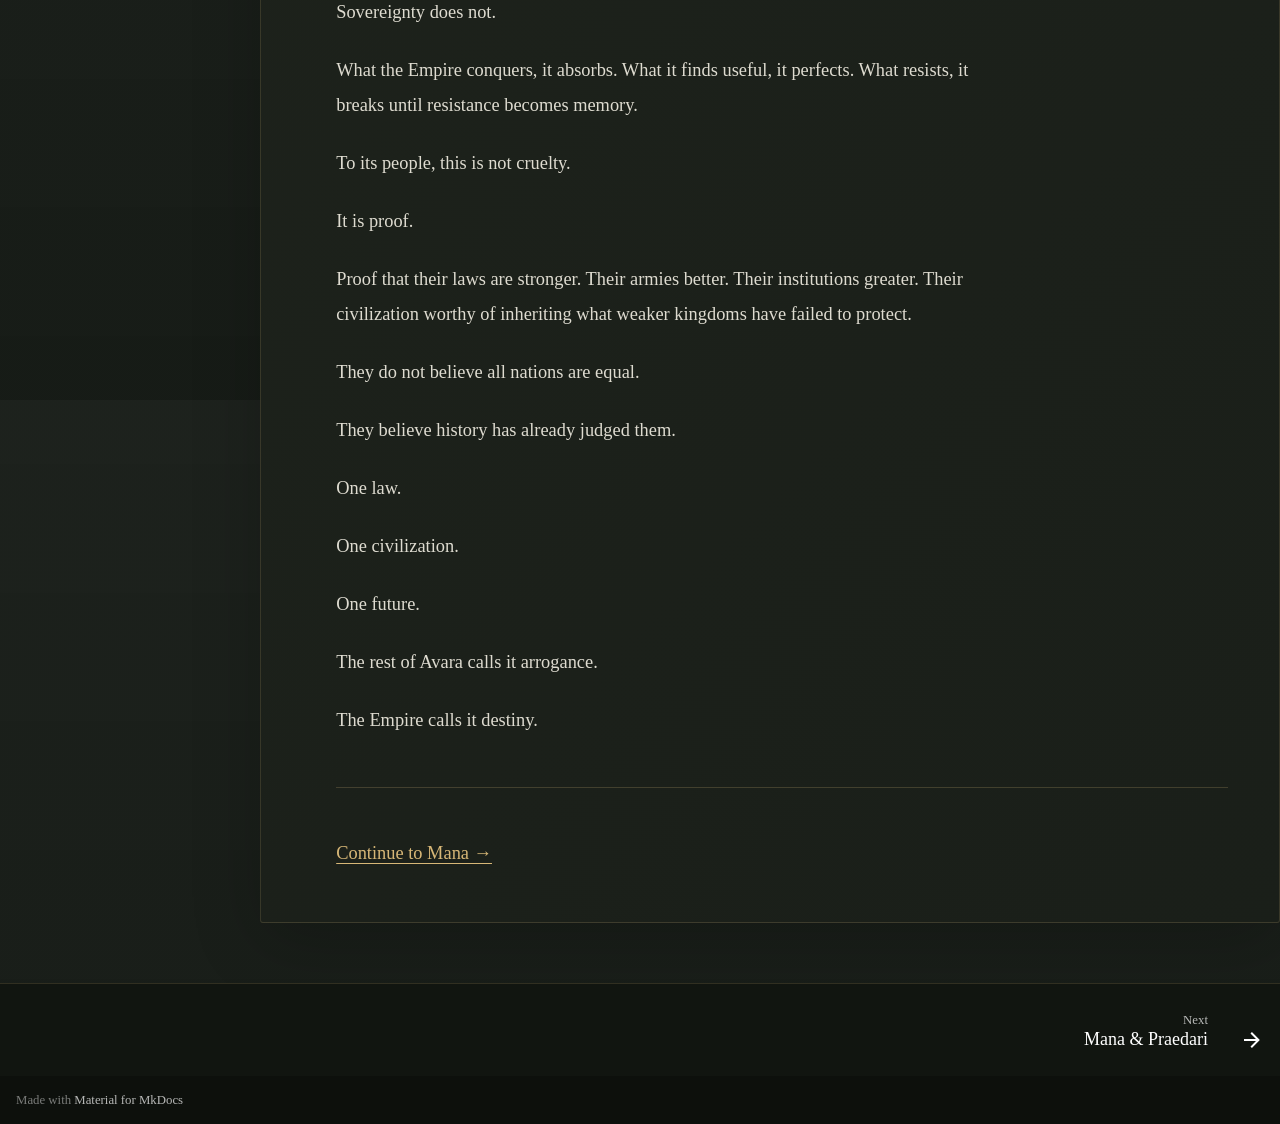
==== commit 296f6838: "Deployed dd005df with MkDocs version: 1.6.1" ====
--- a/index.html
+++ b/index.html
@@ -306,6 +306,33 @@
     
   
     Mana & Praedari
+  
+
+    
+  </span>
+  
+  
+
+      </a>
+    </li>
+  
+
+    
+      
+      
+  
+  
+  
+  
+    <li class="md-nav__item">
+      <a href="races/" class="md-nav__link">
+        
+  
+  
+  <span class="md-ellipsis">
+    
+  
+    Races
   
 
     
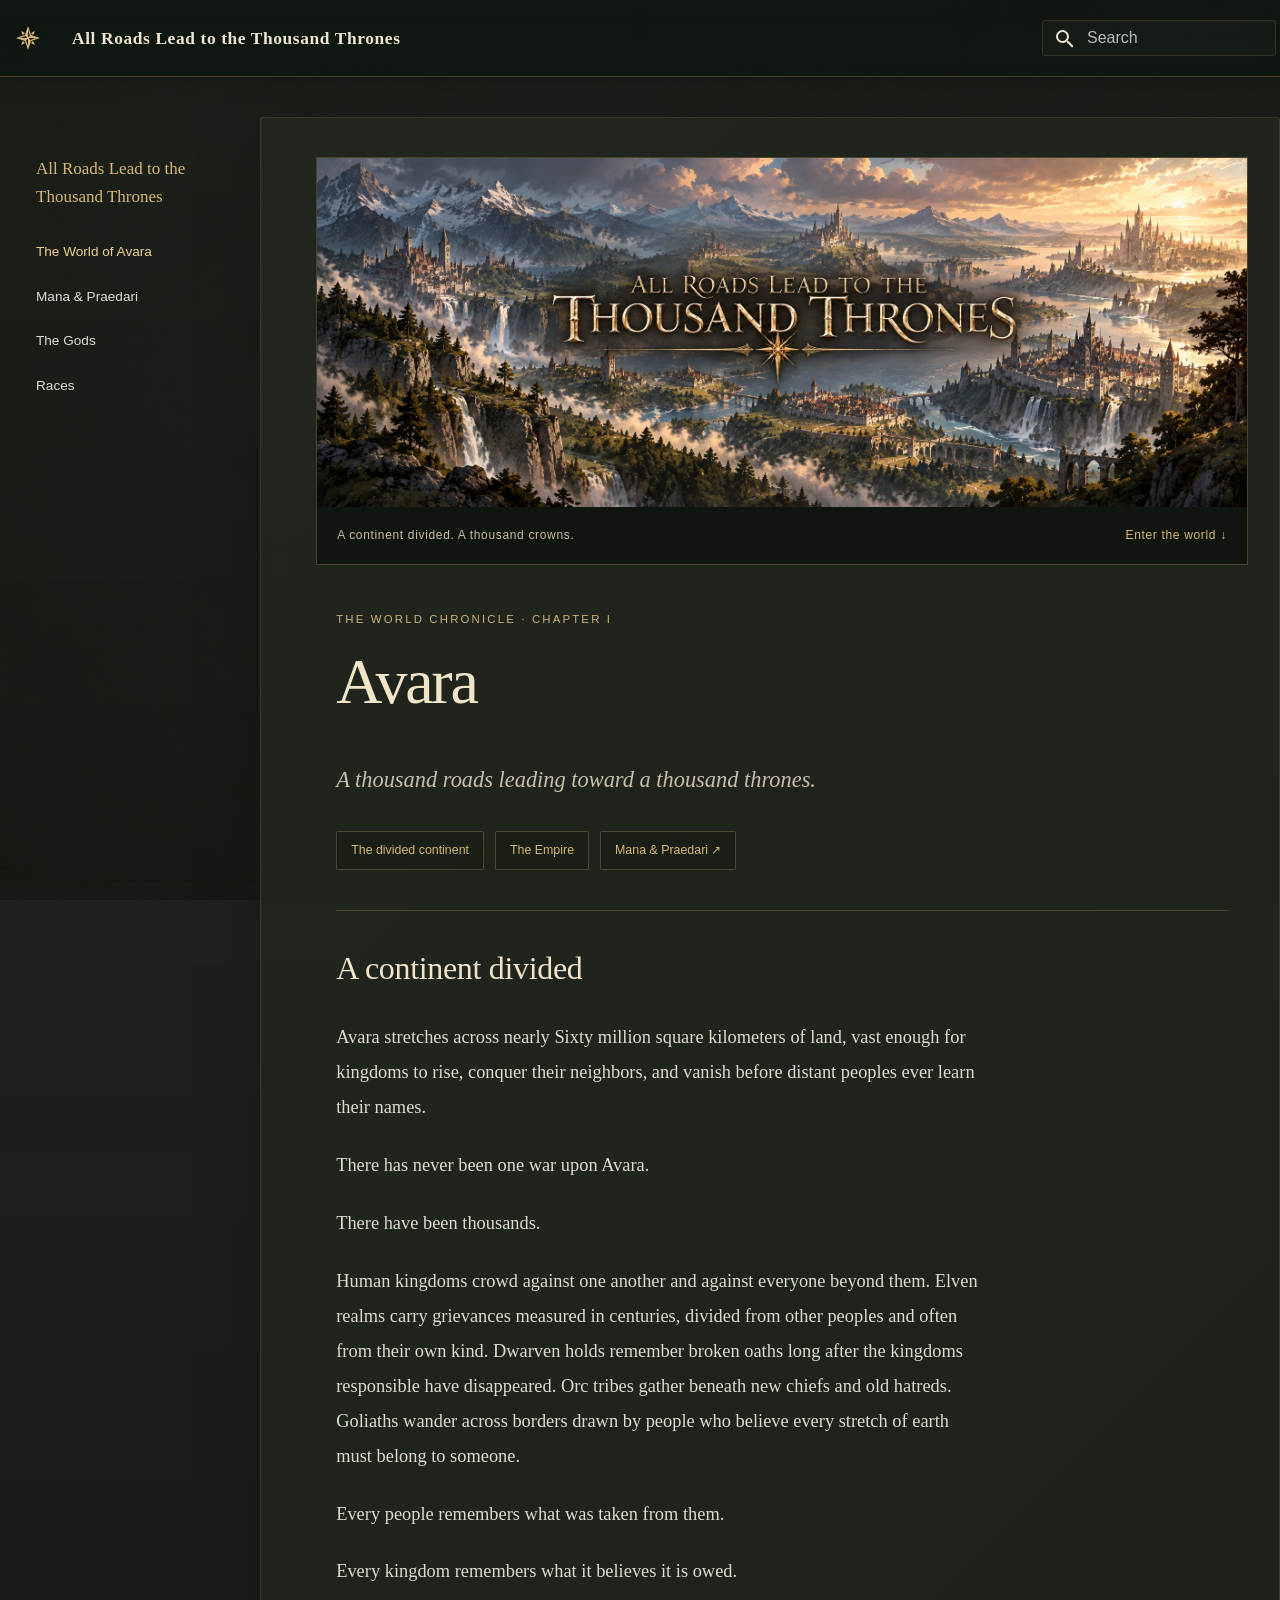
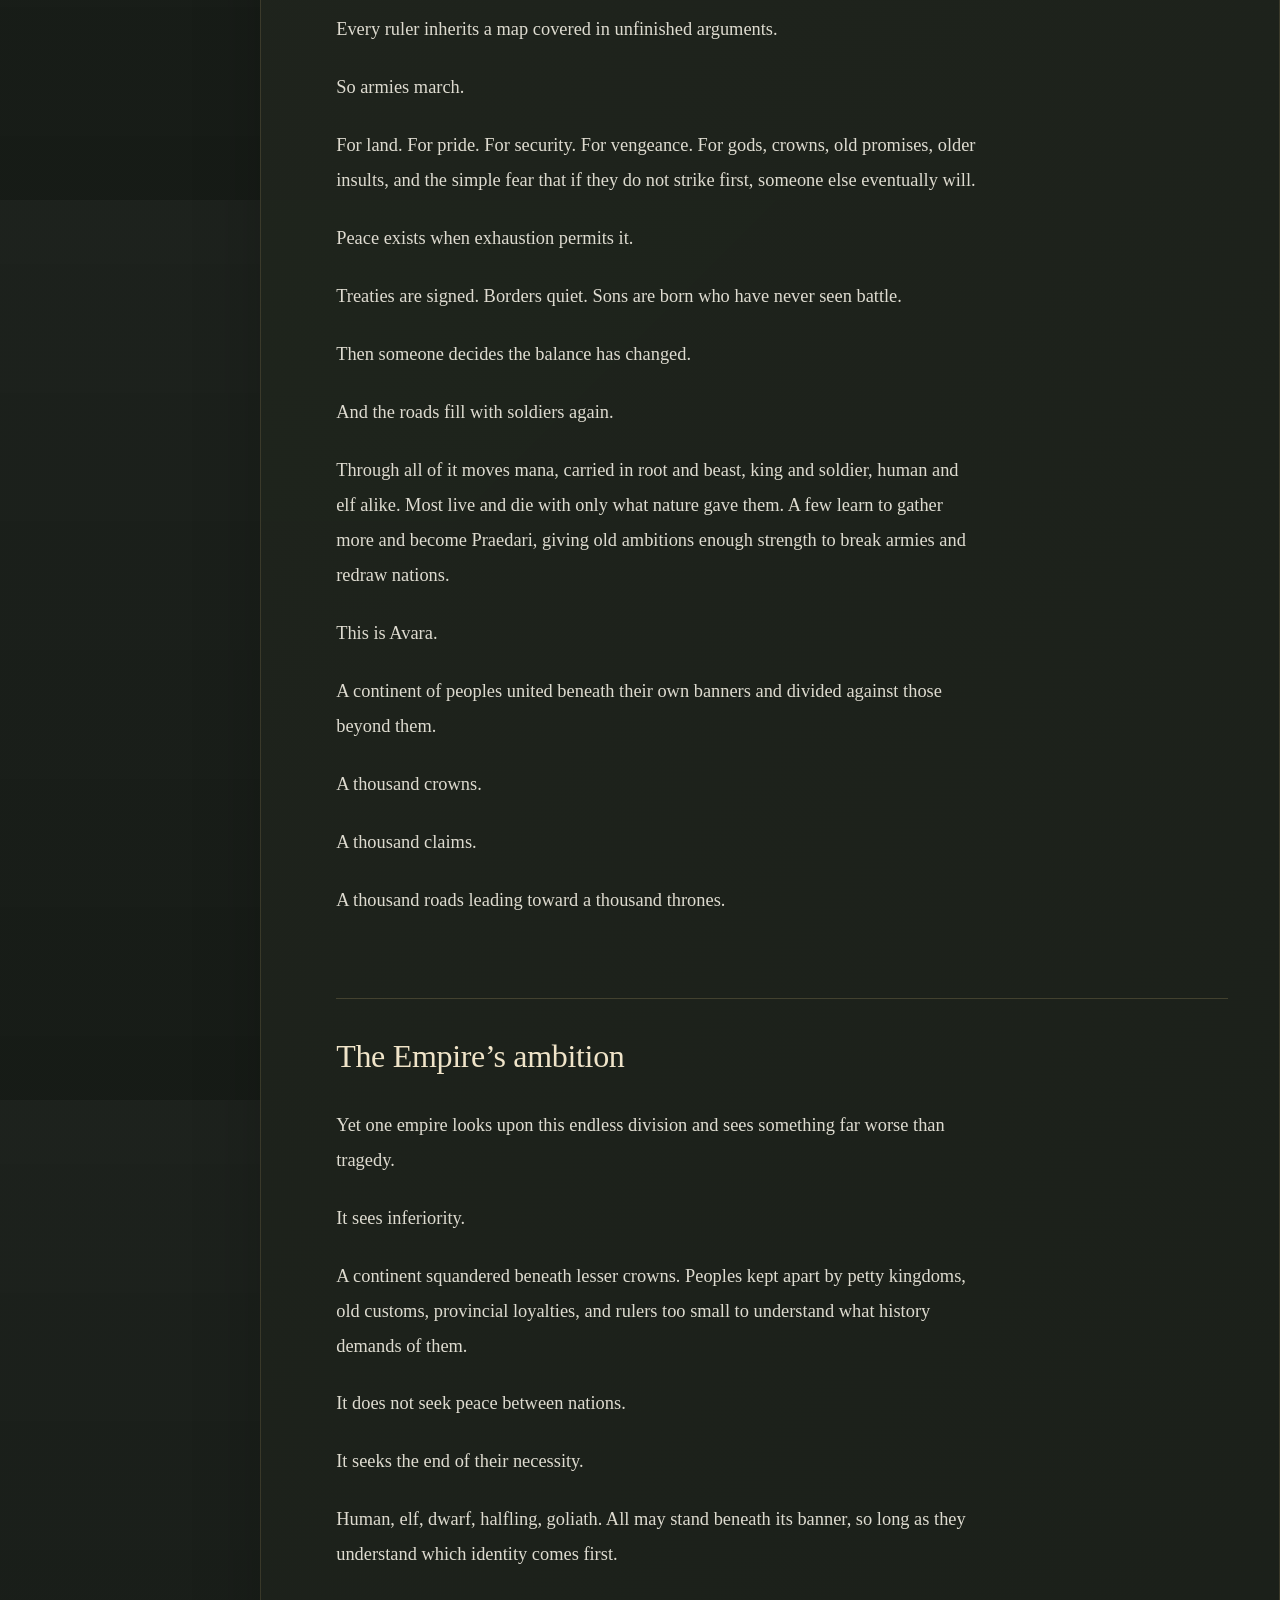
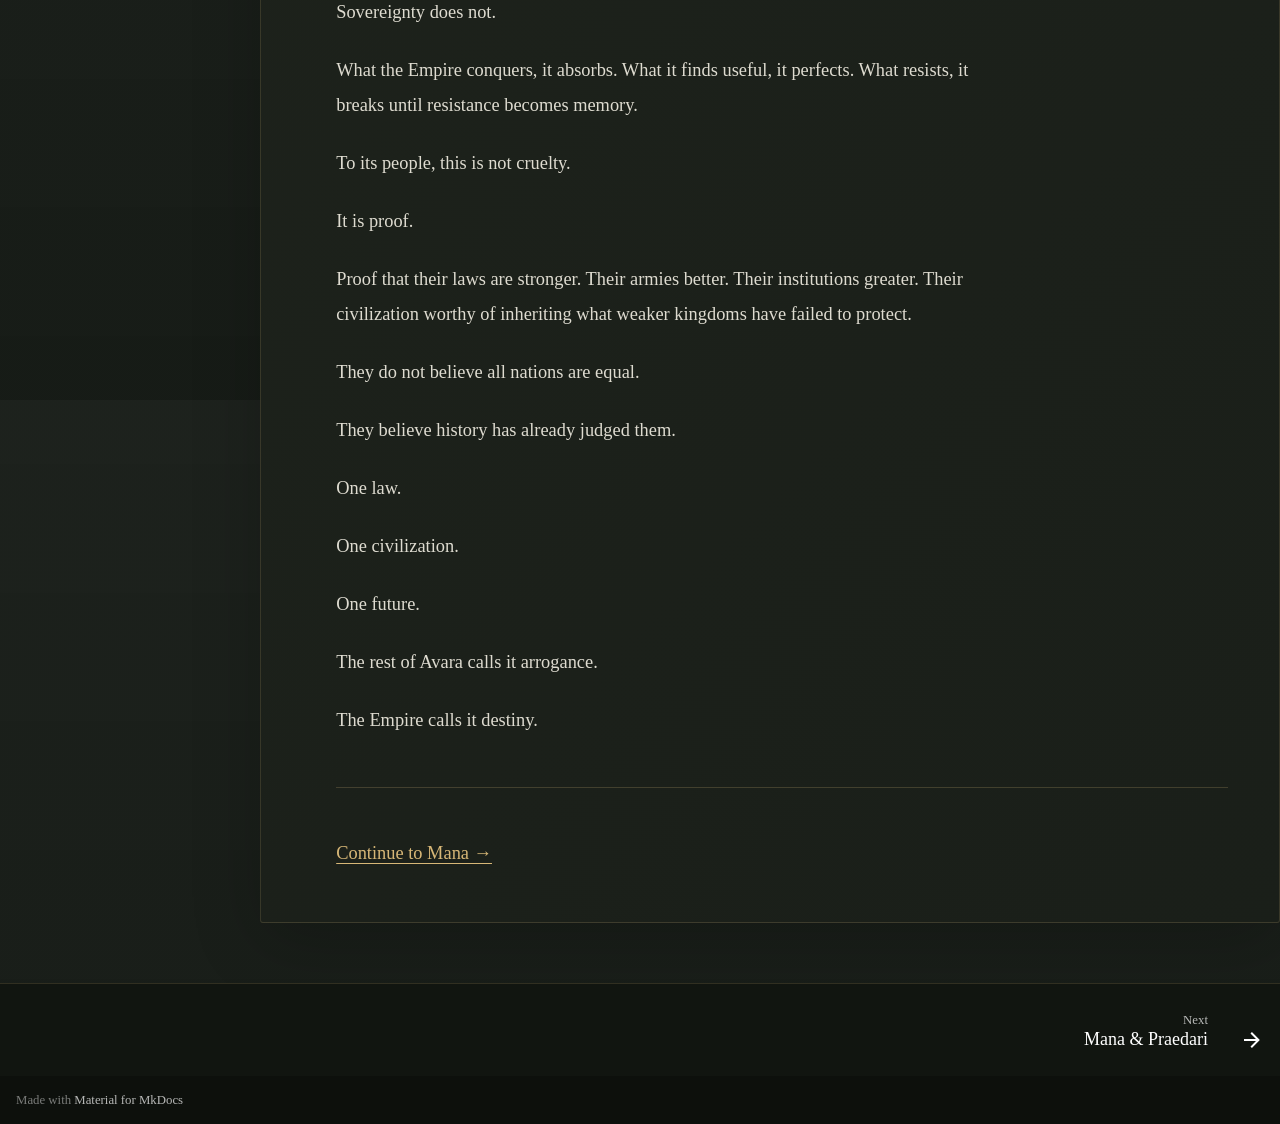
==== commit d66d3158: "Deployed 09a5897 with MkDocs version: 1.6.1" ====
--- a/index.html
+++ b/index.html
@@ -306,6 +306,33 @@
     
   
     Mana & Praedari
+  
+
+    
+  </span>
+  
+  
+
+      </a>
+    </li>
+  
+
+    
+      
+      
+  
+  
+  
+  
+    <li class="md-nav__item">
+      <a href="the%20gods/" class="md-nav__link">
+        
+  
+  
+  <span class="md-ellipsis">
+    
+  
+    The Gods
   
 
     
--- a/stylesheets/extra.css
+++ b/stylesheets/extra.css
@@ -98,3 +98,29 @@
   .md-typeset h1, .md-typeset h2, .md-typeset h3, .md-typeset strong { color: black; }
   .chapter-jumps, .hero-caption { display: none; }
 }
+.mana-banner {
+  display: block;
+  width: 100%;
+  max-height: 320px;
+  aspect-ratio: 3 / 1;
+  object-fit: cover;
+  object-position: center;
+  margin: 1.5rem 0 2rem;
+  border: 1px solid #b8a06b50;
+  border-radius: 3px;
+}
+
+@media (max-width: 35em) {
+  .mana-banner {
+    max-height: 220px;
+    aspect-ratio: 16 / 9;
+  }
+}
+.md-typeset h1:has(+ .mana-tagline) {
+  margin-bottom: 0.15rem;
+}
+
+.mana-tagline {
+  margin-top: 0;
+  margin-bottom: 1.5rem;
+}
